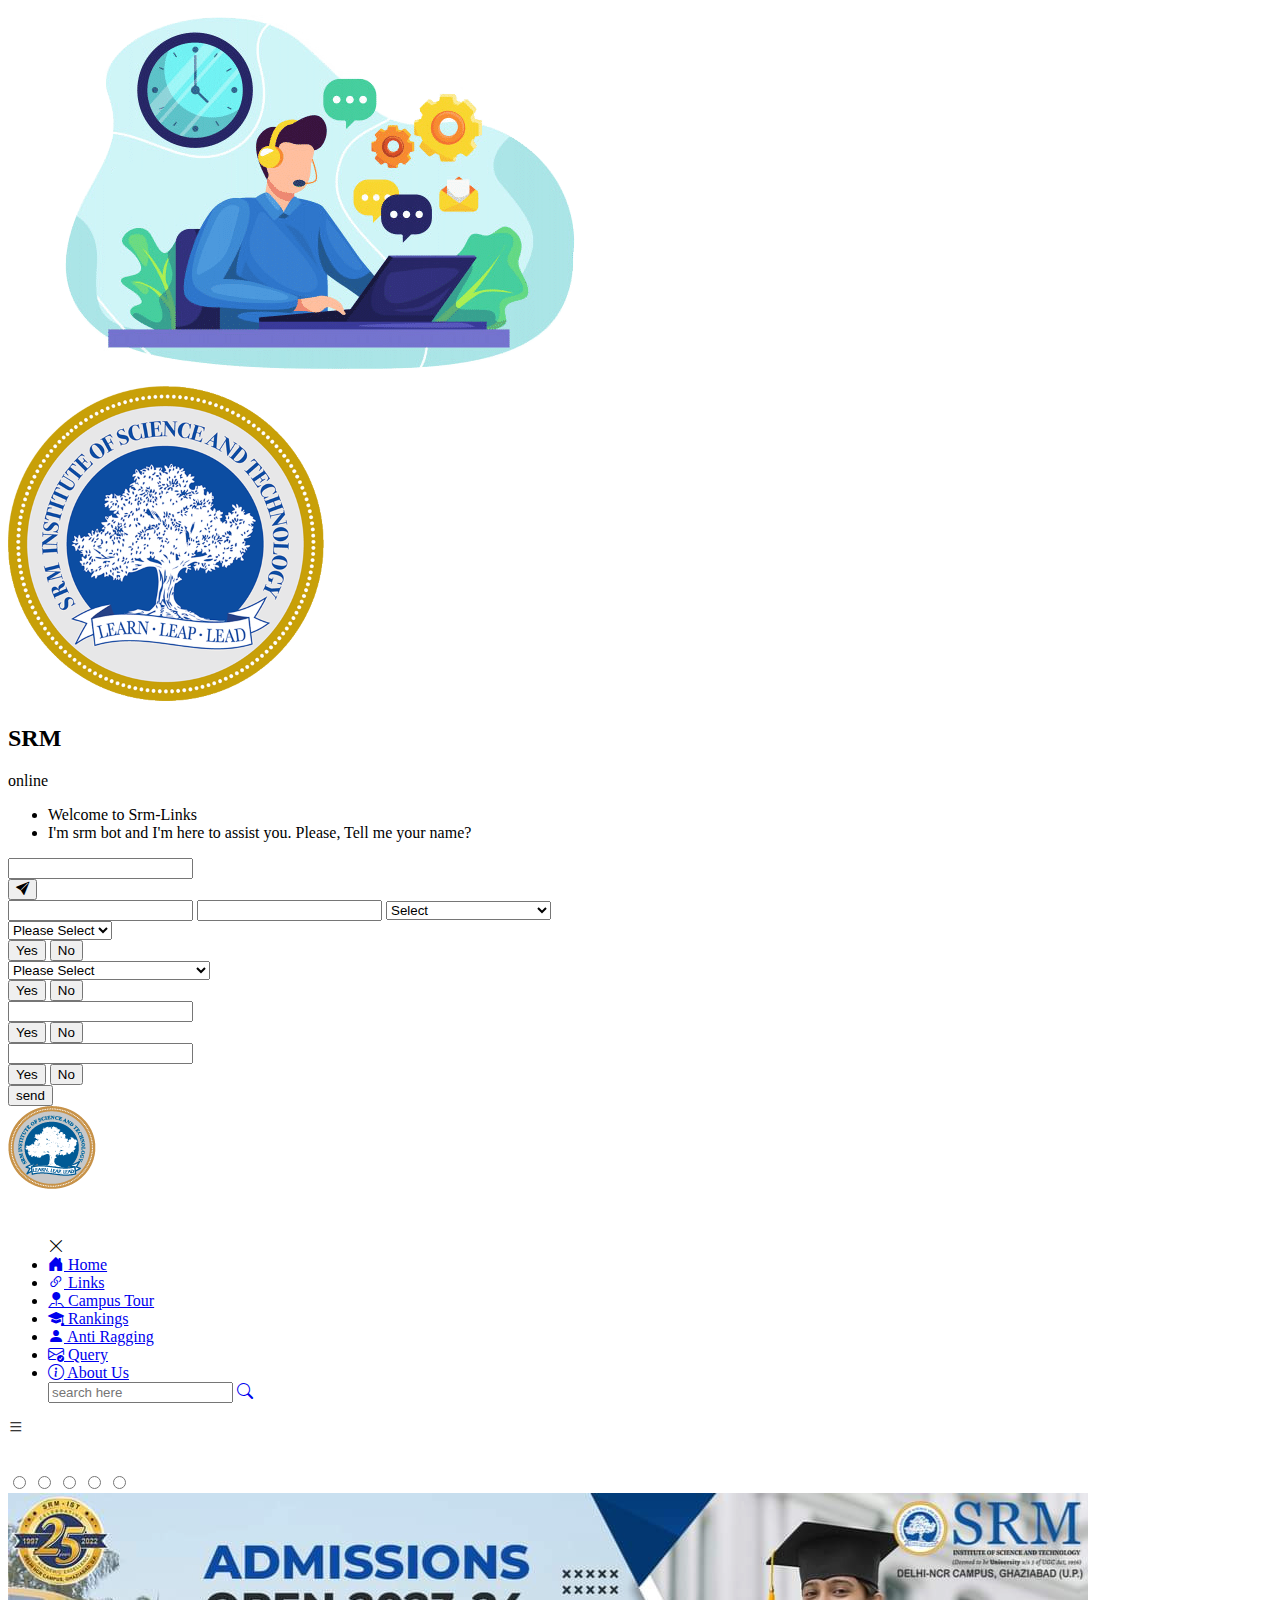
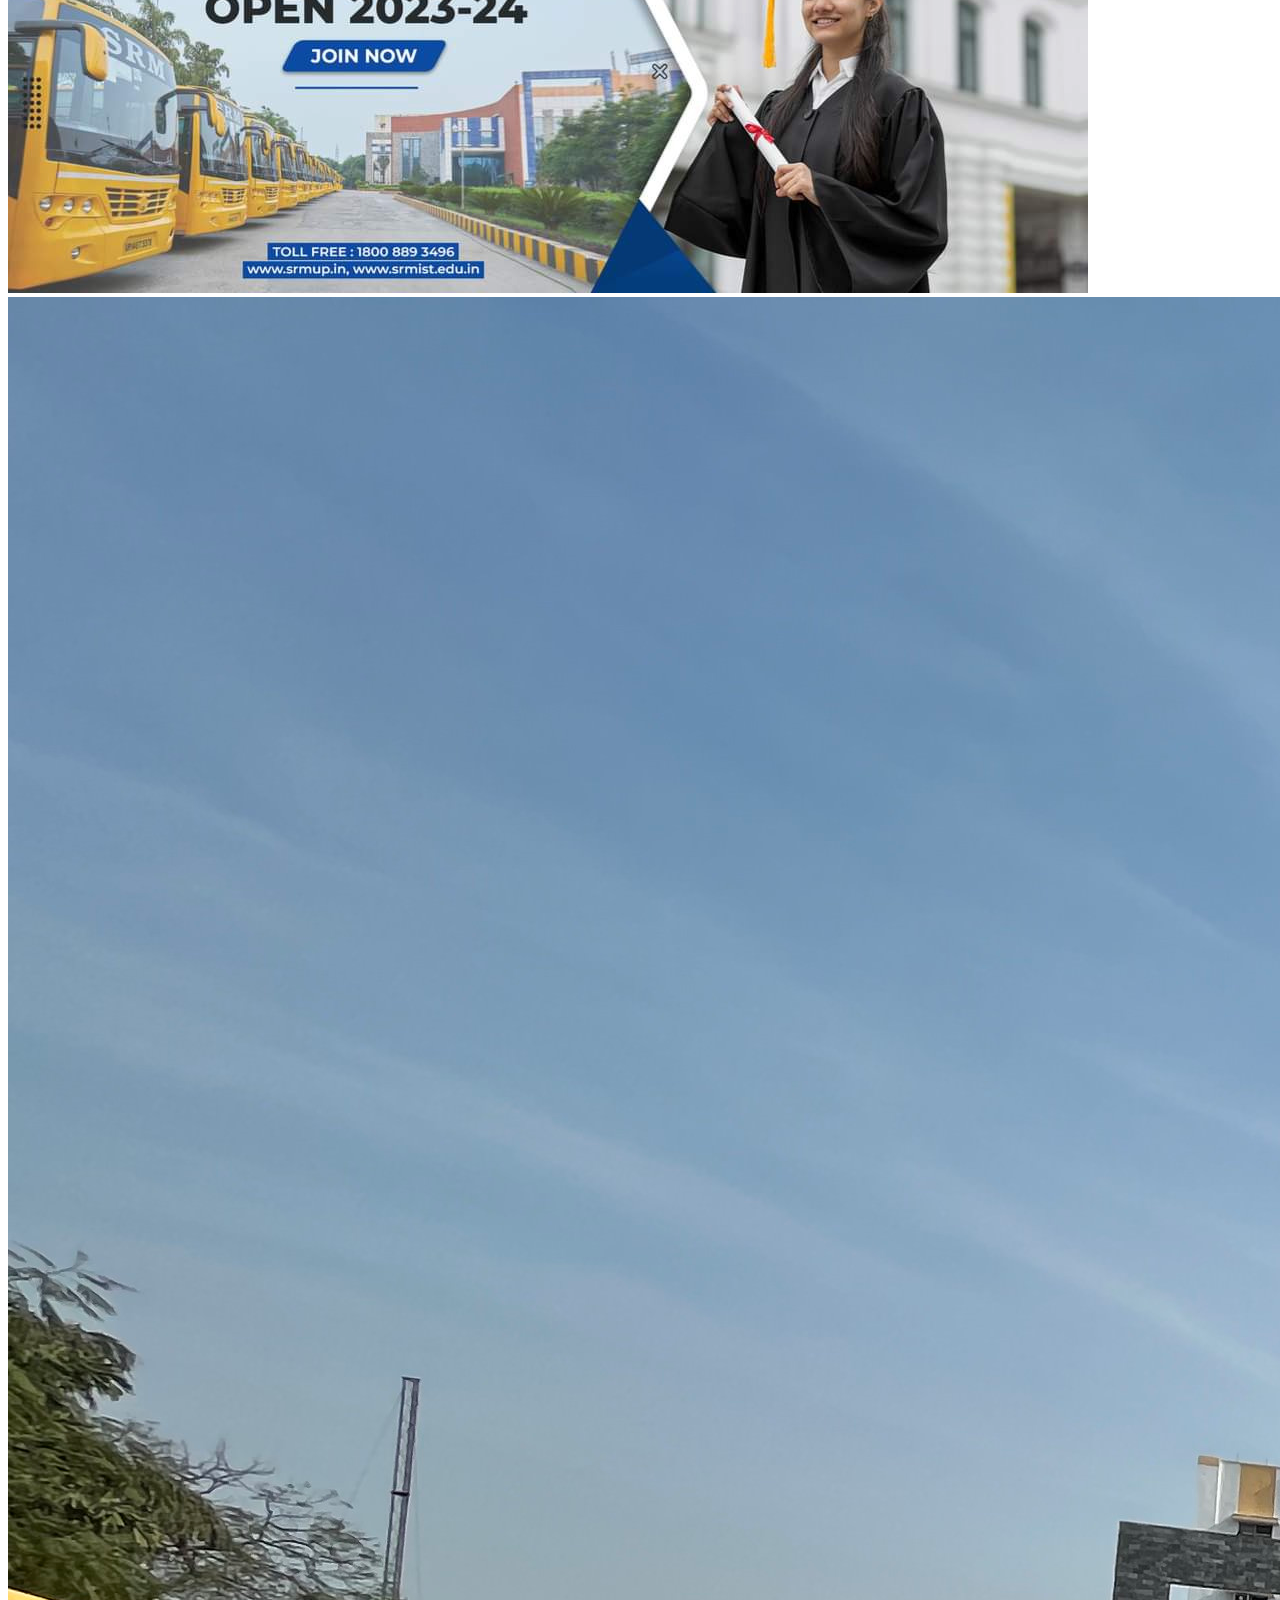
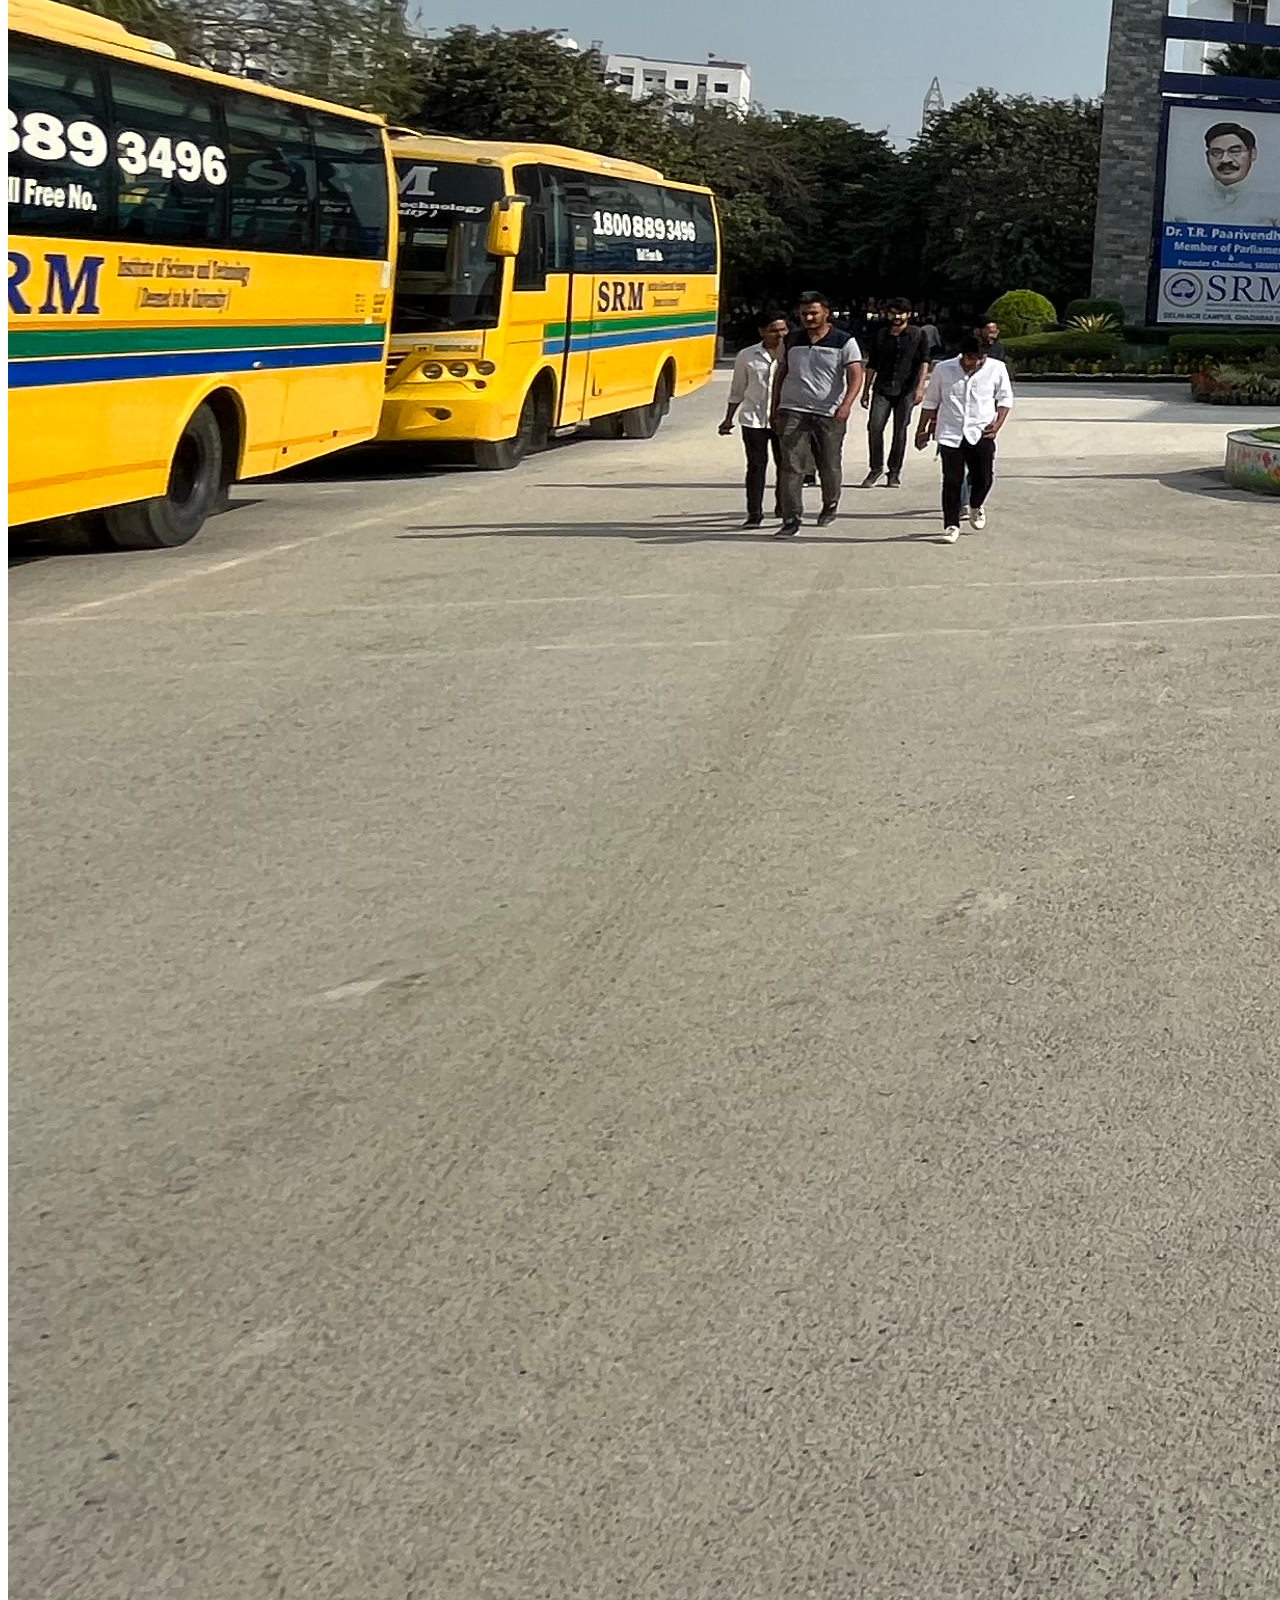
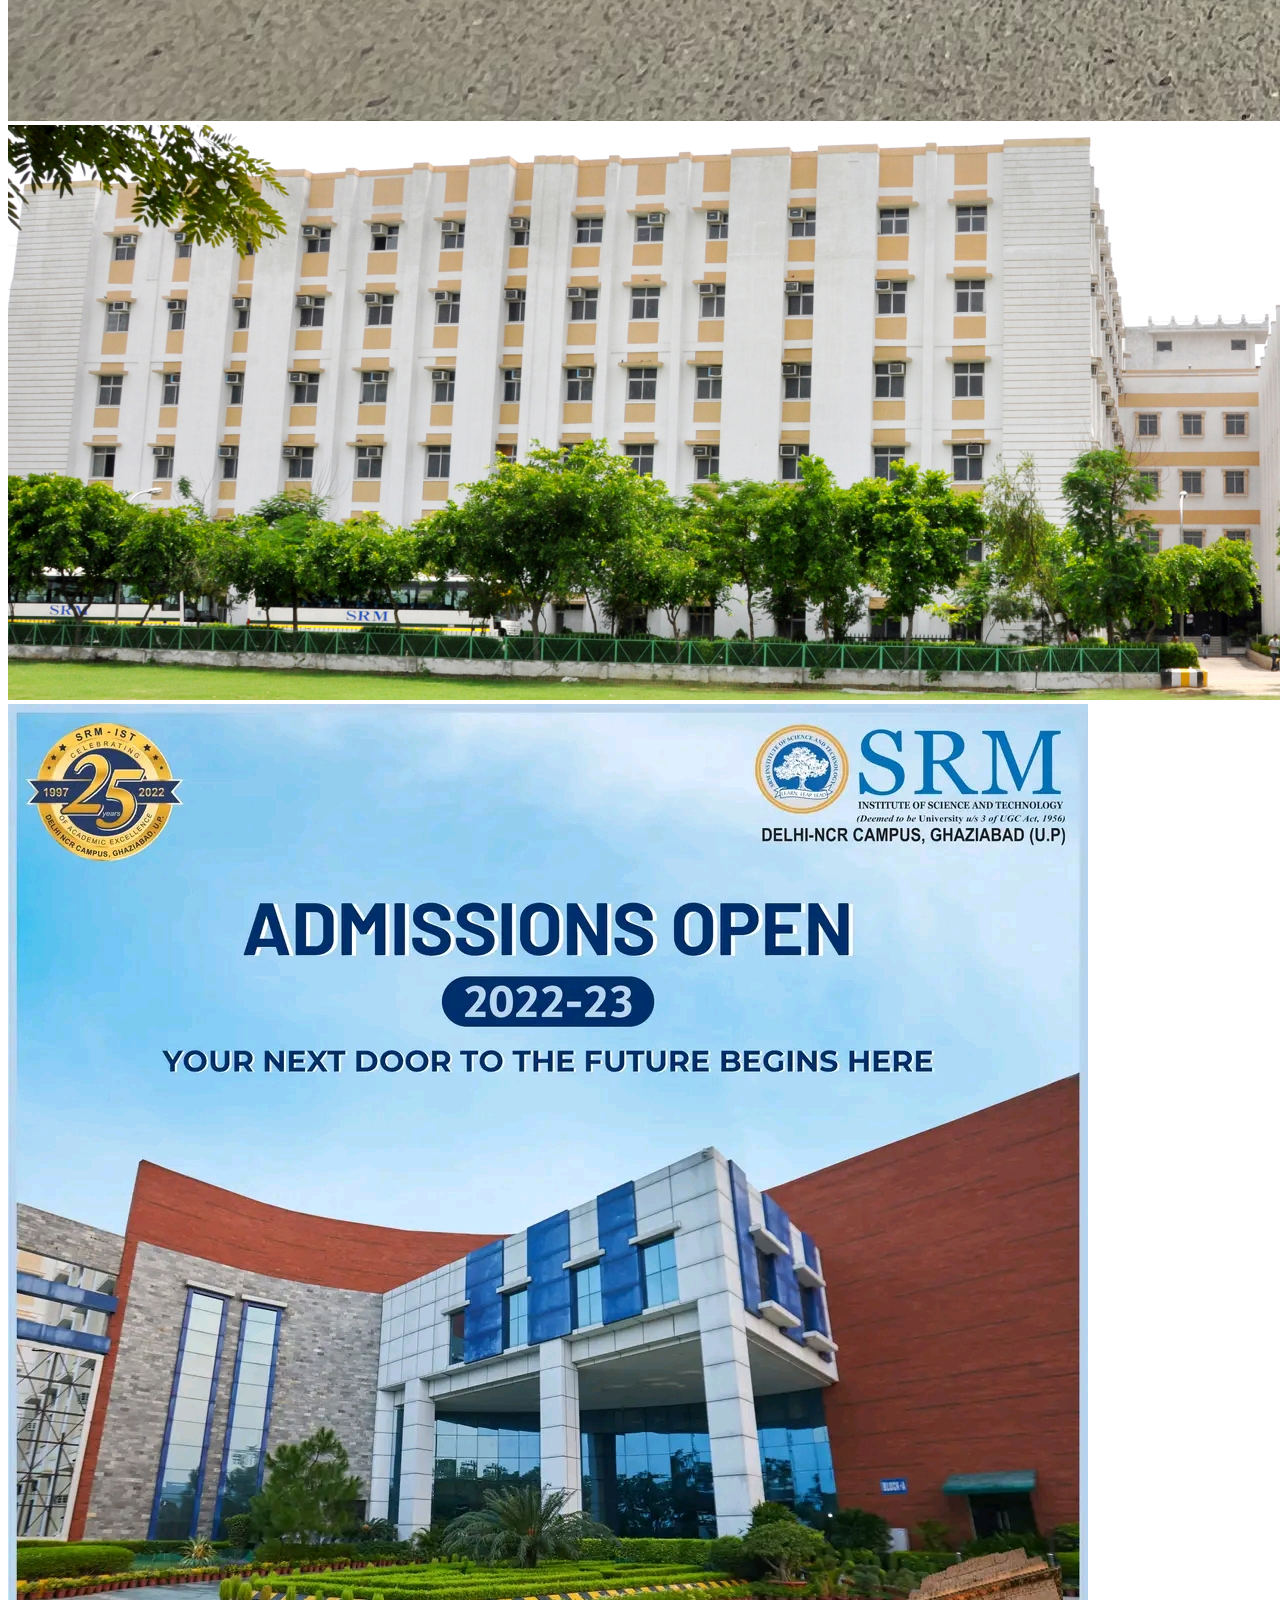
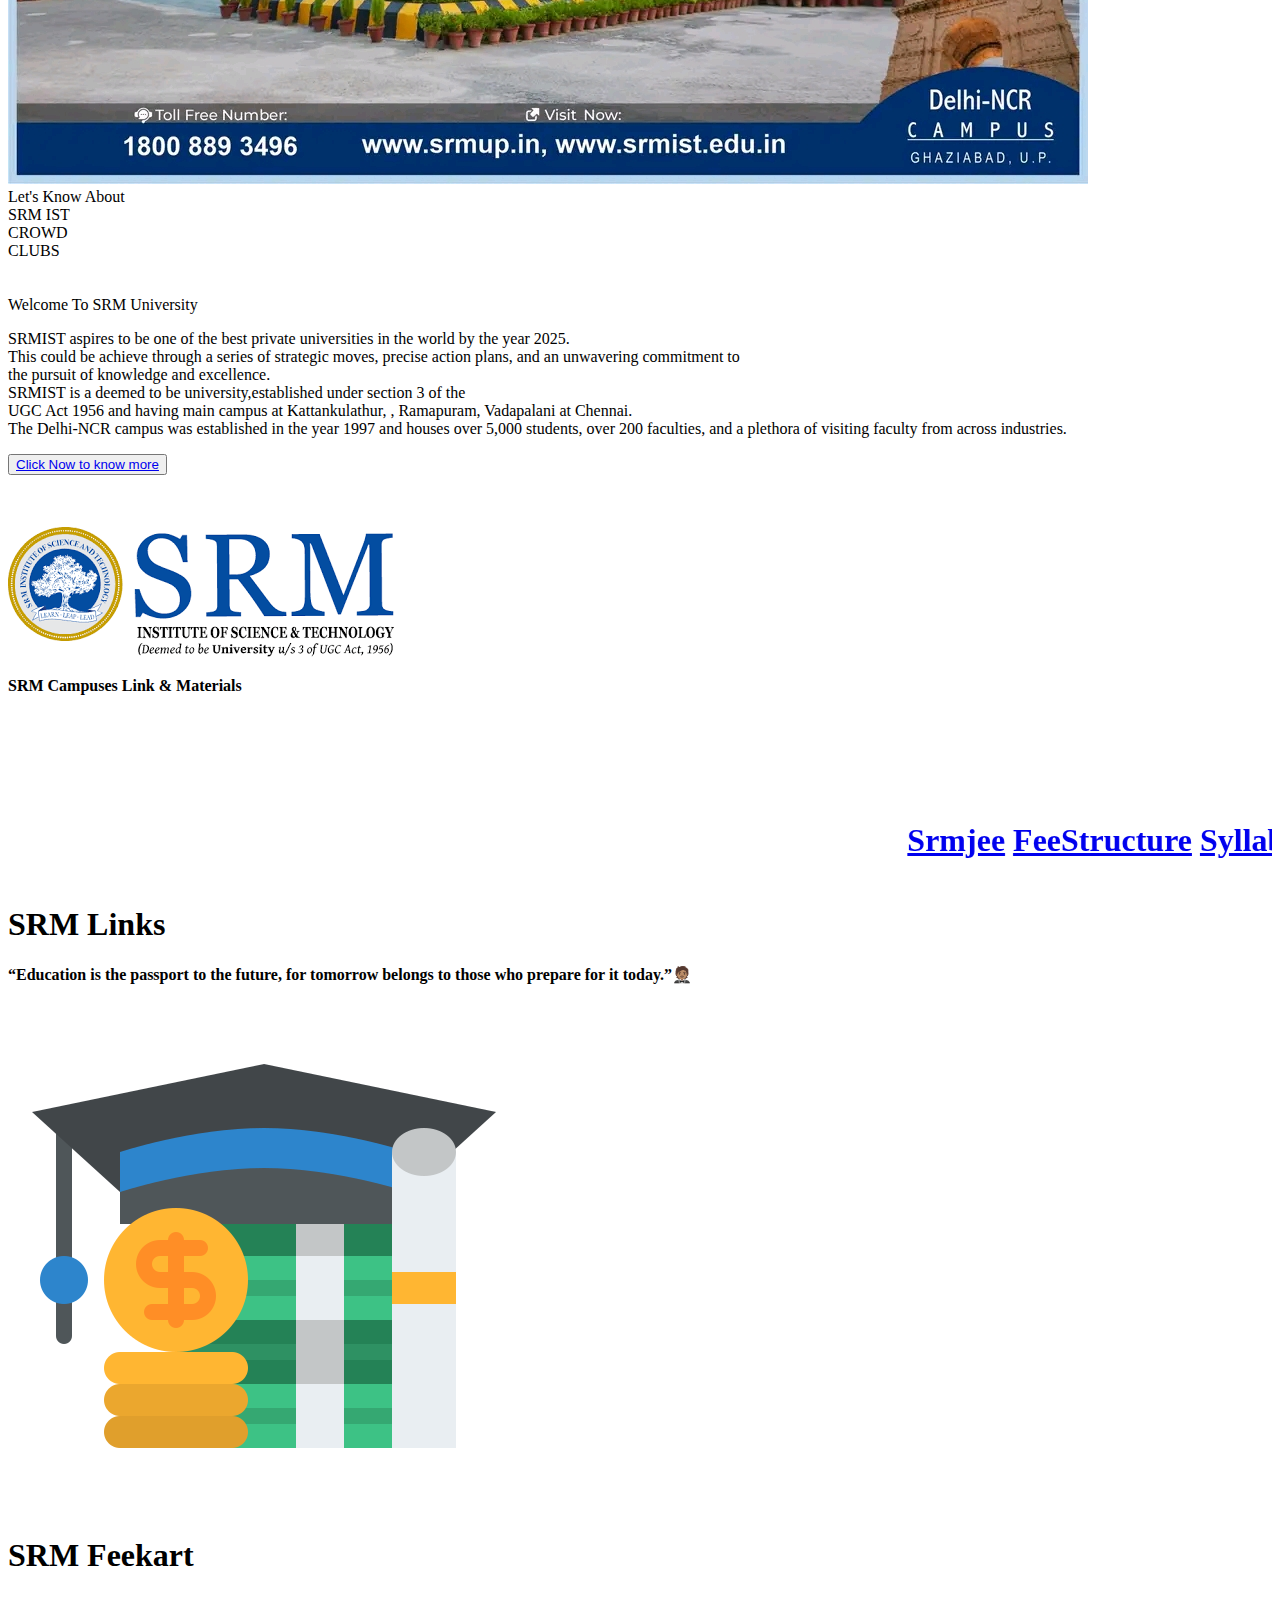
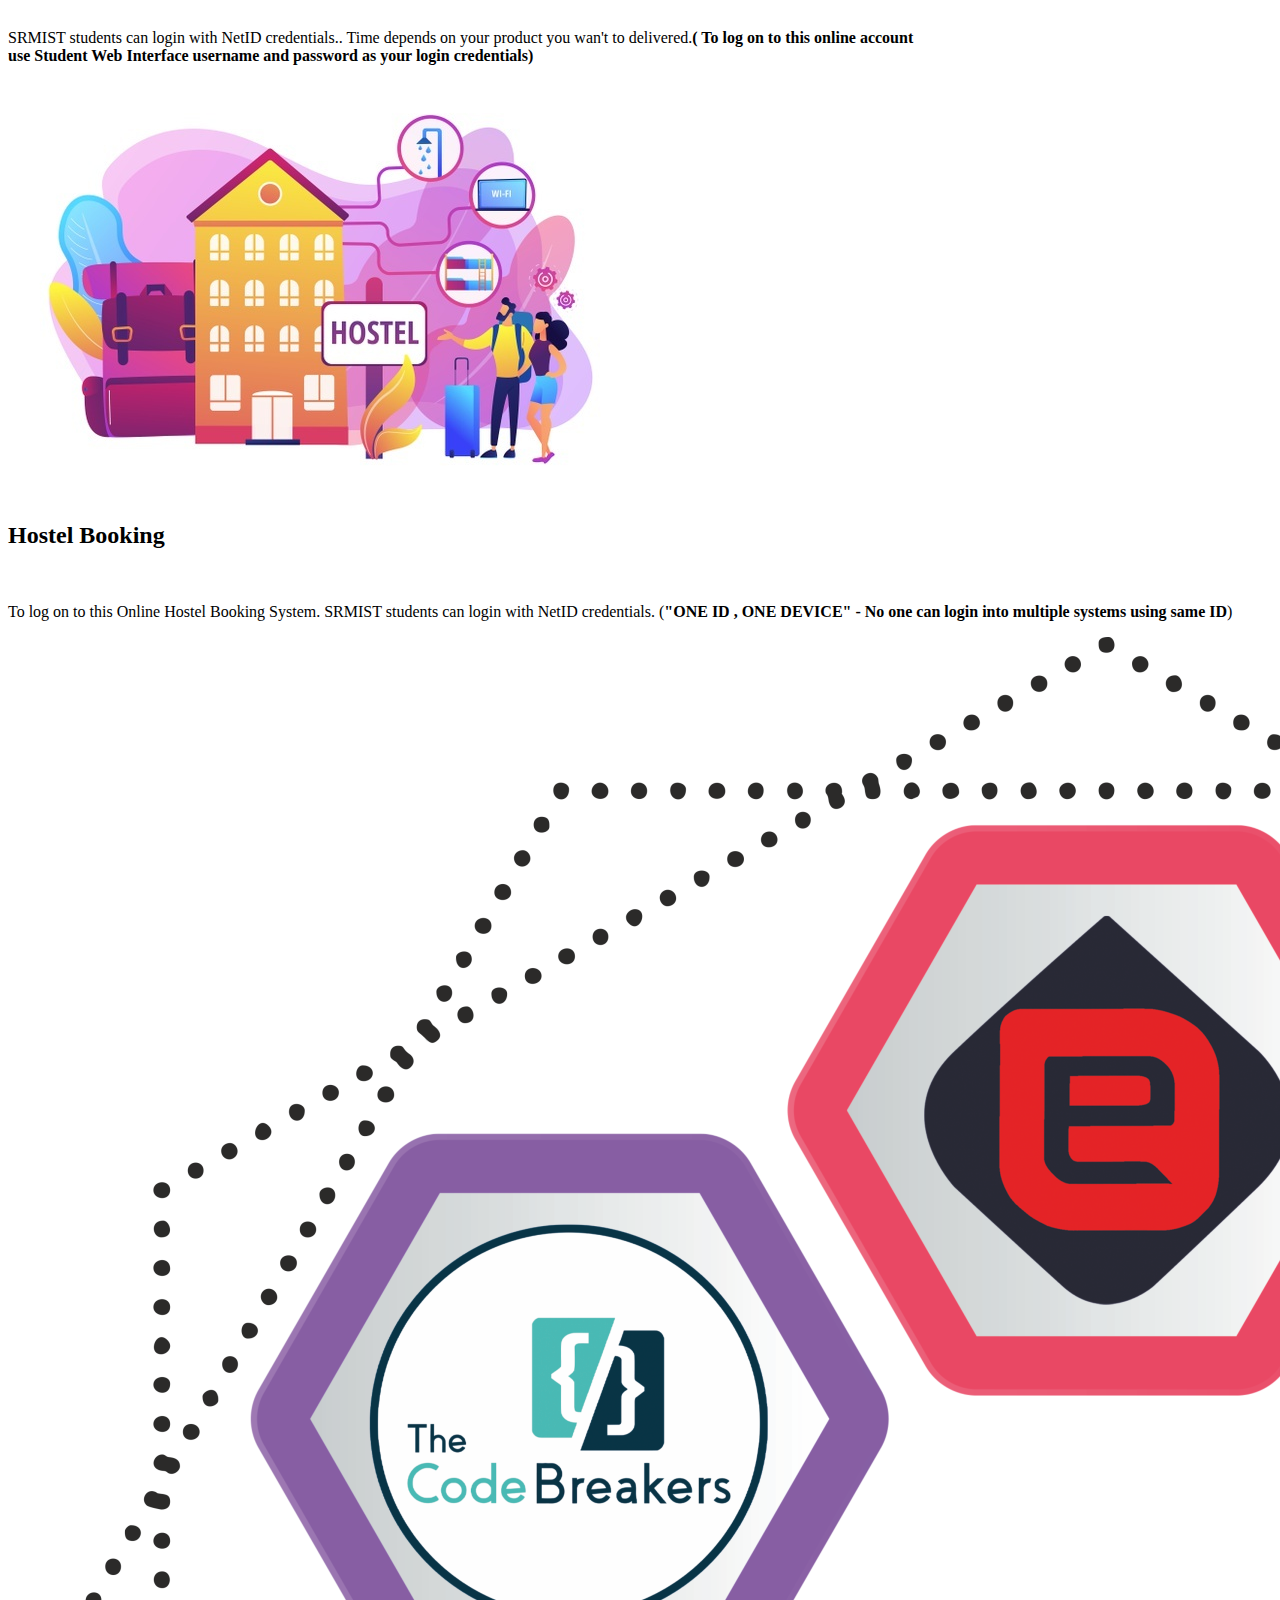
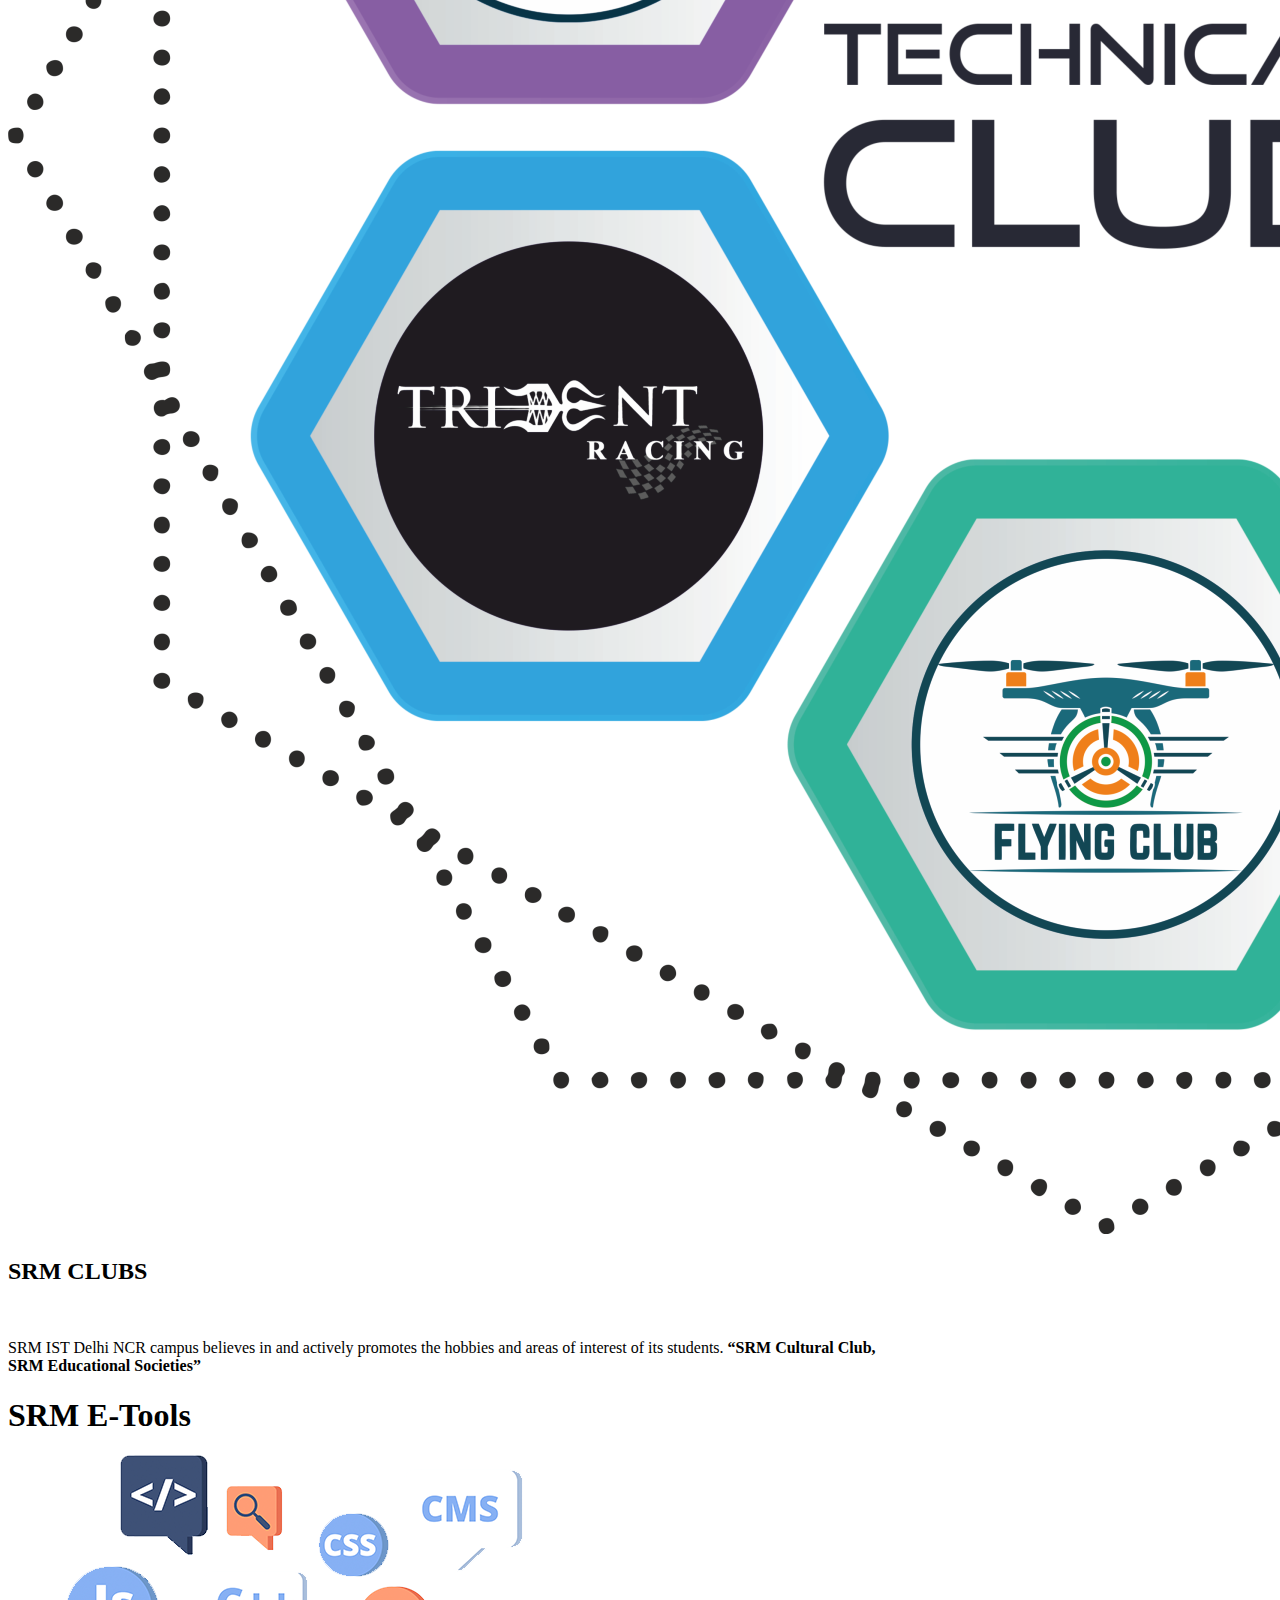
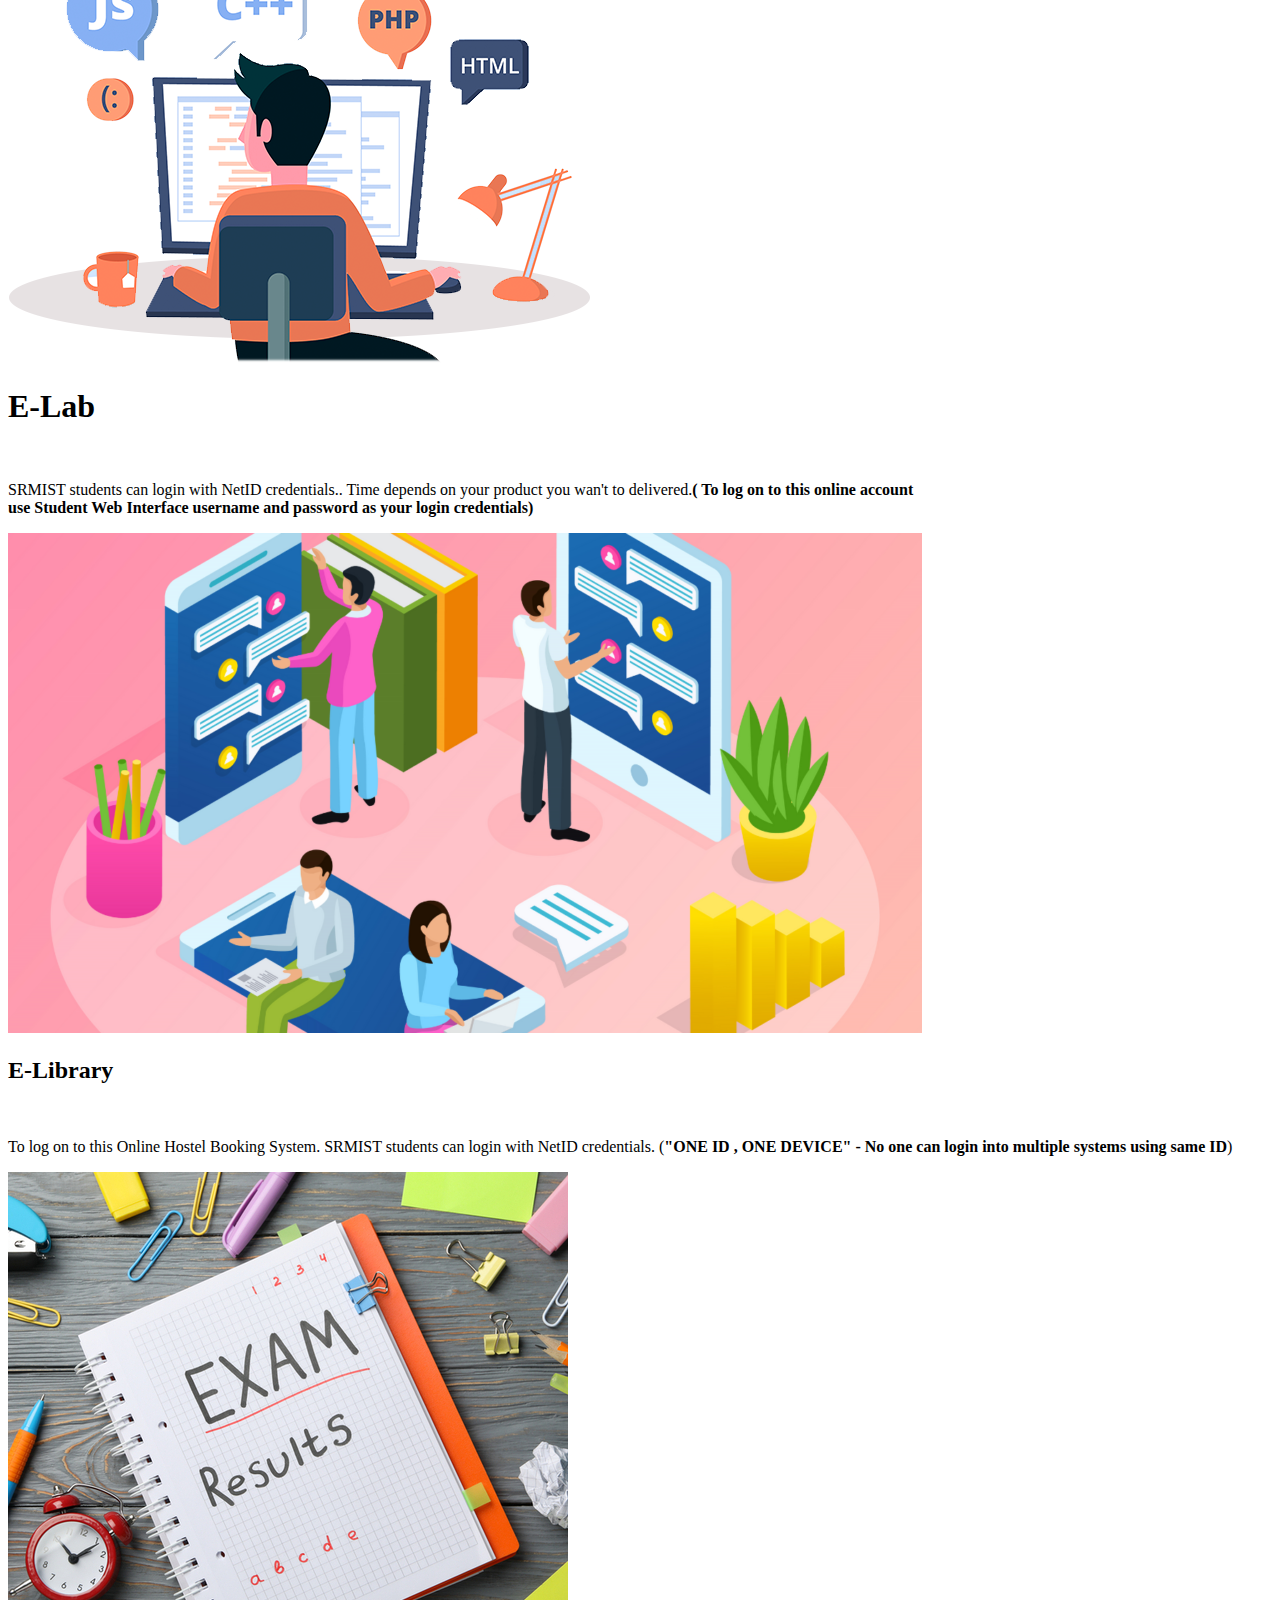
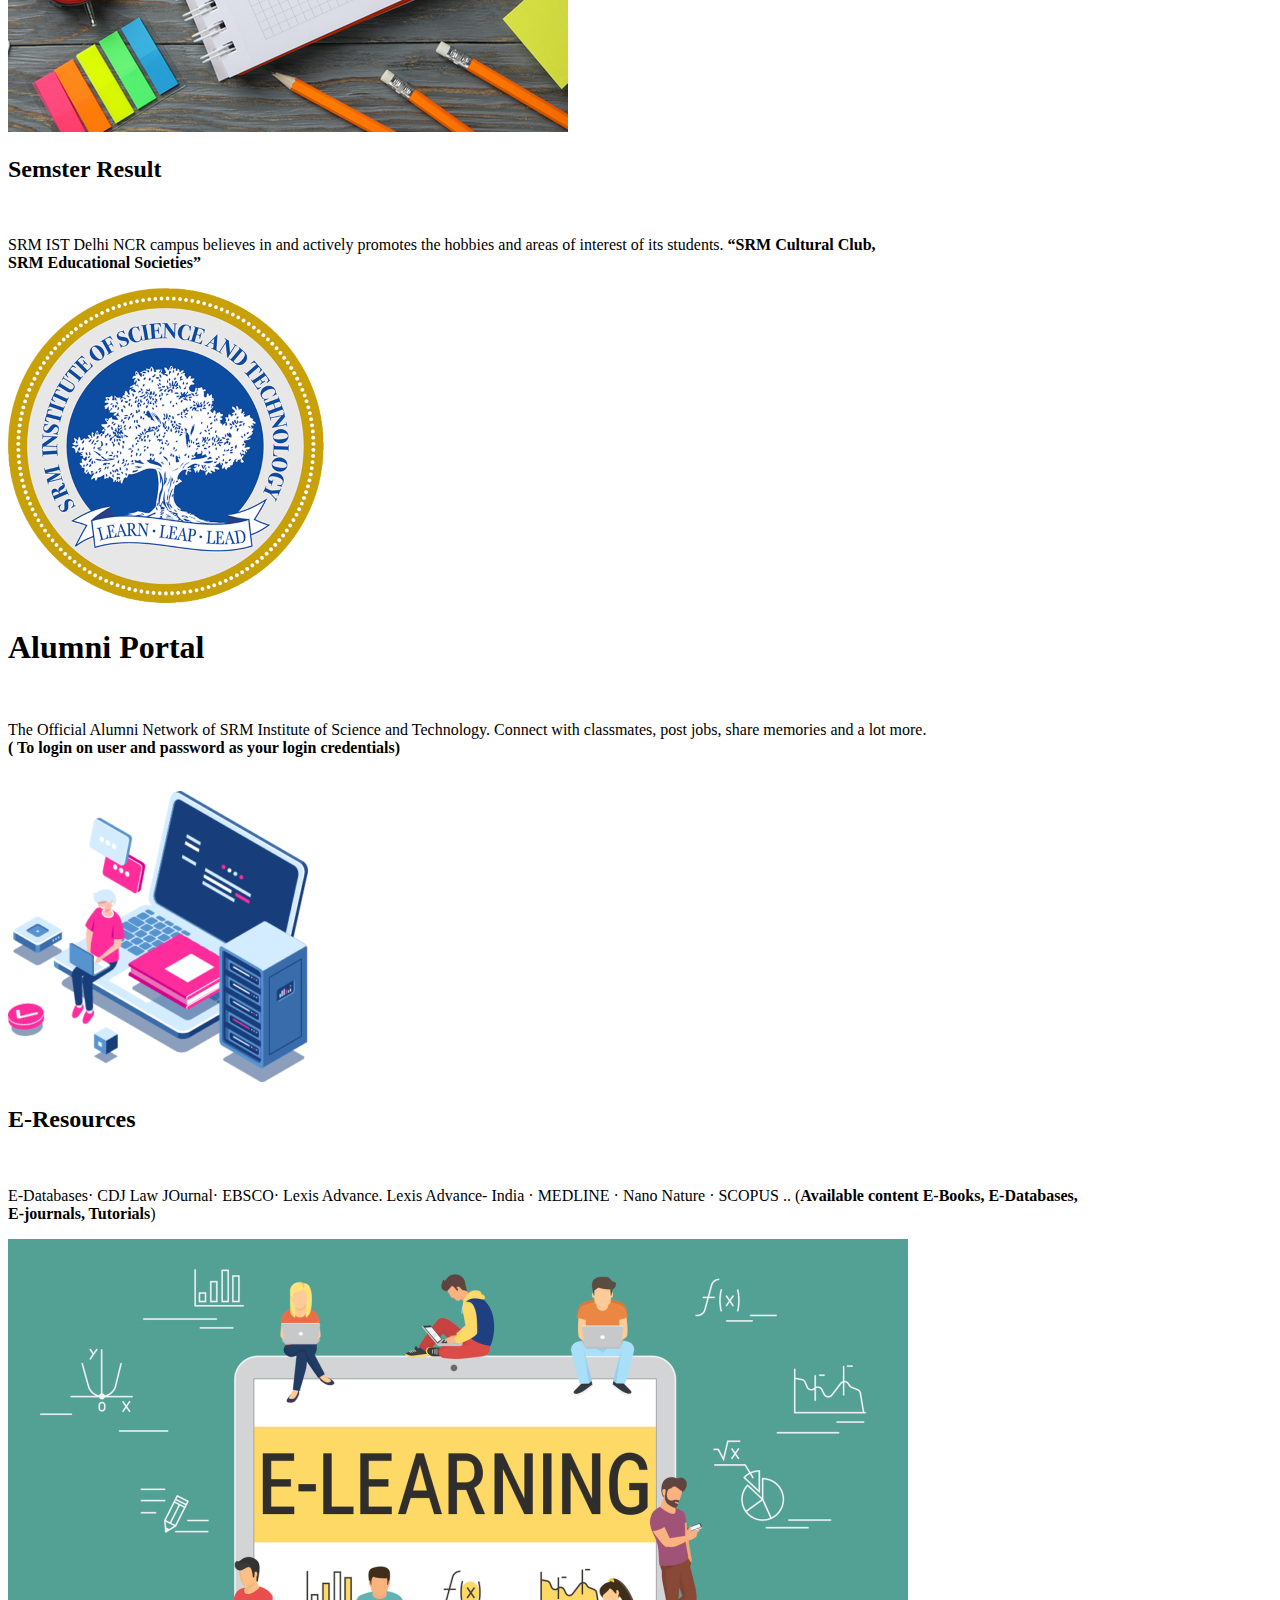
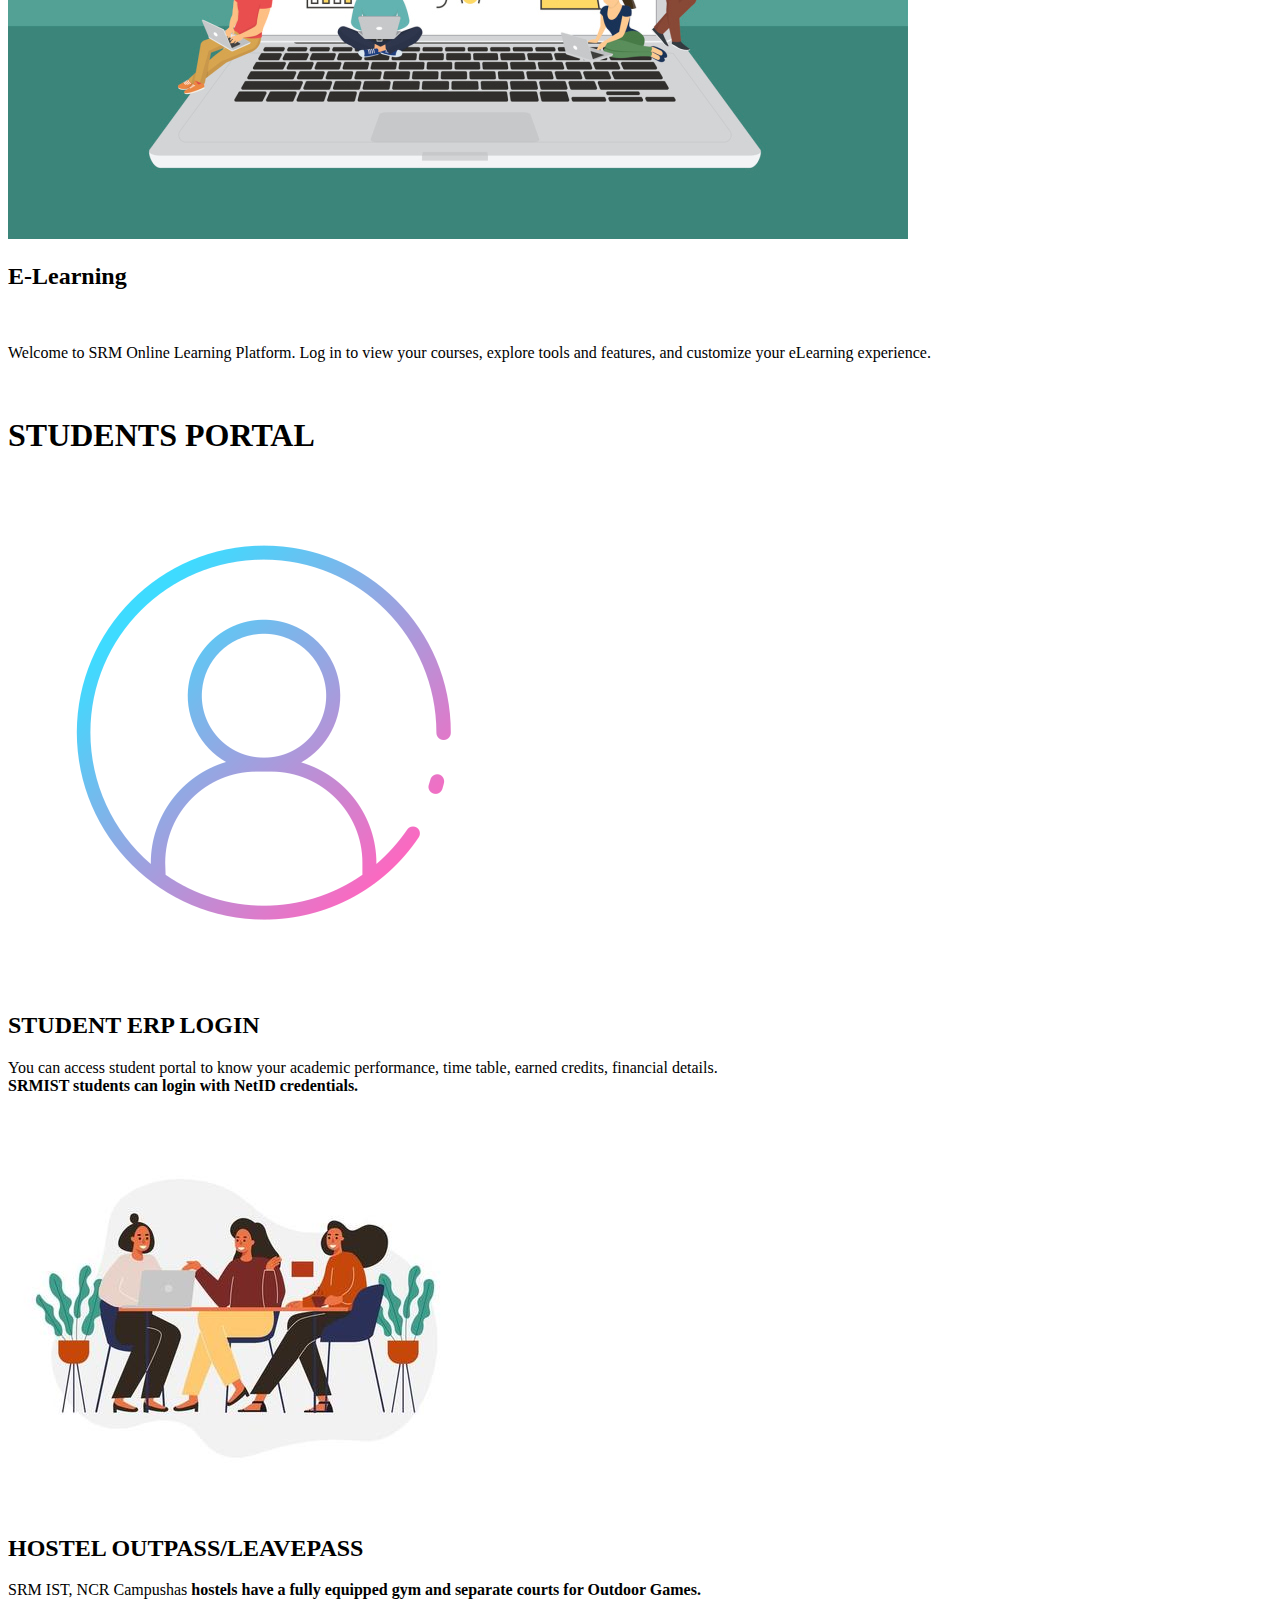
==== index.html @ ecb4521c "Add files via upload" ====
<!DOCTYPE html>
<html lang="en">
<head>
    <meta charset="UTF-8">
    <meta http-equiv="X-UA-Compatible" content="IE=edge">
    <meta name="viewport" content="width=device-width, initial-scale=1.0">
    <title>SRM IST LINKS | srmlinks.com</title>
    <link rel="icon" href="Srm.png">
    <link rel="stylesheet" href="css/style.css">
    <link rel="stylesheet" media="screen and (max-width: 1223px)" href="css/phone.css">
    
    <!-- CSS only -->
    <link rel="stylesheet" href="https://cdn.jsdelivr.net/npm/bootstrap-icons@1.8.1/font/bootstrap-icons.css">
</head>
<body onload="initClock()">

    <!-- chatbot -->
    <div class="chat_icon">
    <div class="chat_circle">
        
        <img src="Helpdesk.png" alt="">
    
        <!-- <p>Chat Bot</p> -->
    </div>
</div>
    <div class="chatbot-box">

        <div class="online">
            <img src="Srm.png" alt="">
            <div class="onlinechat">
                <h2>SRM</h2>
                <p>online</p>
            </div>
        </div>

        <div id="chatList">
            <ul>
                <li class="admin-message">Welcome to Srm-Links</li>
                <!--<li class="client-message">XYZ</li> -->
            </ul>
        </div>

        <div class="message-box-wrap">
        <div class="message-box">

                <!-- <input type="text" name="">  -->
            </div>
            <button id="send"><i class="bi bi-send-fill"></i></button>
        </div>
        <div class="admin-client-message-wrap">
        <input type="text" name="name" data-question="I'm srm bot and I'm here to assist you. Please, Tell me your name?">
        <input type="text" name="email" data-question="What's your e-mail?"
        data-name required>
        <input type="text" name="phone" data-question="What's your Number?">
        <!-- <select id="botStarterMessage" class="botText" name="Service" data-question="Which service Information you want " >
        <option>Please Select</option>
        <option>web</option>
        <option>design</option>
        <option>digital</option>
        </select> -->

        <select id="botStarterMessage" class="botText" name="Service" data-question="Which service Info you want?">
            <option title="Please Select"> Select</option>
            <option value="Door To Door Delivery?">Door To Door Delivery ?</option>
            <option value="Courier?">Courior ?</option>
            <option value="Shopping?">Shopping ?</option>
        </select>
        <div name="Service">
            
                <!--
                    <div name="delivery">
                <input type="text" name="delivery" data-question="Product Delivered in one Place to another place 
                (work only in city). Time depends on your product you wan't to delivered.
                ( charges depends upon a product, Rahiontheway charges notify you before start processing.).">
                <div>
                -->
                <select  data-question="Product Delivered in one Place to another place 
                (work only in city). Time depends on your product you wan't to delivered.
                ( charges depends upon a product, Rahiontheway charges notify you before start processing.">
                    <option title="Please Select"> Please Select</option>
                    <option  value="Satisfied.">Satisfied</option>
                    <option value="Not Satisfied.">Not Satisfied</option>
                </select>
                <div data-question="Thanks to Vist RaHiontheway, Please Confirm?">
                    <button id="confirm">Yes</button>
                    <button id="notconfirm">No</button>
                </div>

            <div name="Courier?">
                <select name="Courier?" data-question="Place to another place 
                (work only in city). Time depends on your product you wan't to delivered.
                ( charges depends upon a product, Rahiontheway charges notify you before start processing.">
                    <option title="Please Select"> Please Select</option>
                    <option  value="Satisfied your Information.">Satisfied your Information.</option>
                    <option value="Not Satisfied your Information">Not Satisfied your Information.</option>
                </select>
            </div>

            <div data-question=" Thanks to Visit RaHi on the way, Please Confirm ?">
                <button id="confirm">Yes</button>
                <button id="notconfirm">No</button>
            </div>

            <div name="courier">
                <input type="text" name="courier" data-question="Pack your orders, print the required labels, and hand it over 
                to the delivery partner(charges depends upon a product, Rahiontheway charges notify you before start processing).">
            </div>
            <div data-question=" Thanks to Visit RaHi on the way, Please Confirm ?">
                <button id="confirm">Yes</button>
                <button id="notconfirm">No</button>
            </div>
            <div name="shoping">
                <input type="text" name="shoping" data-question="Under Process. The Features Coming soon for you. Not Available now." >
            </div>
            <div data-question=" Thanks to Vist RaHiontheway, Please Confirm?">
                <button id="confirm">Yes</button>
                <button id="notconfirm">No</button>
            </div>
            </div>
        <!-- <div data-question="Confirm ?">
            <button id="confirm">Yes</button>
            <button id="notconfirm">No</button>
        </div> -->
        </div>
        <form id="submit_info_form">
        <div class="submit_info"></div>
        <input type="submit" value="send" id="submit" name="">
        </form>
    </div>
    

                <!-- New Navbar and Search starting here ravushankar-->
    <nav class="navbar">
        <div class="navbarcontent">
        <div id="logo">
            <img src="srm-logo main.png" alt="logo"> 
        </div>
        <ul class="menu-list">

            <div class="icon cancel-btn">
                <i class="bi bi-x-lg"></i>
            </div>

            <li class="item"><a href="index.html"><i class="bi bi-house-door-fill"></i> Home</a></li>
            <li class="item"><a href="links.html"><i class="bi bi-link-45deg"></i> Links</a></li>
            <li class="item"><a href="https://www.youtube.com/watch?v=EEGaid0WwTU"><i class="bi bi-pin-map-fill"></i></i> Campus Tour</a></li>
            <li class="item"><a href="https://www.srmup.in/cpage.aspx?mpgid=3&pgidtrail=79"><i class="bi bi-mortarboard-fill"></i> Rankings</a></li>
            <li class="item"><a href="https://www.srmup.in/cpage.aspx?mpgid=3&pgidtrail=38"><i class="bi bi-person-fill"></i></i> Anti Ragging</a></li>
            <li class="item"><a href="query.html"><i class="bi bi-envelope-check"></i> Query </a></li>
            <li class="item"><a href="https://www.srmup.in/aboutus.aspx?mpgid=2&pgidtrail=11"><i class="bi bi-info-circle"></i> About Us </a></li>
        
            <div class="rightNav">
                <td>
                    <input type ="text" name="search" class="search"  placeholder="search here">
                    <td>
                        <a href="#"><i class="bi bi-search"></i></a>
                    </td>
                    </td>
            </div>
            </ul> 
    
        <div class="icon menu-btn">
            <i class="bi bi-list"></i>
        </div>
        </div>
        </nav>
                <!-- New Navbar and Search closeing here -->
    
                <!-- image slider left to right starting here-->

            <br>
            <br>
            
        <div class="slideing">
            <div class="slides">
                <input type="radio" name="radio-btn" id="radio1">
                <input type="radio" name="radio-btn" id="radio2">
                <input type="radio" name="radio-btn" id="radio3">
                <input type="radio" name="radio-btn" id="radio4">
                <input type="radio" name="radio-btn" id="radio1">
                
                <div class="slide first">
                    <img src="slide1.png" alt="">
                </div>
                <div class="slide">
                    <img src="slide2.jpg" alt="">
                </div>
                <div class="slide">
                    <img src="srms1.jpg" alt="">
                </div>
                <div class="slide">
                    <img src="slide4.jpg" alt="">
                </div>
                
                <div class="navigation-auto">
                    <div class="auto-btn1"></div>
                    <div class="auto-btn2"></div>
                    <div class="auto-btn3"></div>
                    <div class="auto-btn4"></div>
                </div>
            </div>
            
            <div class="navigation-manual">
                <label for="radio1" class="manual-btn"></label>
                <label for="radio2" class="manual-btn"></label>
                <label for="radio3" class="manual-btn"></label>
                <label for="radio4" class="manual-btn"></label>
            </div>
        </div>

                <!-- image slider left to right closing here -->

                <!-- slider up to down starting here -->
    
    <div class="content">
        <div class="title">
            Let's Know About
            <div class="slider">
                
                <div>SRM IST</div>
                <div>CROWD</div>
                <div>CLUBS</div>
            </div>
        </div>
        <br>
        <br>
        
        <div data-text="Welcome To RaHi On The Way"
        class="light-head">Welcome To SRM University</div>
        <p style="--delay: .8s">SRMIST aspires to be one of the best private universities
            in the world by the year 2025. <br>This could be achieve through a series of strategic moves,
            precise action plans, and an unwavering commitment to <br>the pursuit of knowledge and excellence.<br>
            SRMIST is a deemed to be university,established under section 3 of the<br> UGC Act 1956 and having 
            main campus at Kattankulathur, , Ramapuram, Vadapalani at Chennai.<br>
            The Delhi-NCR campus was established in the year 1997 and houses over 5,000 students, over 200 faculties,
            and a plethora of visiting faculty from across industries.</p>
            
        <button type="button" class="web"><a href="https://www.srmup.in/">Click Now to know more</a></button>
    </div>
    </div>  
                <!-- slider up to down closing here -->

                <div class="scrolls">
                <br>
                <br>
                
                    <!-- <h1 class="center">SRM IST <i class="bi bi-pin-map-fill"></i></h1>
                <br>
                <p class="center"><b>Deemed To Be University</b></p> -->
                <div id="logo">
                    <p class="center"><img src ="srmcampus.png" alt="logo"> </p>
                    <p class="center dell"><b>SRM Campuses Link & Materials</b></p> 
                </div>
                <br>
                <br>
                <br>
                <br>
                <br>
                <div class="panda">
                <marquee direction="left" scrollamount="20">
                    <h1> <a href="https://www.srmist.edu.in/admission-india/">Srmjee</a> <b><a href="brochure-2023.pdf">FeeStructure</a></b>  <b><a href="syllabus.pdf">Syllabus</a></b>
                        <b><a href="https://www.srmist.edu.in/">KTR.Main-Campus</a></b> <b><a href="https://www.srmup.in/">Delhi-Ncr.Campus</a></b> <b><a href="http://www1.srmist.edu.in/vadapalani/">Vadapalani(Chennai)-Campus</a></b> <b><a href="https://srmrmp.edu.in/">Ramapuram(Chennai)-Campus</a></b> <b><a href="https://ist.srmtrichy.edu.in/">Tiruchirappalli-Campus</a></b></h1> 
                </marquee>
                </div> 
                <p><br\></p>
                <p><br\></p>
                <p><br\></p>
                <p><br\></p>
                <p><br\></p>
            </div>

                <!-- services Section statrting here -->

                
                    

                <section class="services">
        
                    <h1 class="servicedad"> <b>SRM Links </b></h1>
                    
                    <p class="center"> <b class="m">“Education is the passport to the future, for tomorrow belongs to those who prepare for it today.”🤵🏽</b></p>
            <div id="services">
        <div class="box">
            <img src="fee.png" alt="">
            <h1 class="h-secondary center"><b>SRM Feekart</b></h1><br>
            <P class="center">SRMIST students can login with NetID credentials.. Time depends on your product you wan't to delivered.<b>( To log on to this online account <br>use Student Web Interface username and password as your login credentials)</b> </P>
            <!-- <p class="join"><a href="https://feekart.srmist.edu.in/srmopp/">PAY</a></p> -->
        </div>
    <div class="box">
            <img src="hostal.jpg" alt="">
            <h2 class="h-secondary center"><b>Hostel Booking</b></h2><br>
            <P class="center">To log on to this Online Hostel Booking System. SRMIST students can login with NetID credentials. (<b>"ONE ID , ONE DEVICE" - No one can login into multiple systems using same ID</b>)</P>
            <!-- <p class="joins"><a href="https://hostellogin.srmist.edu.in/srmclb/">BOOK</a></p> -->
        </div>
    <div class="box">
            <img src="club.png" alt="">
            <h2 class="h-secondary center"><b>SRM CLUBS</b></h2><br>
            <P class="center">SRM IST Delhi NCR campus believes in and actively promotes the hobbies and areas of interest of its students. <b> “SRM Cultural Club, <br>SRM Educational Societies” </b> </P>
            <!-- <p class="joinss"><a href="https://www.srmup.in/cpage.aspx?mpgid=6&pgidtrail=44">JOIN</a></p>  -->
        </div>
        </div>
    </section>
                <!-- services Section closed  here -->

                <!-- services Section statrting here -->

                <section class="services">
        
                    <h1 class="servicedad"> <b>SRM E-Tools </b></h1>
                    
            <div id="services">
        <div class="box">
            <img src="lab.png" alt="">
            <h1 class="h-secondary center"><b>E-Lab</b></h1><br>
            <P class="center">SRMIST students can login with NetID credentials.. Time depends on your product you wan't to delivered.<b>( To log on to this online account <br>use Student Web Interface username and password as your login credentials)</b> </P>
            <!-- <p class="join"><a href="https://care.srmup.in/#/elab">OPEN</a></p> -->
        </div>
    <div class="box">
            <img src="library.png" alt="">
            <h2 class="h-secondary center"><b>E-Library</b></h2><br>
            <P class="center">To log on to this Online Hostel Booking System. SRMIST students can login with NetID credentials. (<b>"ONE ID , ONE DEVICE" - No one can login into multiple systems using same ID</b>)</P>
            <!-- <p class="joins"><a href="https://www.srmup.in/library.aspx?mpgid=3&pgid1=84&pgidtrail=88">OPEN</a></p> -->
        </div>
    <div class="box">
            <img src="result.jpg" alt="">
            <h2 class="h-secondary center"><b>Semster Result</b></h2><br>
            <P class="center">SRM IST Delhi NCR campus believes in and actively promotes the hobbies and areas of interest of its students. <b> “SRM Cultural Club, <br>SRM Educational Societies” </b> </P>
            <!-- <p class="joinss"><a href="https://evarsity.srmist.edu.in/srmwebonline/exam/onlineResult.jsp">CHECK</a></p>  -->
        </div>
        </div>
    </section>
                <!-- services Section closed  here -->

                
                <!-- services Section statrting here -->

                 <section class="services">
        
                    <!-- <h1 class="servicedad"> <b>SRM </b></h1> -->
                    
                    <!-- <p class="center"> <b class="m">“Education is the passport to the future, for tomorrow belongs to those who prepare for it today.”🤵🏽</b></p> -->
            <div id="services">
        <div class="box">
            <img src="Srm.png" alt="">
            <h1 class="h-secondary center"><b>  Alumni Portal</b></h1><br>
            <P class="center">The Official Alumni Network of SRM Institute of Science and Technology. Connect with classmates, post jobs, share memories and a lot more.
                <br><b>( To login on user and password as your login credentials)</b> </P><br>
            <!-- <p class="join"><a href="https://alumnisrm.com/">LOGIN</a></p> -->
        </div>
        <div class="box">
            <img src="eresources.png" alt="">
            <h2 class="h-secondary center"><b>E-Resources</b></h2><br>
            <P class="center"> E-Databases· CDJ Law JOurnal· EBSCO· Lexis Advance. Lexis Advance- India · MEDLINE · Nano Nature · SCOPUS ..
                (<b>Available content E-Books, E-Databases,<br>E-journals, Tutorials</b>)</P>
<!--             
            <p class="joinss"><a href="https://srmuniv.remotexs.in/database">OPEN</a></p>  -->
        </div>
    <div class="box">
            <img src="E-learning.jpg" alt="">
            <h2 class="h-secondary center"><b>E-Learning  </b></h2><br>
            <P class="center">Welcome to SRM Online Learning Platform. Log in to view your courses, explore tools and features, and customize your eLearning experience.</P><br>
            <!-- <p class="joinss"><a href="https://learn.srmonline.in/d2l/login">OPEN</a></p> -->
        </div>
        
        </div>
    </section>
                <!-- services Section closed  here -->

                 <!-- support Section starting here -->
    
    <section class="support">
        <h1 class="servicedad"> <b>STUDENTS PORTAL </b></h1>
        
        <div id="support">
           <div class="box">
        <img src="erp.png" alt="">
        <h2 class="h-secondary center">STUDENT ERP LOGIN </h2>
               <P class="center"> You can access student portal to know your academic performance, time table, earned credits, financial details. <br>
                <b>SRMIST students can login with NetID credentials.</b> </P>
                <!-- <p class="order"><a href="https://evarsity.srmist.edu.in/srmsip/">LOGIN</a></p>  -->
           </div>
           <div class="box">
            <img src="outing.jpg" alt="">
            <h2 class="h-secondary center">HOSTEL OUTPASS/LEAVEPASS</h2>
            <P class="center">SRM IST, NCR Campushas <b> hostels have a fully equipped gym and separate courts for Outdoor Games.</b> <br>
                <!-- The hostels are equipped with all modern facilities. --></P>
                <br>
        
            <div id="customer" class="form-text"><br><b>OUT PASS</b><br> Timing :- 12.00AM to 7.00PM <br><b>LEAVE PASS</b><br> Timing :- 7.00PM to 12.00AM </div>
            <!-- <p class="csi"><a href="https://www.srmimthostel.net/olms">PASS APPLY</a></p>  -->
        </div>
        </div>
    </section>
               


                 <!-- services Section statrting here -->

                  <section class="services">
        
                    <h1 class="servicedad"> <b>SRM RAGGING FREE CAMPUS </b></h1>
                    
            <div id="anti">
        <div class="box">
            <img src="ragg1.jpg" alt="">
            <!-- <h1 class="h-secondary center"><b>SE</b></h1><br> -->
             
        </div>
    <div class="box">
            <img src="ragg2.jpg" alt="">
            <!-- <h1 class="h-secondary center"><b>SE</b></h1><br> -->
            
        </div>
    <div class="box">
            <img src="ragg3.webp" alt="">
            <!-- <h2 class="h-secondary center"><b>Semster Result</b></h2><br> -->
             
         </div>
         <div class="box">
            <img src="rag4.jpg" alt="">
            <!-- <h2 class="h-secondary center"><b>Semster Result</b></h2><br> -->
             
         </div>
        
        </div>
    </section>
                <!-- services Section closed  here -->

                 <!-- services Section statrting here -->

                 <section class="services">
        
                    <h1 class="servicedad"> <b>SRM GREEN CAMPUS </b></h1>
                    
            <div id="anti">
        <div class="box">
            <img src="green2.jpg" alt="">
            <!-- <h1 class="h-secondary center"><b>SE</b></h1><br> -->
             
        </div>
    <div class="box">
            <img src="green 1.jpg" alt="">
            <!-- <h1 class="h-secondary center"><b>SE</b></h1><br> -->
            
        </div>
    <div class="box">
            <img src="green3.png" alt="">
            <!-- <h2 class="h-secondary center"><b>Semster Result</b></h2><br> -->
             
         </div>
         <div class="box">
            <img src="green4.jpg" alt=""> 
            <!-- <h2 class="h-secondary center"><b>Semster Result</b></h2><br> -->
             
         </div>
        
        </div>
    </section>
                <!-- services Section closed  here -->





            <!-- <div class="scrolls">
                <br>
                <br>
                <h1 class="center">RaHi on The Way in Your City <i class="bi bi-pin-map-fill"></i></h1>
                <br>
                <p class="center"><b>( We are coming soon is your City Shortly. )</b></p>
                <br>
                <br>
                <br>
                <br>
                <br>
                <div class="panda">
                <marquee direction="left" scrollamount="20">
                    <h1><b>PATNA</b>  <b>HAJIPUR</b> <b>CHENNAI</b> <b>GHAZIABAD</b></h1> 
                </marquee>
                </div> 
                <br>
                <br>
                <br>
                <br>
                <br>
            </div> -->
                <!-- right to left movement  scrolls closing here -->
            <!-- 
            <div class="scrolling">
                <h1><b>PATNA</b>  <b>HAJIPUR</b></h1>
            </div>
            -->
            
            <!-- client section starting here -->
    <section id="client-section">
        <h1 class="h-primary center">TECHNICAL CLUBS</h1>
        <div id="clients">
            <div class="client-item">
                <a href="https://csiindia.org/"><img src="tc1.jpg" alt="CSI"></a>
            </div>
            <div class="client-item">
                <a href="https://practice.geeksforgeeks.org/explore?page=1&curated[]=1&sortBy=submissions&curated_names[]=SDE%20Sheet"><img src="tc2.jpeg" alt="GEEKSFORGEEKS"></a>
            </div>
            <div class="client-item">
                <a href="http://www.isteonline.in/"><img src="tc3.png" alt="ISTE"></a>
            </div>
            <div class="client-item">
                <a href="https://developers.google.com/products/develop"><img src="tc4.webp" alt="GOOGLE"></a>
            </div>
    </section>
            <!-- client section closing here -->
            <div>
                
            </div>
            <!-- support Section starting here
    
    <section class="support">
        <h1 class="servicedad"> <b>RaHi On The Way </b></h1>
        
        <div id="support">
           <div class="box">
        <img src="Images/track.png" alt="">
               <h2 class="h-secondary center">Smart Delivery Tracking </h2>
               <P class="center"> The best way to find your Order Location. Keep track of your shipments 
                 with quick  courier-tracking using your Delivery Code.Track your shipments or orders 
                <br> using Rahiontheway Smart Track. Rahiontheway Courier Tracking for  your eCommerce orders. </P>
           </div>
           <div class="box">
            <img src="Images/customer.png" alt="">
            <h2 class="h-secondary center">Customer Care Support</h2>
            <P class="center">Call us and we will answer all your questions about <b>Delivery, Courior & Shoping</b> on RaHiontheway.  Want to know more?
                Let's contact, We're happy to help you.</P>
                <br>
            <div id="customer" class="form-text">Monday To Friday <br>(Except National Holidays) <br>Timing :- 10.00am to 5.00pm </div>
        </div>
        </div>
    </section> -->
    
    <div class="comingsoon">
        <div class="soon">
            <p class="on">SRM-LINKS</p>
            <p class="on">Website is Under Maintenace.</p>
            <br>
            <p class="head">TODAY'S QUOTES <i class="bi bi-pencil"></i></p>
            <p class="quotes">Lost Time is never found again....<i class="bi bi-emoji-wink-fill"></i></p>
            <!-- <p class="quotes">You Build Your Own Dreams, Otherwise<br>
                Somebody Else Will Hire You To Build His Dreams....<i class="bi bi-emoji-wink-fill"></i></p> -->
            <br>
            <h1>We're <q>Launching</q> Soon</h1>
            
                <div class="datetime">
                <div class="date">
                    <span id="dayname">Day</span>,
                    <span id="month">Month</span>
                    <span id="daynum">00</span>,
                    <span id="year">Year</span>
                </div>
                <div class="time">
                    <span id="hour">00</span>:
                    <span id="minutes">00</span>:
                    <span id="seconds">00</span>
                    <span id="period">AM</span>
                </div> 
            </div>
        
            <img src="Srm.png" class="rocket">
        </div>
        </div>
        

            
    <div class="faq">
    <div class="faqheading">
        <h1 class="faqdoor"><b>SRM Delhi-Ncr Campus  Related FAQs </b></h1>
        <br>
            <form class="faq-box">
        
            <details > 
                <summary class="faq-point">Srm delhi ncr provide degree which university? </summary>
                <p class="faq-p">
                    SRM Delhi ncr Provides the degree Main Campus SRM KTR.
                </p>
            </details>
            <br>
            <details > 
                <summary class="faq-point"> SRM Delhi-Ncr Campus Located in? </summary>
                <p class="faq-p">
                    Delhi-NCR Campus, Delhi-Meerut Road, Modinagar, Ghaziabad-201204 (U.P.)
                </p>
            </details>
            <br>
            <details > 
                <summary class="faq-point"> When Can I Visit the Campus? </summary>
                <p class="faq-p">
                    Students / Parents can visit the campus on any working day (Monday to Saturday) between 9 AM – 5 PM.
                </p>
            </details>
            <br>
            <details > 
                <summary class="faq-point"> As Schlorship available for the university students? </summary>
                <p class="faq-p">
                    es. As per the scholarship details published in our main campus website www.srmist.edu.in
                </p>
            </details>
            </form>
        </div>
    </div> 
            <!-- Term and condition closing here  -->

    <div id="address">
        <h1 class="h-primary center">CONTACT US</h1>
        <p class="center"><b>Mr. Ravi Shankar</b></p>
        <p class="center"> <b>The RaHi Technologies.</b></p>
    <div id="address-box">
    <address>
            <a href="Mailto:shankarravi382@gmail.com">📧Mail: shankarravi382@gmail.com</a><br>

            <a href="9122596553">☎️Tel: 9122596553</a>
        </address>
    </div>

</div>

<section>
            <div class="fb">
            <a href="https://www.facebook.com/srmup/"><div class="gupta"><img src="fblogo.jpg" alt="Facebook"></r></a> 
            <a href=""><r class="gupta"><img src="in.jpg" alt="Linked in"></r></a>
            <a href=""><r class="gupta"><img src="insta.png" alt="Instagram"></r></a>
            <a href="https://www.youtube.com/watch?v=EEGaid0WwTU"><r class="gupta"><img src="tube.jpg" alt="Youtube"></r></a>
            
            
            </div>
        </section>
        <div>
            <p class="center"> <b class="l">We Love SRMIST💜</b> </p>
        </div>
        <div>
            <p class="center"> <b  class="l">The Website Design & Developed by Ravi Shankar</b> </p>
        </div>
        <div>
            <p class="center"> <b  class="l"> B.TECH CSE RA2211003030320</b> </p>
        </div>
    <br>
    <br>
    <footer>
        <div class="center">
            www.srmup.com.&copy; The RaHi Technologies. 
        </div>
    </footer>
    <script src="https://ajax.googleapis.com/ajax/libs/jquery/3.4.1/jquery.min.js"></script>
    <script src="resp.js"></script>
</body>
</html>
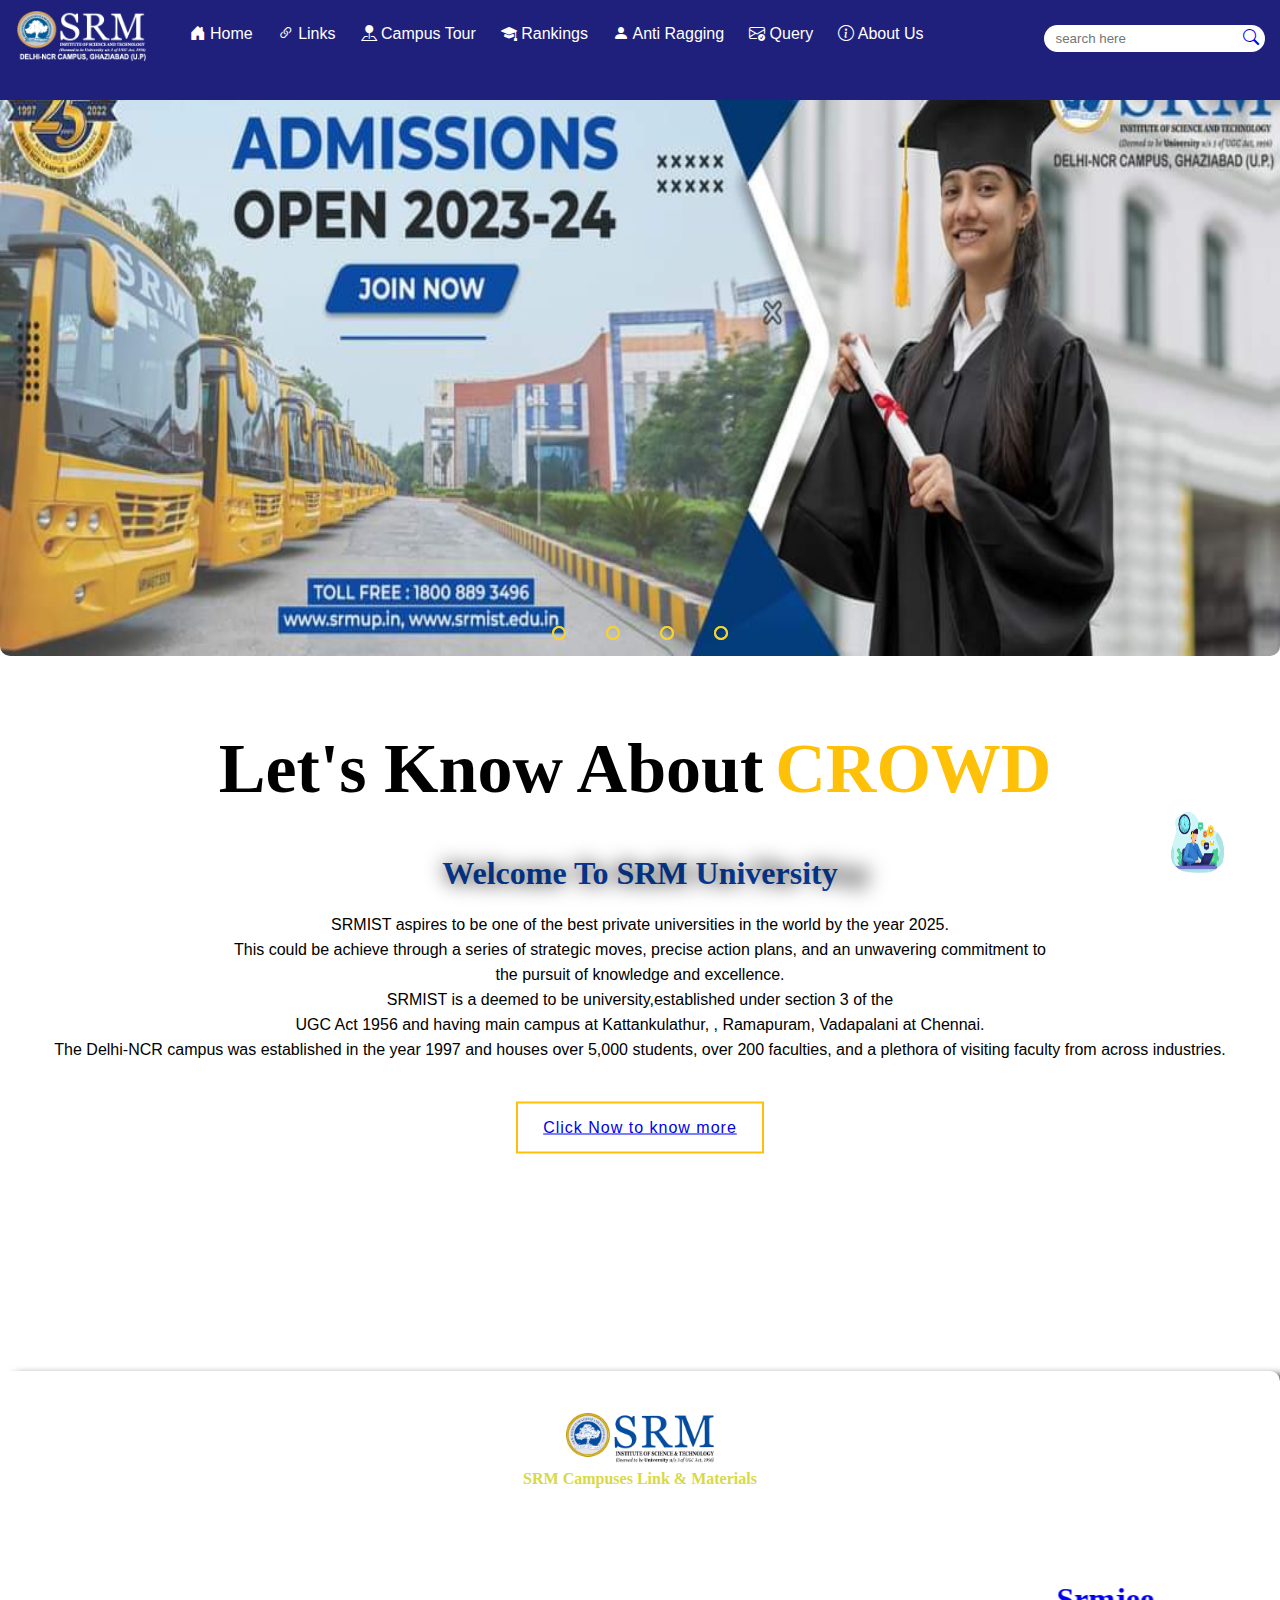
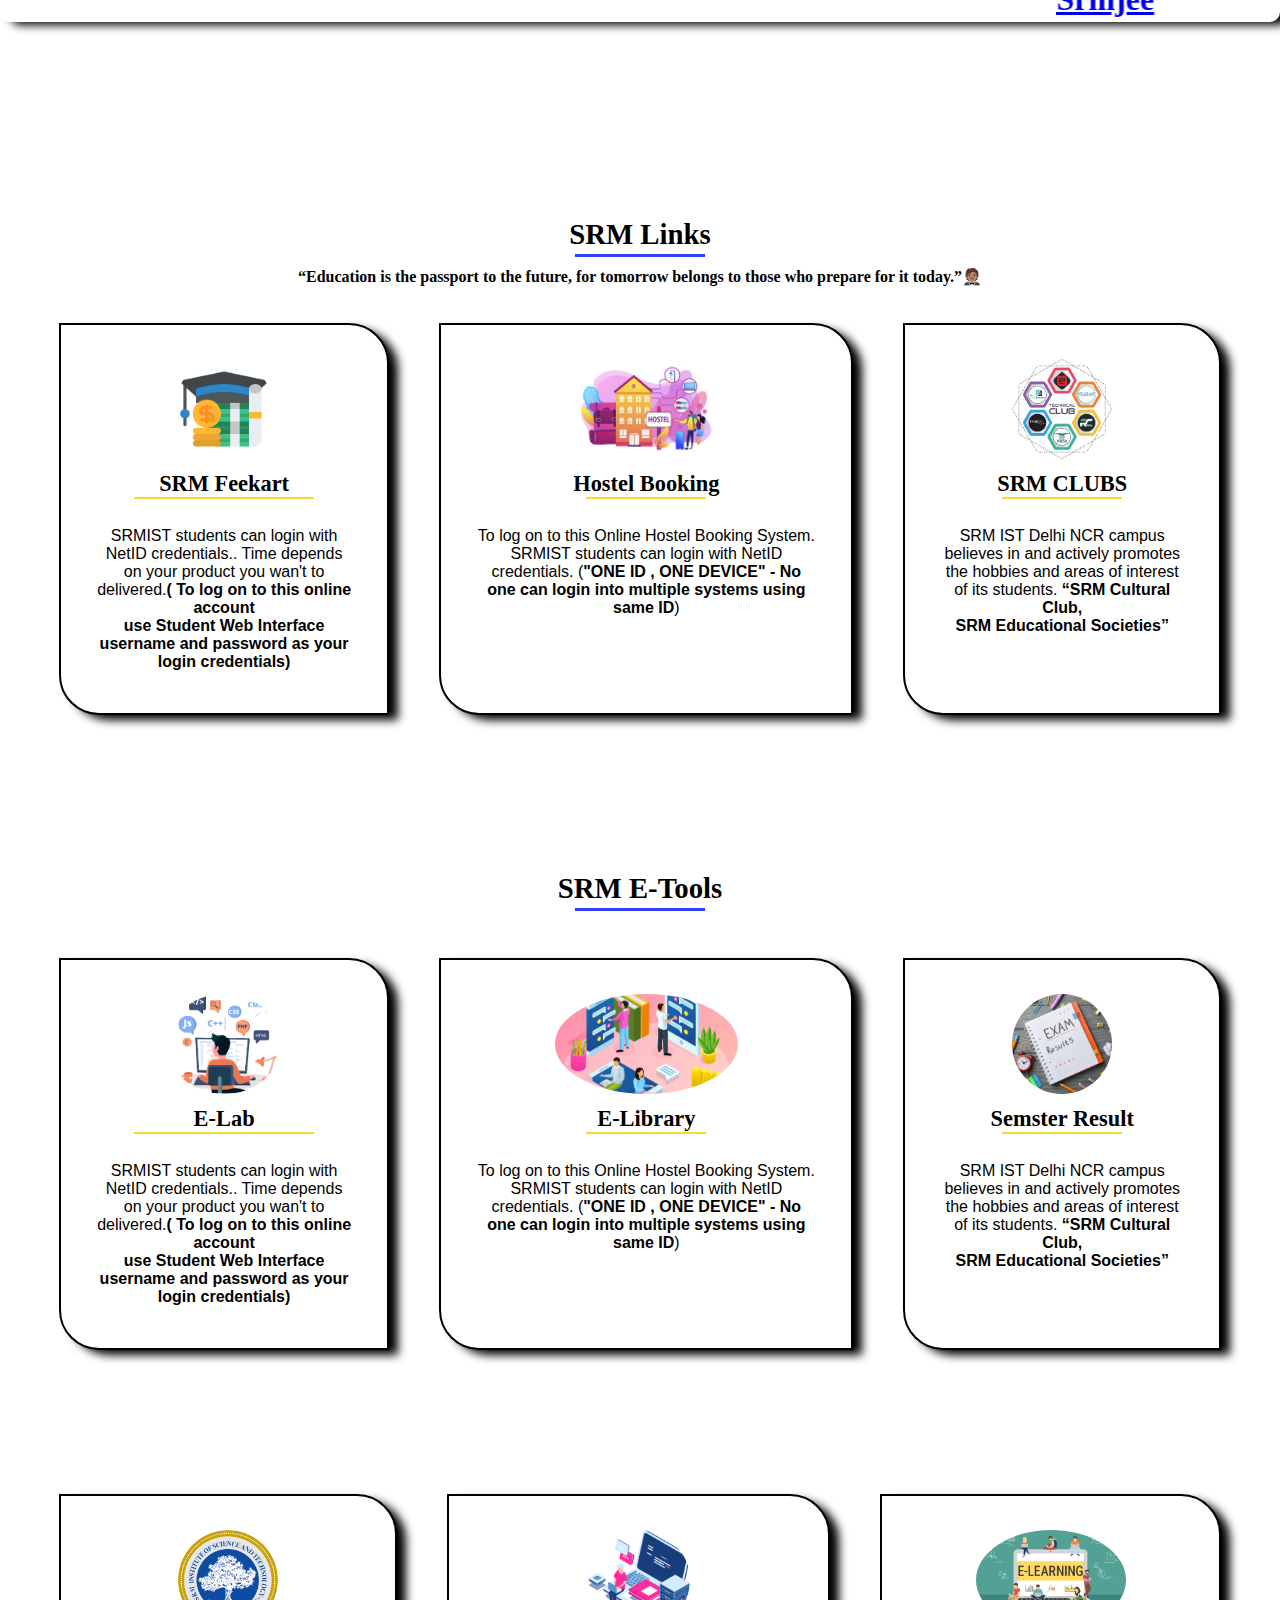
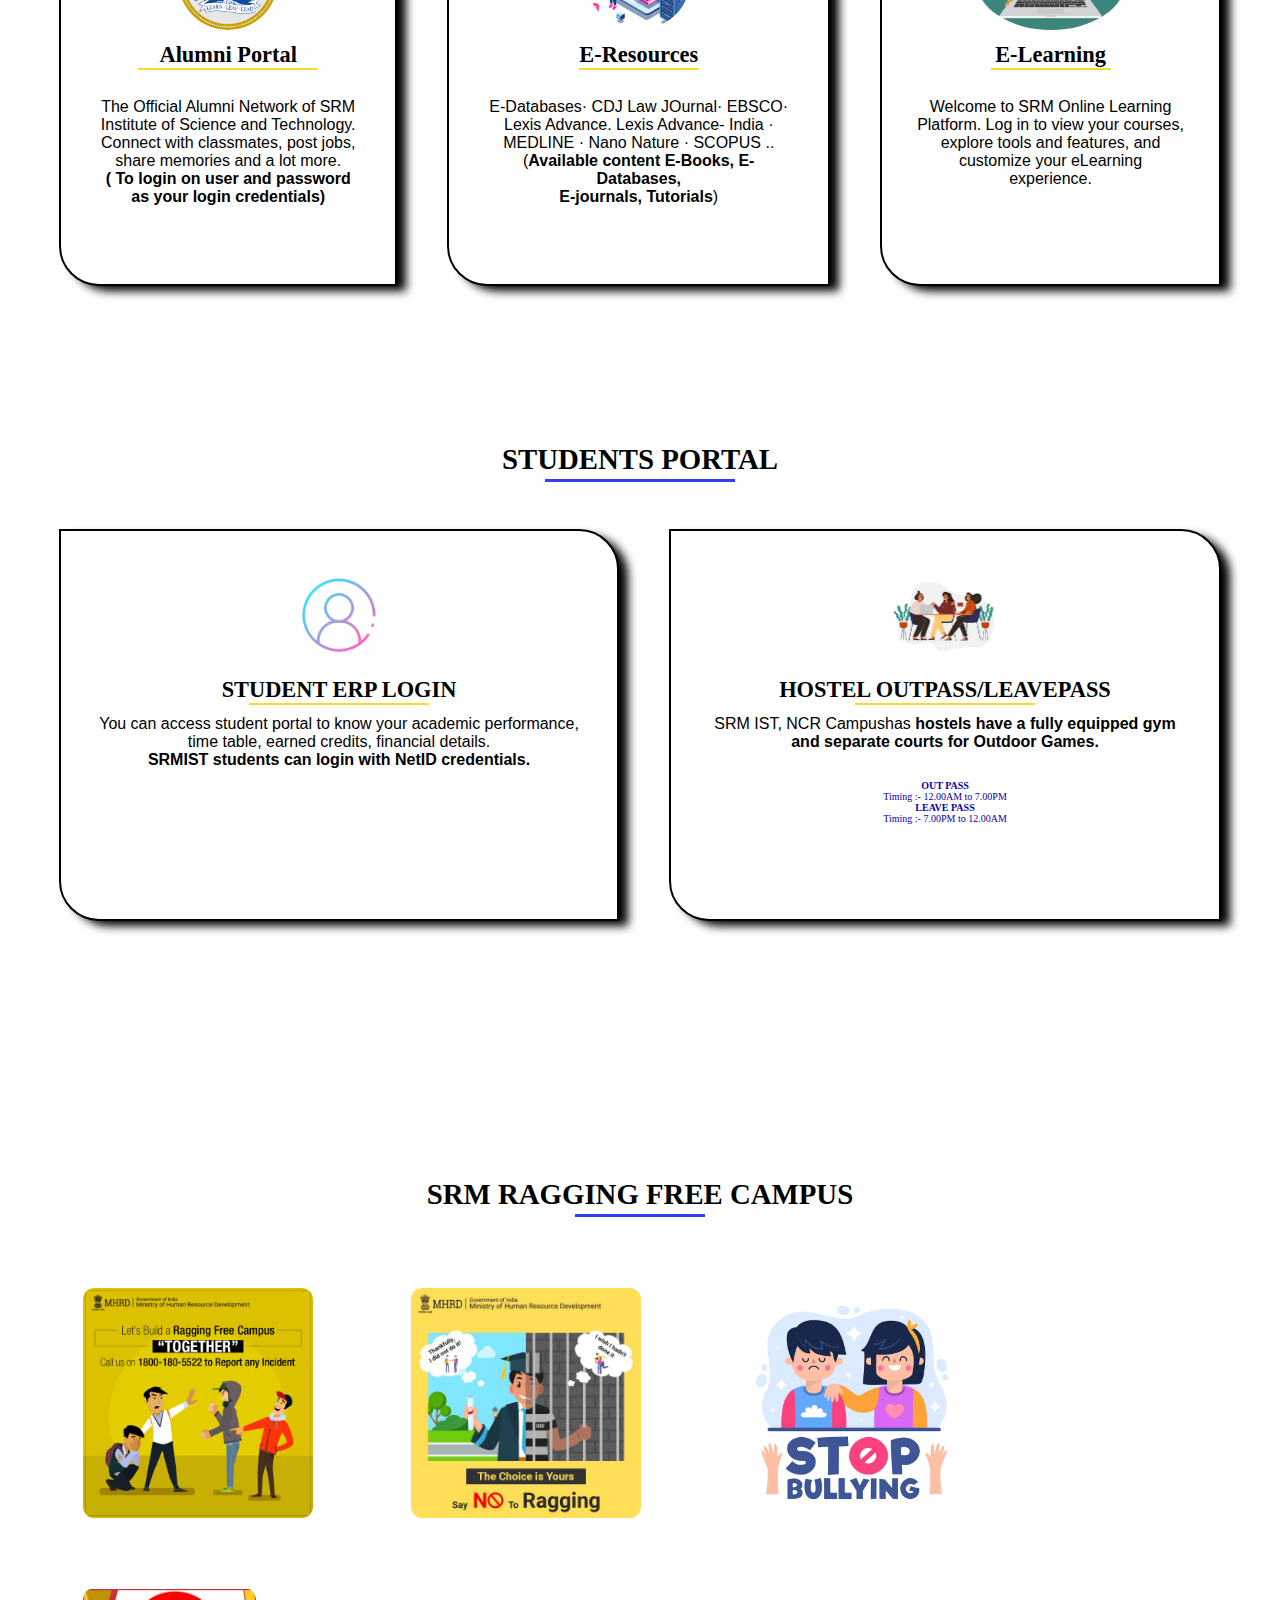
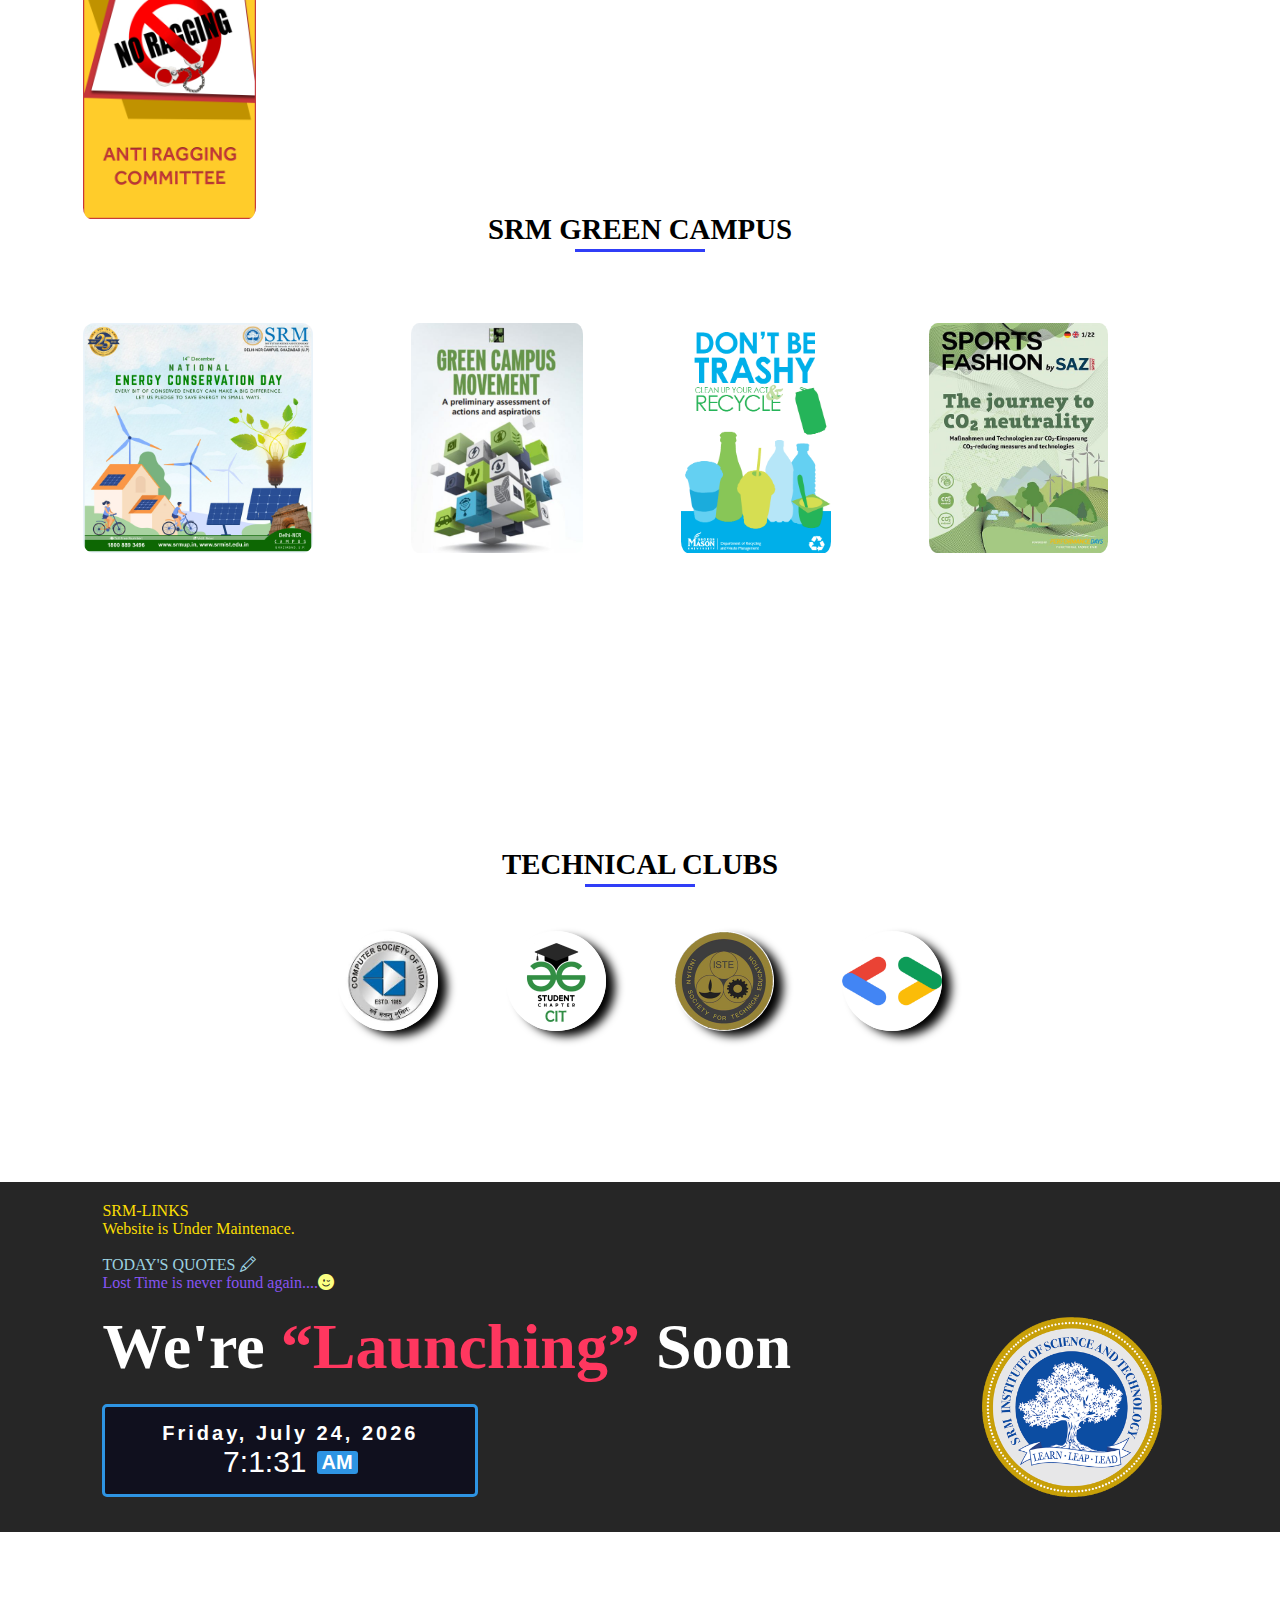
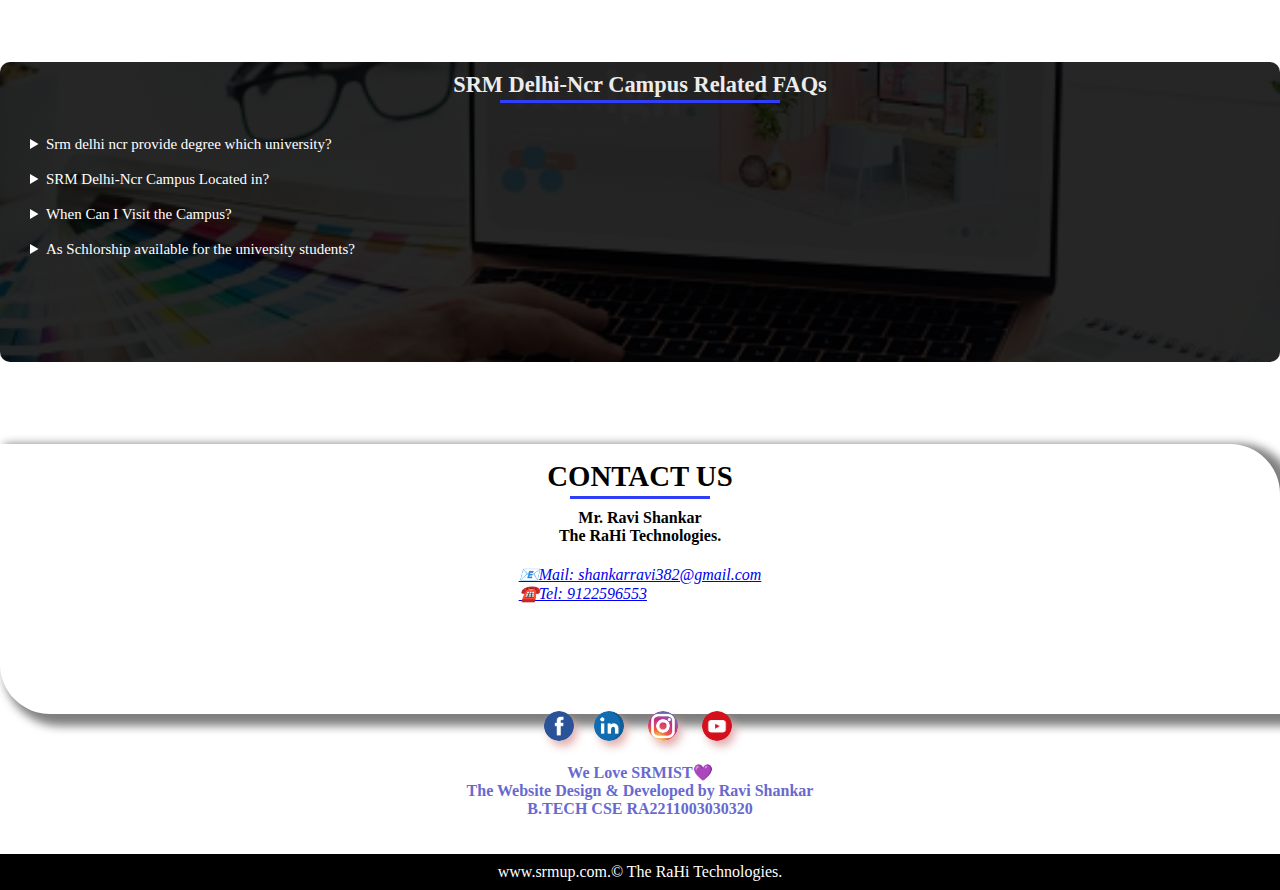
==== commit 9669248c: "Add files via upload" ====
--- a/index.html
+++ b/index.html
@@ -6,8 +6,8 @@
     <meta name="viewport" content="width=device-width, initial-scale=1.0">
     <title>SRM IST LINKS | srmlinks.com</title>
     <link rel="icon" href="Srm.png">
-    <link rel="stylesheet" href="css/style.css">
-    <link rel="stylesheet" media="screen and (max-width: 1223px)" href="css/phone.css">
+    <link rel="stylesheet" href="style.css">
+    <link rel="stylesheet" media="screen and (max-width: 1223px)" href="phone.css">
     
     <!-- CSS only -->
     <link rel="stylesheet" href="https://cdn.jsdelivr.net/npm/bootstrap-icons@1.8.1/font/bootstrap-icons.css">
--- a/style.css
+++ b/style.css
@@ -0,0 +1,2120 @@
+/*css reset*/
+*{
+    margin: 0;
+    padding: 0;
+    
+}
+html{
+    scroll-behavior: smooth;
+}
+/*css variables*/
+:root{
+    --navbar-height: 59px;
+}
+
+/* Logo and IMAGE*/ 
+
+/* #logo{
+    margin: 3px 1px;
+}
+#logo img{
+    height: 59px;
+    margin: 3px 1px;
+} */
+#logo{
+    margin: 3px 1px;
+}
+#logo img{
+    height: 50px;
+    margin: 3px 1px;
+}
+/*New Navbar and Search starting here*/
+
+.navbarcontent{
+    max-width: 1250px; 
+    margin: auto;
+    padding: 0px 0px;
+}
+.navbar{
+    position: fixed;
+    z-index: 5;
+    width: 100%;
+    height: 10%;
+    top: 0;
+    padding: 5px 0;
+    transition: all 0.3s ease;
+    background: #1f207c;
+}
+.navbar .sticky{
+    padding: 10px 0;
+    background: #1b1b1b;
+}
+.navbar .navbarcontent{
+    display: flex;
+    align-items: center;
+    justify-content: space-between;
+}
+.navbar .menu-list{
+    display: inline-flex;
+    font-family: sans-serif;
+    box-sizing: border-box;
+}
+.menu-list li{
+    list-style: none;
+    font-size:  1.0rem;
+    transition: 0.7s ease;
+    position: relative;
+}
+.menu-list li a{
+    color: rgb(255, 255, 255);
+    font-weight: 500;
+    margin-left: 25px;
+    text-decoration: none; 
+}
+.menu-list li::after{/*new style under line add*/
+    content: '';
+    height: 3px;
+    width: 0;
+    background: rgb(255, 216, 73);
+    position: absolute;
+    left: 12px; /*0*/
+    bottom: -2px; /*-10 */
+    transition: 0.5s;
+}
+.menu-list li:hover::after{/*new style under line add*/
+    width: 100%;
+}
+.menu-list li a:hover{
+    color: rgb(255, 213, 74);
+}
+.icon{
+    color: #fff;
+    font-size: 45px;
+    cursor: pointer;
+    display: none;
+}
+
+/*Search ke liye*/ 
+.rightNav{
+    color: rgb(0, 0, 0);
+    background-color: rgb(255, 255, 255);
+    border-color: rgb(255, 251, 251);
+    /* float: right; */
+    margin-left: 120px; /* 280px 210 px future nab bar hatane ke baad*/
+    padding: 3px 6px;
+    border-radius: 30px;
+    text-decoration: none;
+}
+.search{
+    color: rgb(0, 0, 0);
+    background-color: rgb(255, 255, 255);
+    border: none;
+    border-color: rgb(253, 253, 253);
+    padding: 3px 6px;
+    border-radius: 30px;
+    text-decoration: none;
+}
+.search:focus{
+    outline: none;
+}
+                /* New Navbar and Search closeing here */
+    
+                /* image slider left to right starting here */
+/* abb{
+    position: flex;
+    flex-direction: column;
+    justify-content: center;
+    align-items: center;  */
+    /* box-shadow: 10px 6px 10px -1px #000000;*/
+
+.slideing{
+    width: 100%; /*1350px*/
+    height: 620px;
+    border-radius: 10px;
+    overflow: hidden; 
+}
+.slides{
+    width: 500%;
+    height: 500px;
+    display: flex;
+}
+.slides input{
+    display: none;
+}
+.slide{
+    width: 20%;
+    transition: 2s;
+}
+.slide img{
+    width: 100%; /*1350px*/
+    height: 620px;
+}
+/* css automatic navigation start */
+.navigation-manual{
+    position: absolute;
+    width: 100%;
+    margin-top: 90px; /*-40*/
+    display: flex;
+    justify-content: center;
+}
+.manual-btn{
+    border: 2px solid #f7d330/*#40d3dc*/;
+    padding: 5px;
+    border-radius: 10px;
+    cursor: pointer;
+    transition: 1s;
+}
+.manual-btn:not(:last-child){
+    margin-right: 40px;
+}
+.manual-btn:hover{
+    background: #f7d330/*#40d3dc*/;
+}
+#radio1:checked ~ .first{ 
+    margin-left: 0;
+}
+#radio2:checked ~ .first{ 
+    margin-left: -20%;
+}
+#radio3:checked ~ .first{ 
+    margin-left: -40%;
+}
+#radio4:checked ~ .first{ 
+    margin-left: -60%;
+}
+#radio1:checked ~ .first{ 
+    margin-left: 0;
+}
+/* css automatic navigation start */
+.navigation-auto{
+    position: absolute;
+    display: flex;
+    justify-content: center;
+    width: 100%; /*1350*/
+    margin-top: 590px;
+}
+.navigation-auto div{
+    border: 2px solid #f7d330/*#40d3dc*/;
+    padding: 5px;
+    border-radius: 10px;
+    transition: 1s;
+}
+.navigation-auto div:not(:last-child){
+    margin-right: 40px;
+}
+#radio1:checked ~ .navigation-auto .auto-btn1{ 
+    background: #f7d330/*#40d3dc*/;
+}
+#radio2:checked ~ .navigation-auto .auto-btn2{ 
+    background: #f7d330/*#40d3dc*/;
+}
+#radio3:checked ~ .navigation-auto .auto-btn3{ 
+    background: #f7d330/*#40d3dc*/;
+}
+#radio4:checked ~ .navigation-auto .auto-btn4{ 
+    background: #f7d330/*#40d3dc*/;
+}
+/* image slider left to right closing here */
+
+/* slider up to down starting here*/
+
+.light-head{
+    font-size: 2rem;
+    color: rgb(6, 67, 172);
+    position: relative;
+    font-weight: bold;
+}
+.light-head::before{
+    position: absolute;
+    content: attr(data-text);
+    text-shadow: 0px 0px 20px var(rgb(251, 241, 124));
+    filter: blur(10px) brightness(0);
+    animation: flicker 4s linear forwards; /*2s*/
+    animation-delay: 1s;
+}
+@keyframes flicker {
+    0% {
+        filter: blur(5px) brightness(1);
+    }
+    3% {
+        filter: blur(5px) brightness(0);
+    }
+    6% {
+        filter: blur(5px) brightness(0);
+    }
+    7% {
+        filter: blur(5px) brightness(1);
+    }
+    8% {
+        filter: blur(5px) brightness(0);
+    }
+    9% {
+        filter: blur(5px) brightness(1);
+    }
+    10% {
+        filter: blur(5px) brightness(0);
+    }
+    20% {
+        filter: blur(5px) brightness(1);
+    }
+    50% {
+        filter: blur(5px) brightness(1);
+    }
+    99% {
+        filter: blur(5px) brightness(0);
+    }
+    100% {
+        filter: blur(5px) brightness(1);
+    }
+}
+
+.content{
+    width: 100%;
+    top: 50%;
+    transform: translateY(-50%);
+    text-align: center;
+    color: rgb(0, 0, 0);
+    margin-top: 280px; /*350px*/
+    
+}
+.content h1{
+    position: relative;
+}
+.content h1::after{
+    content: '';
+    background-color: #303ef7;
+    width: 210px;
+    height: 3px;
+    position: absolute;
+    bottom: -5px;
+    left: 50%;
+    transform: translateX(-50%);
+}
+.content p{
+    margin: 20px auto;
+    line-height: 25px;
+    font-family: sans-serif;
+}
+.title{
+    font-size: 70px;
+    line-height: 100px;
+    font-weight: bold;
+    height: 100px;
+    text-align: left;
+    display: flex;
+    justify-content: center;
+    align-items: center;
+    overflow: hidden;
+}
+.slider{
+    color: #ffc107;
+    margin-left: 12px;
+    box-sizing: border-box;
+    animation: slider 6s linear infinite;
+}
+@keyframes slider{
+    0%{margin-top: -200px;}
+    30%{margin-top: -200px;}
+    35%{margin-top: 0px;}
+    65%{margin-top: 0px;}
+    70%{margin-top: 200px;}
+    100%{margin-top: 200px;}
+}
+.web{
+    padding: 15px 25px;
+    margin-top: 20px;
+    font-size: 16px;
+    letter-spacing: 1px;
+    border: 2px solid #ffc107;
+    color: rgb(0, 0, 0);
+    cursor: pointer;
+    background: linear-gradient(to right, transparent 50%, #ffc107);
+    background-size: 200%;
+    background-position: left;
+    transition:  background-position 0.5s;
+}
+.web:hover{
+    background-position: right;
+    color: #000;
+}
+
+/* .text-move p{
+    --total: calc(var(--duration)
+    + var(--delay));
+    position: relative;
+    display: block;
+    color: transparent;
+    overflow: hidden;
+    animation: revealText 1s
+    var(--total) forwards;
+}
+.text-move p::after {
+    content: '';
+    position: absolute;
+    top: 0;
+    left: 0;
+    width: 100%;
+    height: 100%;
+    transform: scaleX(0);
+    transform-origin: left;
+    background: #bb93fc;
+    animation: 
+    rollIn var(--duration)
+    var(--delay) forwards,
+    rollOut var(--duration)
+    var(--total) forwards;
+}
+.text-move p:nth-child(2)::after{
+    border-top: 3px solid #896ab9;
+}
+@keyframes revealText {
+    to {
+        color: #fff;
+    }
+}
+@keyframes rollIn {
+    from {
+        transform: scaleX(0);
+    }
+    to {
+        transform: scaleX(1);
+    }
+} 
+@keyframes rollOut {
+    from{
+        transform: translateX(0);
+    }
+    to{
+        transform: translateX(105%);
+    }
+} */
+
+
+/* slider up to down closing here*/
+
+/* job section starting here*/
+.job{
+    margin-bottom: 10%;
+}
+.job img{
+    display: flex;
+    justify-content: center;
+    align-items: center;
+    width: 100%;
+    height: 50vh;
+}
+/* job section starting here*/
+
+
+/* coming soon animation starting here */
+
+.comingsoon{
+    width: 100%;
+    height: 350px;
+    background-image: linear-gradient(rgba(0,0,0,0.85),rgba(0,0,0,0.85)),url('../comingsoon.jpg');
+    background-position: center;
+    background-size: cover;
+    position: relative;
+    margin-bottom: 120px;
+}
+.soon{
+    margin-top: 20px;
+    position: absolute;
+    padding: 0 8%;
+    color: #ffffff;
+}
+.on{
+    color: rgb(251, 222, 3);
+}
+.head{
+    color: #9cd2e0;
+}
+.quotes{
+    color: rgb(134, 84, 243);
+}
+.quotes i{
+    color: #fbff82;
+}
+.soon h1{
+    font-size: 64px;
+    font-weight: 600;
+}
+.soon h1 q{
+    color: #ff375f;
+}
+/*
+.soon button{
+    background: transparent;
+    border: 2px solid rgb(136, 0, 0);
+    outline: none;
+    padding: 12px 25px;
+    color: rgb(78, 9, 205);
+    display: flex;
+    align-items: center;
+    margin-top: 30px;
+    cursor: pointer;
+}
+
+.date-time{
+    display: flex;
+}
+.date-time div{
+    flex-basis: 130px;
+}
+.launch-time div p{
+    font-size: 60px;
+    margin-top: 30px;
+    margin-bottom: 74px;
+}
+.launch-time div span{
+    color: rgb(13, 0, 255);
+} */
+.soon img{
+    width: 180px;
+    height: 180px;
+}
+.rocket{
+    width: 250px;
+    font-size: 5px;
+    position: absolute;
+    right: -30%;
+    bottom: 0;
+    animation: rocket 4s linear infinite;
+}
+@keyframes rocket{
+    0%{
+        bottom: 0;
+        opacity: 0;
+    }
+    100%{
+        bottom: 35%;
+        opacity: 1;
+    }
+}
+
+.datetime{
+    color: #fff;
+    background-color: #10101e;
+    font-family: sans-serif;
+    width: 350px;
+    padding: 15px 10px;
+    border: 3px solid #2E94E3;
+    border-radius: 5px;
+    margin-top: 20px;
+    cursor: pointer;
+    /* For reflecation use  
+
+    -webkit-box-reflect: below 1px linear-gradient(transparent, rgba(255, 255, 255, 0.1));
+    transition: 0.5s;
+    transition-property: background, box-shadow;
+    */
+}
+.datetime:hover{
+    background: #2E94E3;
+    box-shadow: 0 0 30px #2E94E3;
+}
+.date{
+    font-size: 20px;
+    font-weight: 600;
+    text-align: center;
+    letter-spacing: 3px;
+}
+.time{
+    font-size: 30px;
+    display: flex;
+    justify-content: center;
+    align-items: center;
+}
+.time span:not(:last-chid){
+    position: relative;
+    margin: 0 6px;
+    font-weight: 600;
+    text-align: center;
+    letter-spacing: 3px;
+}
+.time span:last-child{
+    background-color: #2E94E3;
+    font-size: 20px;
+    font-weight: 600;
+    text-transform: uppercase;
+    margin-left: 10px;
+    padding: 0 5px;
+    border-radius: 3px;
+}
+/* coming soon animation closed here */
+
+/*services Section statrting here*/
+
+.services h1{
+    position: relative;
+}
+.services h1::after{
+    content: '';
+    background-color: #303ef7;
+    width: 130px;
+    height: 3px;
+    position: absolute;
+    bottom: 10px;
+    left: 50%;
+    transform: translateX(-50%);
+}
+#services{
+    height: 502px; /*602px*/
+    margin: 34px;
+    display: flex;
+}
+#services h2{
+    position: relative;
+}
+#services h2::after{
+    content: '';
+    background-color: #f7d930;
+    width: 120px;
+    height: 2px;
+    position: absolute;
+    bottom: 10px;
+    left: 50%;
+    transform: translateX(-50%);
+}
+#services h1::after{
+    content: '';
+    background-color: #f7d930;
+    width: 180px;
+    height: 2px;
+    position: absolute;
+    bottom: 10px;
+    left: 50%;
+    transform: translateX(-50%);
+}
+#services .box{
+    border: 2px solid rgb(0, 0, 0);
+    height: 320px;
+    padding: 34px;
+    margin: 3px 25px;
+    border-top-right-radius: 40px;
+    border-bottom-left-radius: 40px;
+    /* border-radius: 10px; */
+    background-color: rgb(255, 255, 255);
+    margin-bottom: 20px;
+    box-shadow: 10px 6px 10px -1px #000000;
+}
+#services .box img{
+    height: 100px;
+    margin: auto;
+    display: block;
+    border-radius: 50%;
+}
+
+#services .box p{
+    font-family:  sans-serif;
+}
+.servicemom{
+    font-family: serif;
+    font-size: 1.8rem;
+    text-align: center;
+    padding: 16px;
+    margin-top: 250px;
+}
+.servicedad{
+    font-family: serif;
+    font-size: 1.8rem;
+    text-align: center;
+    padding: 16px;
+    margin-top: 5px;
+    position: relative;
+}
+.l{
+    color: rgb(104, 105, 207); 
+}
+/*services Section closed  here*/
+
+
+#anti .box{
+    /* border: 2px solid rgb(0, 0, 0);
+    height: 320px; */
+    padding: 24px;
+    margin: 3px 25px;
+    border-radius: 10px;
+    background-color: rgb(255, 255, 255);
+    margin-bottom: 20px;
+    /* box-shadow: 10px 6px 10px -1px #000000; */
+} 
+#anti .box img{
+    height: 230px;
+    margin: auto;
+    display: block;
+    border-radius: 5%; 
+}
+
+.anti h1{
+    position: relative;
+}
+.anti h1::after{
+    content: '';
+    background-color: #303ef7;
+    width: 130px;
+    height: 3px;
+    position: absolute;
+    bottom: 10px;
+    left: 50%;
+    transform: translateX(-50%);
+}
+#anti{
+    height: 502px; /*602px*/
+    margin: 34px;
+    display: flex;
+}
+#anti h2{
+    position: relative;
+}
+#anti h2::after{
+    content: '';
+    background-color: #f7d930;
+    width: 120px;
+    height: 2px;
+    position: absolute;
+    bottom: 10px;
+    left: 50%;
+    transform: translateX(-50%);
+}
+#anti h1::after{
+    content: '';
+    background-color: #f7d930;
+    width: 180px;
+    height: 2px;
+    position: absolute;
+    bottom: 10px;
+    left: 50%;
+    transform: translateX(-50%);
+}
+#anti{
+    flex-wrap: wrap;
+}
+
+/* right to left movement  scrolls starting here */
+
+.scrolls {
+    background-color: rgb(255, 255, 255);
+    
+    border-radius: 0px;
+    border-radius: 10px;
+    margin-bottom: 180px;
+    /* margin-left: 55px; */
+    /* margin-right: 55px;  */
+    color: #fff;
+    box-shadow: 10px 4px 10px -1px #000000;
+}
+.panda {
+    color: rgb(218, 207, 55);
+    word-spacing: 150px;
+}
+.dell{
+    color: rgb(217, 217, 65);
+}
+/* right to left movement  scrolls closing here */
+
+/*client section starting here*/
+
+#client-section{
+    height: 350px;
+    position: flex;
+}
+#clients{
+    display: flex;
+    justify-content: center;
+    align-items: center;
+}
+#client-section h1{
+    position: relative;
+}
+#client-section h1::after{
+    content: '';
+    background-color: #303ef7;
+    width: 110px;
+    height: 3px;
+    position: absolute;
+    bottom: 10px;
+    left: 50%;
+    transform: translateX(-50%);
+}
+.client-item{
+    padding: 34px;
+}
+
+/* .client-item:hover{
+    trans
+    transition: 8px;
+} */
+
+#clients img{
+    height: 100px;
+    box-shadow: 10px 6px 10px -1px #000000;
+    border-radius: 500px;
+    }
+/*client section closing here*/
+
+/*support Section starting here*/
+#support{
+    height: 602px;
+    margin: 34px;
+    display: flex;
+}
+.support h1{
+    position: relative;
+}
+.support h1::after{
+    content: '';
+    background-color: #303ef7;
+    width: 190px;
+    height: 3px;
+    position: absolute;
+    bottom: 10px;
+    left: 50%;
+    transform: translateX(-50%);
+}
+#support h2{
+    position: relative;
+}
+#support h2::after{
+    content: '';
+    background-color: #f7d930;
+    width: 180px;
+    height: 2px;
+    position: absolute;
+    bottom: 10px;
+    left: 50%;
+    transform: translateX(-50%);
+}
+#support .box{
+    border: 2px solid rgb(0, 0, 0);
+    height: 320px;
+    padding: 34px;
+    margin: 3px 25px;
+    border-top-right-radius: 40px;
+    border-bottom-left-radius: 40px;
+    /* border-radius: 10px; */
+    background-color: rgb(255, 255, 255);
+    margin-bottom: 20px;
+    box-shadow: 10px 6px 10px -1px #000000;
+}
+#support .box img{
+    height: 100px;
+    margin: auto;
+    display: block;
+    /* border-radius: 55%;
+    border: 2px solid rgb(0, 0, 0); */
+}
+#support .box p{
+    font-family: 'Segoe UI','Open Sans', 'Helvetica Neue', sans-serif;
+} 
+#customer{
+    font-size: 10px;
+    color: rgb(11, 0, 160);
+    margin: 0px 5px;
+    text-align: center;
+}
+/*support Section closing here*/ 
+
+/*Term and condition starting here */
+
+.faqheading{
+    overflow: hidden;
+    display: block;
+    content: "";
+    position: absolute;
+    /* background-image: linear-gradient(rgba(0,0,0,0.85),rgba(0,0,0,0.85)),url('../Images/startup.jpg'); */
+    background-image: linear-gradient(rgba(0,0,0,0.85),rgba(0,0,0,0.85)),url('../startup.jpg');
+    background-size: cover;
+    background-position: center;
+    margin: 10px 0;
+    width: 100%;
+    height: 300px;
+    border-radius: 10px;
+}
+.faq{
+    margin-bottom: 40%;
+}
+.faq-point{
+    font-size: 15px;
+    color: #ffffff;
+    padding-left: 30px;
+    cursor: pointer;
+}
+.faq-p{
+    font-size: 14px;
+    margin: 0px 10px;
+    padding-left: 30px;
+    color: #30f7f7;
+}
+.faqdoor{
+    display: flex;
+    justify-content: center;
+    align-items: center;
+    font-size: 1.4rem;
+    padding-top: 10px;
+    margin-top: 0;
+    margin-bottom: 20px;
+    color: #ececec;
+    position: relative;
+}
+.faqdoor::after{
+    content: '';
+    background-color: #303ef7;
+    width: 280px;
+    height: 3px;
+    position: absolute;
+    bottom: -5px;
+    left: 50%;
+    transform: translateX(-50%);
+}
+/*Term and condition closing here */
+
+/* address secton*/
+#address{
+    position: unset;
+}
+#address h1{
+    position: relative;
+}
+#address h1::after{
+    content: '';
+    background-color: #303ef7;
+    width: 140px;
+    height: 3px;
+    position: absolute;
+    bottom: 10px;
+    left: 50%;
+    transform: translateX(-50%);
+}
+#address-box{
+    display: flex;
+    justify-content: center;
+    align-items: center;
+    margin-left: 00px;
+    margin-right: 00px;
+    margin-top: 20px;
+    margin-bottom: 20px;
+}
+#address::before{
+    content: "";
+    position: absolute;
+    width: 100%;
+    height: 30%;
+    z-index: -1;
+    opacity: 0.5;
+    background: url('../add.png') no-repeat center center/cover;
+    /* border-radius: 300px; */
+    border-top-right-radius: 50px;
+    border-bottom-left-radius: 50px;
+    
+    box-shadow: 10px 6px 10px 6px #000000;
+} 
+/*
+.lines{
+    width: 100%;
+    height: 45px;
+    position: relative;
+}
+.lines::after,
+.lines::before{
+    content: '';
+    position: absolute;
+    margin: auto;
+    height: 2px;
+    background: rgb(0, 0, 0);
+    width: 45%;
+    top: 45%;
+}
+.lines::after{
+    left: 0;
+}
+.lines::before{
+    right: 0;
+}
+.circle{
+    height: 40px;
+    width: 40px;
+    border: 2px solid #000;
+    left: 0;
+    right: 0;
+    top: 0;
+    bottom: 0;
+    margin: auto;
+    border-radius: 50%;
+    
+}*/
+
+/* CLASS fb used for instagram facebook linkedin and youtube link for back ground*/
+
+
+/* important but i try diffrent style
+.fb{
+    display: flex;
+    
+    justify-content: center;
+    align-items: center;
+    border: 2px solid rgb(0, 0, 0);
+    height: 5%;
+    width: 100%;
+    margin-left: 00px;
+    margin-right: 0x;
+    margin-top: 100px;
+    margin-bottom: 10px;
+    border-radius: 25px;
+    background-color: rgb(12, 12, 12);
+    z-index: -1;
+    opacity: 0.9;
+}
+*/
+.fb{
+    display: flex;
+    justify-content: center;
+    align-items: center;
+    height: 5%;
+    width: 100%;
+    margin-left: 00px;
+    margin-right: 0x;
+    margin-top: 100px;
+    margin-bottom: 10px;
+}
+
+.gupta{
+    margin: 5px 4px;
+}
+.gupta img{
+    height: 30px;
+    margin: 3px 6px;
+    border-radius: 200px;
+    transition: all 250ms ease-in-out;
+    box-shadow: 4px 6px 10px -1px #e0aaaa;
+}
+.gupta img:active{
+    transform: scale(.98);
+}
+.gupta img:hover{
+    box-shadow: 0 0 0 2px rgb(0, 0, 0), 0 0 0 3px rgb(0, 0, 0);
+}
+
+footer{
+    background: black;
+    color: white;
+    padding: 9px 0;
+}
+.foot{
+    text-align: center;
+
+}
+
+/* about ke liye*/
+
+.bhai{
+    font-size: 1.5rem;
+    text-align: center;
+    padding: 15px 0px;
+    
+}
+.bhaiya{
+    font-size: 1.2rem;
+    text-align: center;
+    padding: 0px 100px;
+    color: rgb(28, 23, 61);
+}
+.about::before{
+    content: "";
+    position: absolute;
+    width: 100%;
+    height: 177%;
+    z-index: -1;
+    opacity: 0.6;
+    background: url('../4.png') ;
+    background-size: cover;
+    background-position: center;
+    top: 0px;
+}
+
+.in{
+    display: flex;
+    
+    justify-content: center;
+    align-items: center;
+    
+    height: 5%;
+    width: 100%;
+    margin-left: 00px;
+    margin-right: 0x;
+    margin-top: 20px;
+    margin-bottom: 10px;
+    
+}
+.gyan{
+    margin: 5px 4px;
+}
+.gyan img{
+    height: 30px;
+    margin: 3px 6px;
+    border-radius: 50%;
+}
+
+/*utility classes*/
+
+.h-primary{
+    font-family: serif;
+    font-size: 1.8rem;
+    padding: 16px;
+    margin-top: 3px;
+
+}
+.h-secondary{
+    font-family: serif;
+    font-size: 1.4rem;
+    padding: 12px;
+    
+}
+.center{
+    text-align: center;
+    
+}
+#emailHelp{
+    font-size: 10px;
+    color: rgb(59, 56, 7);
+    margin: 0px 5px;
+}
+.checkbox{
+    font-size: 12px;
+    color: rgb(0, 0, 0);
+    margin: 0px 5px;
+}
+.harsh{
+    display: flex;
+    justify-content: center;
+    align-items: center;
+    font-size: 1.8rem;
+    padding-top: 0px;
+    margin-left: 00px;
+    margin-right: 0x;
+    margin-top: 0px;
+    margin-bottom: 20px;
+}
+
+/*Buttons*/
+.bt{
+    text-align: center;
+    padding: 6px 58px;
+    border: 2px solid rgb(19, 18, 18);
+    background-color: rgb(151, 138, 168);
+    margin: 17px;
+    font-size: 1.1rem ;
+    border-radius: 15px;
+    cursor: pointer;
+}
+
+.btn-dark{
+
+    background-color: rgb(167, 123, 167);
+    
+    cursor: pointer;
+}
+
+/* .order{
+    padding: 0.75rem;
+    margin: 50px 70px;
+    display: block;
+    text-align: center;
+    text-decoration: none;
+    background-color: rgb(211, 211, 211);
+    color: #f3f3f3;
+    border-radius: .25rem;
+    font-size: 1.1rem ;
+    cursor: pointer;
+    transition: all 250ms ease-in-out;
+    box-shadow: 4px 6px 10px -1px #000000;
+} */
+/* .order{
+    padding: 0.45rem;
+    margin: 40px 30px;
+    display: block;
+    text-align: center;
+    text-decoration: none;
+    background-color: rgb(255, 255, 255);
+    color: #f3f3f3;
+    border-radius: .5rem;
+    font-size: 0.9rem ;
+    cursor: pointer;
+    transition: all 250ms ease-in-out;
+    box-shadow: 4px 6px 10px -1px #000000;
+}
+.order:active{
+    transform: scale(.98);
+}
+.order:hover{
+    box-shadow: 0 0 0 2px #fff, 0 0 0 3px black;
+}
+.order-group{
+    display: grid;
+    grid-template-columns: repeat(2,1fr);
+    gap: 1.5rem;
+} */
+
+.order{
+    padding: 0.45rem;
+    margin: 75px 190px; /* 95px 80px */
+    display: block;
+    text-align: center;
+    text-decoration: none;
+    background-color: rgb(185, 185, 252);
+    color: #a5a8ff;
+    border-radius: .2rem;
+    font-size: 0.9rem ;
+    cursor: pointer;
+    transition: all 250ms ease-in-out;
+    box-shadow: 4px 6px 10px -1px #000000;
+}
+.order:active{
+    transform: scale(.98);
+}
+.order:hover{
+    box-shadow: 0 0 0 2px #fff, 0 0 0 3px black;
+}
+.order-group{
+    display: grid;
+    grid-template-columns: repeat(2,1fr);
+    gap: 1.5rem;
+}
+
+.csi{
+    padding: 0.45rem;
+    margin: 20px 190px; /* 40px 80px */
+    display: block;
+    text-align: center;
+    text-decoration: none;
+    background-color: rgb(185, 185, 252);
+    color: #a5a8ff;
+    border-radius: .2rem;
+    font-size: 0.9rem ;
+    cursor: pointer;
+    transition: all 250ms ease-in-out;
+    box-shadow: 4px 6px 10px -1px #000000;
+}
+.csi:active{
+    transform: scale(.98);
+}
+.csi:hover{
+    box-shadow: 0 0 0 2px #fff, 0 0 0 3px black;
+}
+.csi-group{
+    display: grid;
+    grid-template-columns: repeat(2,1fr);
+    gap: 1.5rem;
+}
+
+.join{
+    padding: 0.45rem;
+     margin: 10px 80px; /* 20px 80px */
+    display: block;
+    text-align: center;
+    text-decoration: none;
+    background-color: rgb(185, 185, 252);
+    color: #a5a8ff;
+    border-radius: .2rem;
+    font-size: 0.9rem ;
+    cursor: pointer;
+    transition: all 250ms ease-in-out;
+    box-shadow: 4px 6px 10px -1px #000000;
+}
+.join:active{
+    transform: scale(.98);
+}
+.join:hover{
+    box-shadow: 0 0 0 2px #fff, 0 0 0 3px black;
+}
+.join-group{
+    display: grid;
+    grid-template-columns: repeat(2,1fr);
+    gap: 1.5rem;
+}
+.joins{
+    padding: 0.45rem;
+    margin: 65px 120px; /* 75px 80px */
+    display: block;
+    text-align: center;
+    text-decoration: none;
+    background-color: rgb(185, 185, 252);
+    color: #a5a8ff;
+    border-radius: .2rem;
+    font-size: 0.9rem ;
+    cursor: pointer;
+    transition: all 250ms ease-in-out;
+    box-shadow: 4px 6px 10px -1px #000000;
+}
+.joins:active{
+    transform: scale(.98);
+}
+.joins:hover{
+    box-shadow: 0 0 0 2px #fff, 0 0 0 3px black;
+}
+.joins-group{
+    display: grid;
+    grid-template-columns: repeat(2,1fr);
+    gap: 1.5rem;
+}
+.joinss{
+    padding: 0.45rem;
+    margin: 47px 75px; /* 57px 80px */
+    display: block;
+    text-align: center;
+    text-decoration: none;
+    background-color: rgb(185, 185, 252);
+    color: #a5a8ff;
+    border-radius: .2rem;
+    font-size: 0.9rem ;
+    cursor: pointer;
+    transition: all 250ms ease-in-out;
+    box-shadow: 4px 6px 10px -1px #000000;
+}
+.joinss:active{
+    transform: scale(.98);
+}
+.joinss:hover{
+    box-shadow: 0 0 0 2px #fff, 0 0 0 3px black;
+}
+.joinss-group{
+    display: grid;
+    grid-template-columns: repeat(2,1fr);
+    gap: 1.5rem;
+}
+
+
+
+/* Login KA orignal data Hai */
+
+.vivo{
+    display: flex;
+    height: 590px;
+    width: 100%;
+    position: absolute;
+}
+
+.vivo::before{
+    content: "";
+    position: absolute;
+    width: 100%;
+    height: 130%;
+    background-image: linear-gradient(rgba(0,0,0,0.85),rgba(0,0,0,0.55)),url('../3.png');
+    background-size: cover;
+    background-position: center;
+}
+
+.form-boxs{
+    width: 380px;
+    height: 580px; /*480px*/
+    position: absolute;
+    margin: 10% auto;
+    margin-left: 35%;
+    padding: 5px;
+    background: #fff;
+    overflow: hidden;
+    display: block; 
+    box-shadow: 10px 4px 20px -1px #000000;
+}
+.button-boxs{
+    width: 220px;
+    margin: 35px auto;
+    position: relative;
+    box-shadow: 0 0 20px 9px #ff61241f;
+    border-radius: 30px;
+    
+}
+.toggle-btns{
+    padding: 10px 30px;
+    cursor: pointer;
+    background: transparent;
+    border: 0;
+    outline: none;
+    position: relative;
+    
+}
+#btns{
+top: 0;
+left: 0;
+position: absolute;
+width: 110px;
+height: 100%;
+background: linear-gradient(to right,#ff105f,#ffad06);
+border-radius: 30px;
+transition: 0.5s;
+
+}
+.input-groups{
+top: 180px;
+position: absolute;
+width: 280px;
+transition: 0.5s;
+
+}
+.input-fields{
+width: 100%;
+padding: 10px 0px;
+margin: 5px 0;
+border-left: 0;
+border-top: 0;
+border-right: 0;
+border-bottom: 1px solid #999;
+outline: none;
+background: transparent;
+}
+.submit-btns{
+width: 85%;
+padding: 10px 30px;
+display: block;
+margin: auto;
+background: linear-gradient(to right,#ff105f,#ffad06);
+border: 0;
+outline: none;
+border-radius: 30px;
+}
+.check-boxs{
+margin: 30px 10px 30px 0;
+}
+.agree{
+    color: #8b76bd;
+font-size: 12px;
+bottom: 64px;
+position: absolute;
+}
+/* span{
+color: #8b76bd;
+font-size: 12px;
+bottom: 64px;
+position: absolute;
+} */
+#login{
+left: 50px;
+}
+#register{
+left: 450px;
+} 
+
+
+
+                /*Track starting here*/
+.real{
+    height: 155%;
+    width: 100%;
+    top: 20px; /*0*/
+    content: "";
+    position: absolute;
+    background-image: linear-gradient(rgba(0,0,0,0.85),rgba(0,0,0,0.85)),url('../trace.png');
+    background-size: cover;
+    background-position: center;
+}
+#Help{
+    font-size: 14px;
+    color: rgb(255, 229, 80);
+    margin: 0px 5px;
+    text-align: center;
+}
+.track{
+    display: flex;
+    justify-content: center;
+    align-items: center;
+    font-size: 1.8rem;
+    padding-top: 0px;
+    margin-left: 00px;
+    margin-right: 0x;
+    margin-top: 0px;
+    margin-bottom: 20px;
+    color: #ffffff;
+    position: relative;
+}
+.track::after{
+    content: '';
+    background-color: #303ef7;
+    width: 130px;
+    height: 3px;
+    position: absolute;
+    bottom: -5px;
+    left: 50%;
+    transform: translateX(-50%);
+}
+                /*Track closing here*/
+
+                /* Query  section starting here */
+.query{
+    height: 275%;
+    width: 100%;
+    top: 0;
+    content: "";
+    position: absolute;
+    background-image: linear-gradient(rgba(0,0,0,0.85),rgba(0,0,0,0.85)),url('../startup.jpg');
+    background-size: cover;
+    background-position: center;
+}
+.customer img{
+    height: 200px;
+    margin: auto;
+    display: block;
+}
+.form-query{
+    width: 380px;
+    height: 700px;
+    position: absolute;
+    margin: 4% auto;
+    margin-left: 35%;
+    padding: 5px;
+    background: #fff;
+    overflow: hidden;
+    display: block; 
+    box-shadow: 10px 4px 20px -1px #000000;
+}
+.form-query h1{
+    position: relative;
+}
+.form-query h1::after{
+    content: '';
+    background-color: #f7d330;
+    width: 110px;
+    height: 3px;
+    position: absolute;
+    bottom: -5px;
+    left: 50%;
+    transform: translateX(-50%);
+}
+/*.input-box{
+    top: 110px;
+    position: absolute;
+    width: 280px;
+    transition: 0.5s;
+}*/
+.input-box{
+    margin: 0 30px;
+}
+.form-group{
+    font-family: sans-serif;
+}
+.querybtn{
+    padding: 0.75rem;
+    display: block;
+    text-align: center;
+    text-decoration: none;
+    background-color: blue;
+    color: #f3f3f3;
+    display: inline-flex;
+    border-radius: .25rem;
+    cursor: pointer;
+    transition: all 250ms ease-in-out;
+}
+.queryreset{
+    float: right;
+}
+.querybtn:active{
+    transform: scale(.98);
+}
+.querybtn:hover{
+    box-shadow: 0 0 0 2px rgb(255, 255, 255), 0 0 0 3px black;
+}
+.querybtn-group{
+    display: grid;
+    grid-template-columns: repeat(2,1fr);
+    gap: 1.5rem;
+}
+#customerhelp{
+    font-size: 14px;
+    color: rgb(255, 242, 0);
+    margin: 0px 5px;
+    text-align: center;
+}
+.eno{
+    display: flex;
+    justify-content: center;
+    align-items: center;
+    height: 5%;
+    width: 100%;
+    margin-left: 0;
+    margin-right: 0;
+    margin-top: 20px;
+    margin-bottom: 50px;
+}
+.bha{
+    font-size: 1.5rem;
+    text-align: center;
+    padding: 15px 0;
+    margin-top: 940px;
+    color: #fff;
+}
+.bro{
+    font-size: 1.2rem;
+    text-align: center;
+    padding: 0px 30px;
+    margin-top: 10px;
+    color: rgb(16, 8, 53);
+}
+
+
+#rajaback{
+    width: 100%;
+    top: 0;
+    content: "";
+    position: absolute;
+    background-image: linear-gradient(rgba(0,0,0,0.85),rgba(0,0,0,0.85)),url('../startup.jpg');
+    background-size: cover;
+    background-position: center;
+}
+#raja{
+    /* background: #7d9ee1; */
+    display: flex;
+    justify-content: space-around;
+    align-items: center;
+    flex-wrap: wrap;
+     /* height: 100vh; */
+    margin-top: 10%;
+    margin-bottom: 5%;
+    font-family: "open sans";
+}
+
+.card{
+    width: 220px;
+    height: 321px;
+    background: #e9e9ea;
+    border-top-right-radius: 30px;
+    border-bottom-left-radius: 30px;
+    overflow: hidden;
+    display: flex;
+    flex-direction: column;
+    justify-content: center;
+    align-items: center;
+    position: relative;
+    box-shadow: 0 14px 26px rgba(0, 0, 0, 0.04);
+    transition: all 0.3s ease-out;
+    text-decoration: none;
+}
+.card:hover{
+    transform: translateY(-5px) scale(1.005) translateZ(0);
+    box-shadow: 0 24px 26px rgba(0, 0, 0, 0.011),
+    0 24px 46px var(--box-shadow-color);
+}
+.card:hover .overlay{
+    transform: scale(4) translateZ(0);
+}
+.card:hover .circle{
+    border-color: var(--bg-color-light);
+    background: black var(--bg-color);
+}
+.card:hover .circle:after{
+    background: var(--bg-color-light);
+}
+.card:active{
+    transform: scale(1) translateZ(0);
+    box-shadow: 0 15px 24px rgba(0, 0, 0, 0.011),
+    0 15px 24px var(--box-shadow-color);
+}
+
+
+
+.card .box img{
+    height: 100px;
+    margin: auto;
+    display: block;
+    /* border-radius: 55%;
+    border: 2px solid rgb(0, 0, 0); */
+}
+.card p{
+    /* font-size: 17px;
+    color: #000000;
+    font-weight: bold;
+    margin-top: 30px;
+    /* z-index: 1000; */
+    margin: 5px;
+    font-weight: bold;
+    transition: color 0.3s ease-out;
+}
+.circle{
+    width: 131px;
+    height: 131px;
+    border-radius: 50%;
+    background: #fff;
+    background: var(--bg-color);
+    display: flex;
+    justify-content: center;
+    align-items: center;
+    position: relative;
+    z-index: 1;
+    transition: all 0.3s ease-out;
+}
+.circle:after{
+    content: "";
+    width: 118px;
+    height: 118px;
+    display: block;
+    position: absolute;
+    background: var(--bg-color);
+    border-radius: 50%;
+    top: 7px;
+    left: 7px;
+    transition: opacity 0.3s ease-out;
+}
+.circle img{
+    z-index: 10000;
+    transform: translateZ(0);
+}
+.overlay{
+    width: 118px;
+    position: absolute;
+    height: 118px;
+    border-radius: 50%;
+    background: var(--bg-color);
+    top: 70px;
+    left: 50px;
+    z-index: 0;
+    transition: transform 0.3s ease-out;
+}
+
+.buttonlog{
+font-size: 1rem;
+transition: all 250ms ease-in-out;
+    box-shadow: 4px 6px 10px -1px #000000;
+    background-color: #150254;
+    color: #ffffff;
+    border-top-right-radius: 10px;
+    border-bottom-left-radius: 10px;
+    transition: 0.5s;
+}
+
+.buttonlog:active{
+    transform: scale(.98);
+}
+.buttonlog:hover{
+    box-shadow: 0 0 0 2px #f9f501, 0 0 0 3px rgb(239, 5, 5);
+}
+.buttonlog-group{
+    display: grid;
+    grid-template-columns: repeat(2,1fr);
+    gap: 1.5rem;
+}
+
+
+
+
+
+
+                /* Query  section closing here */
+
+                /* whatsapp ke liye */
+
+
+                /* .enclose{
+                    position: fixed;
+                    bottom: 21px;
+                    left: 20px;
+                }
+                .problem {
+                    text-align: left;
+                    
+                } */
+                /* .enclose{
+                    position: fixed;
+                    left: 20px;
+                    bottom: 10px;
+                    font-size: 60px;
+                    color: rgb(153, 1, 255);
+                    cursor: pointer;
+                    z-index: 1000;
+                    transition: all 250ms ease-in-out;
+                } */
+                /* .enclose:active{
+                    transform: scale(1.20);
+                /* transform: rotate(30deg); 
+                } 
+                .problem {
+                    text-align: left;
+                    
+                }*/
+
+
+                
+                /*Chat Bot starting here*/
+
+.chat_icon{
+    position: fixed;
+    right: 50px;
+    bottom: 10px;
+    font-size: 60px;
+
+    color: rgb(153, 1, 255);
+    cursor: pointer;
+    z-index: 1000;
+    transition: all 250ms ease-in-out;
+}
+.chat_icon:active{
+    transform: scale(1.20);
+/* transform: rotate(30deg); */
+}
+.chat_icon img{
+    height: 65px;
+    width: 65px;
+    border-radius: 50%;
+    /* border-radius: 50%; */
+    
+}
+/* .chat_circle{
+    display: flex;
+    justify-content: center;
+    align-items: center;
+    position: relative;
+}
+.chat_circle::before{
+    content: "";
+    position: absolute;
+    width: calc(100% + 20px);
+    height: calc(100% + 20px);
+    border: 2px solid #070054;
+    border-radius: 50%;
+    animation: animate 1.5s linear infinite;
+}
+.chat_circle::after{
+    content: "";
+    position: absolute;
+    width: calc(100% + 20px);
+    height: calc(100% + 20px);
+    border: 2px solid #070054;
+    border-radius: 50%;
+    animation: animate 1.5s linear infinite;
+}
+@keyframes animate{
+    0%{
+        transform: scale(0.5);
+        opacity: 0;
+    }
+    50%{
+        transform: scale(1);
+        opacity: 1;
+    }
+    100%{
+        transform: scale(1.4);
+        opacity: 0;
+    }
+}*/
+/* .chat_icon p{
+    position: fixed;
+    right: 60px;
+    bottom: 100px;
+    font-size: 15px;
+    color: rgb(153, 1, 255);
+    font-weight: bold;
+    cursor: pointer;
+    z-index: 1000;
+    transition: none;
+}
+.chat_icon.heart{
+    color: red;
+} */
+
+.online{
+    display: flex;
+    justify-content: start;
+    align-items: center;
+    height: 20px;
+    background-color: #77b3d4;
+    padding: 15px;
+}
+.online img{
+    height: 45px;
+    width: 45px;
+}
+.onlinechat{
+    color: #fff;
+    padding: 15px;
+}
+.onlinechat p{
+    color: #008000;
+    font-weight: bold;
+    font-size: 0.8em;
+}
+.chatbot-box{
+    position: fixed;
+    right: 30px;
+    bottom: 100px;
+    background: #e7e7e7;/*linear-gradient(to bottom, #bcbcbc 6%, #e7e7e7 20%); */
+    width: 300px;
+    height: 70vh;
+    border-radius: 8px;
+    padding: 0; /*30px*/
+    font-size: 12px; /*16px*/
+    box-shadow: 0 0 11px rgba(0,0,0,0.9);
+    z-index: 100000;
+    transition: all 0.3s ease-out;
+    transform: scaleY(0);
+    transform-origin: bottom;
+}
+.chatbot-box.active{
+    transform: scaleY(1);
+}
+
+#chatList{
+    height: calc(70vh - 120px);
+    overflow-x: auto;
+    position: relative;
+    -ms-overflow-style:none;
+    /* scroll-width: 0; */
+    /* scroll-width: 0; */
+
+}
+#chatList ul{
+    margin: 0;
+    padding: 0;
+    list-style: none;
+    position: absolute;
+    width: 100%;
+    bottom: 0;
+    left: 0;
+    max-height: 100%;
+}
+#chatList ul li.admin-message{
+    background-color: white;
+    color: #515151;
+    padding: 10px 20px;
+    border-radius: 0 20px 20px 20px;
+    margin: 15px 30% 15px 5px;
+    text-transform: capitalize;
+    box-shadow: 0 0 4px rgba(0,0,0,0.3);
+}
+#chatList ul li.client-message{
+    background-color: #59ba00;
+    color: #fff;
+    padding: 10px 20px;
+    border-radius: 20px 0 20px 20px;
+    margin: 15px 5px 15px 30%;
+    text-transform: capitalize;
+    box-shadow: 0 0 4px rgba(0,0,0,0.3);
+}
+.message-box-wrap{
+    position: relative;
+    margin-top: 20px;
+}
+/* .message-box input[type="text"],
+.message-box select{
+    height: 20px;
+    padding: 5px;
+    line-height: 20px;
+    width: calc(100% - 50px);
+    border-radius: 10px;
+    border: 1px solid #bcb3b3;
+} */
+.message-box input[type="text"]{
+    height: 20px;
+    padding: 5px;
+    line-height: 20px;
+    width: calc(100% - 50px);
+    border-radius: 10px;
+    border: 1px solid #bcb3b3;
+    margin-top: 4px;
+} 
+
+.message-box select{
+    height: 30px;
+    padding: 5px;
+    line-height: 20px;
+    width: calc(100% - 50px);
+    border-radius: 10px;
+    border: 1px solid #bcb3b3;
+    margin-top: 5px;
+}
+.message-box button{
+    width: 100px;
+    height: 30px;
+    padding: 10px;
+    line-height: 20px;
+    border-radius: 10px;
+    border: 1px solid #bcb3b3;
+}
+#send{
+    height: 35px;
+    width: 35px;
+    position: absolute;
+    right: 0;
+    top: 0; 
+    color: #fff;
+    border-radius: 50%;
+    background-color: #04d004;
+    border: 0 !important;
+    outline: 0 !important;
+}
+.admin-client-message-wrap,
+#submit_info_form{
+    opacity: 0;
+    width: 0;
+    height: 0;
+    overflow: hidden;
+    margin: 0;
+    padding: 0;
+}
+
+
+/*online new chatbot */
+
+
+/* .chat_icon:hover{
+    border-radius: 200px;
+box-shadow: 0 0 0 2px rgb(247, 232, 33), 0 0 0 3px black;
+} */
+
+/* .chatbot-box{
+    position: fixed;
+    right: 20px;
+    bottom: 100px;
+    width: 400px;
+    height: 70vh;
+    background: #dedede;
+    z-index: 1000;
+    transition: all 0.3s ease-out;
+    transform: scaleY(0);
+}
+.chatbot-box.active{
+    transform: scaleY(1);
+} */
+
+/*Chat Bot closeing here*/
+
+/* Thanks section starting here*/
+.contain{
+    width: 100%;
+    height: 100vh;
+    background: #3c5077;
+    display: flex;
+    align-items: center;
+    justify-content: center;
+}
+.boss{
+    padding: 10px 60px;
+    background: #fff;
+    border: 0;
+    outline: none;
+    cursor: pointer;
+    font-size: 22px;
+    font-weight: 500;
+    border-radius: 30px;
+}
+.popup{
+    width: 400px;
+    background: #fff;
+    border-radius: 6px;
+    position: absolute;
+    top: 0;
+    left: 50%;
+    transform: translate(-50%,-50%) scale(0.1);
+    text-align: center;
+    padding: 0 30px 30px;
+    color: #333;
+    visibility: hidden;
+    transition: transform 0.4s, top 0.4s;
+}
+.open-popup{
+    visibility: visible;
+    top: 50%;
+    transform: translate(-50%,-50%) scale(1);
+}
+.popup  img{
+    width: 100px;
+    margin-top: -50px;
+    border-radius: 50%;
+    box-shadow: 0 2px 5px rgba(0, 0, 0, 0.2);
+}
+.popup h1{
+    font-size: 38px;
+    font-weight: 500;
+    margin: 30px 9 10px;
+}
+.popup button{
+    width: 100%;
+    margin-top: 50px;
+    padding: 10px 0;
+    background: #6fd649;
+    color: #fff;
+    border: 0;
+    outline: none;
+    font-size: 18px;
+    border-radius: 4px;
+    cursor: pointer;
+    box-shadow: 0 5px 5px rgba(0, 0, 0, 0.2);
+}
+                /* Thanks section starting here*/
+.raku{
+    color: #04d004;
+    align-items: center;
+}
+
+
+
+
+     /* card pussup  */
+    
+                /* <div class="card">
+                <img src="Images/door to door main.jpg" alt="">
+                <div class="con-text">
+                    <h3>Our Services</h3>
+                    <p>
+                        The Product Delivered in one Place to another.
+                    </p>
+                </div>
+            </div>
+.card{
+    width: 300px;
+    height: 400px; /*400px 
+    margin-left: 60px;
+    background: #000;
+    border-radius: 30px;
+    overflow: hidden;
+    position: relative;
+    display: flex;
+    /* z-index: 2; 
+    align-items: center;
+    justify-content: center;
+    cursor: pointer;
+    transition: all .25s ease;
+    backface-visibility: hidden;
+}
+.card:hover{
+    transform: scale(.9);
+}
+.card:hover::after{
+    height: 280px;
+}
+.card:hover.con-text p{
+    margin-bottom: 0px;
+    opacity: 1;
+}
+.card:hover img{
+    transform: scale(1.25);
+}
+.card::after{
+    width: 100%;
+    content: '';
+    left: 0px;
+    bottom: 0px;
+    height: 150px;
+    position: absolute;
+    background: linear-gradient(180deg, rgba(0,0,0,0) 0%, rgba(0,0,0,1)100%);
+    z-index: 20;
+    transition: all .25s ease;
+}
+.card img{
+    z-index: 10;
+    transition: all 0.25s ease;
+}
+.card .con-text{
+    z-index: 30;
+    position: absolute;
+    bottom: 0px;
+    content:'';
+    padding: 60px;
+    padding-bottom: 90px;
+}
+.card.con-text p{
+    font-size: .8rem;
+    opacity: 0;
+    margin-bottom: -170px;
+    transform: all .25s ease;
+    display: flex;
+    align-items: center;
+    justify-content: flex-end;
+    flex-direction: column;
+} */
--- a/phone.css
+++ b/phone.css
@@ -0,0 +1,2633 @@
+
+/* Logo and IMAGE*/ 
+
+#logo{
+    margin: 3px 1px;
+}
+#logo img{
+    height: 69px;
+    margin: 3px 1px;
+}
+/*New Navbar and Search starting here*/
+.navbar{
+    height: 150%;
+}
+.navbar .menu-list{
+position: fixed;
+top: 0;
+left:-100%;
+
+height: 100vh;
+width: 100%;
+max-width: 400px;
+background: #222;
+display: block;
+padding: 40px 0;
+text-align: center;
+transition: all 0.3s ease;
+
+}
+.navbar .menu-list.active{
+    left: 0%;
+}
+.navbar .menu-list li{
+    margin-top: 45px;
+}
+    .navbar .menu-list li a{
+    font-size: 23px; /*23*/
+    }
+
+/* .navbar .menu-list i{
+    color:rgb(47, 85, 224);
+    } */
+
+.menu-list li{
+    list-style: none;
+    font-size:  1.0rem;
+    transition: 0.7s ease;
+    position: relative;
+    
+}
+.menu-list li::after{/*new style under line add*/
+    content: '';
+    height: 0;
+    width: 0;
+    background: none;
+    position: unset;
+    left: 0; /*0*/
+    bottom: 0; /*-10 */
+    transition: 0;
+}
+.menu-list li:hover::after{/*new style under line add*/
+    width: 0;
+}
+
+.icon{
+    display: block;
+    font-size: 45px;
+    cursor: pointer;
+}
+.icon.hide{
+display: none;
+}
+.icon.menu-btn{
+    position: absolute;
+    right: 30px;
+    top: 20px;
+}
+.icon.cancel-btn{
+    position: absolute;
+    right: 30px;
+    top: 20px;
+    font-size: 45px;
+}
+/* phone menu scrolling hidden 
+body.disabledscroll{
+    overflow: hidden;
+}
+*/
+
+/* search section*/
+
+.rightNav{
+    color: rgb(0, 0, 0);
+    background-color: rgb(255, 255, 255);
+    border-color: rgb(255, 251, 251);
+    margin-right: 70px;
+    margin-left: 100px;
+    margin-top: 10%;
+    padding: 3px 6px;
+    border-radius: 7px;
+    text-decoration: none;
+}
+.search{
+    color: rgb(0, 0, 0);
+    background-color: rgb(255, 255, 255);
+    border: none;
+    border-color: rgb(253, 253, 253);
+    text-decoration: none;
+}
+.search:focus{
+    outline: none;
+}
+/*New Navbar and Search closing here*/
+
+/* Image slider starting here */
+
+.slideing{
+    width: 100%; /*1350px*/
+    height: 100%;
+    margin-top: 45px;
+}
+.slides{
+    width: 500%;
+    height: 500px;
+}
+.slides input{
+    display: none;
+}
+.slide{
+    width: 20%;
+    transition: 2s;
+}
+.slide img{
+    width: 100%; /*1350px*/
+    height: 100%;
+}
+ /*css mannual navigation start  */
+.navigation-manual{
+    width: 100%;
+    margin-top: -30px; /*-40*/
+}
+.manual-btn{
+    padding: 5px;
+}
+.manual-btn:not(:last-child){
+    margin-right: 40px;
+}
+/* css automatic navigation start */
+.navigation-auto{
+    justify-content: center;
+    width: 100%;
+    margin-top: 470px;
+}
+.navigation-auto div{
+    
+    padding: 5px;
+}
+.navigation-auto div:not(:last-child){
+    margin-right: 40px;
+}
+/* image sliding phone css closeing here */
+
+
+/* scrolling Ke liye hai */
+.scrolls {
+    background-color: rgb(253, 251, 255);
+    border-radius: 0px;
+    margin-bottom: 180px;
+    color: #fff;
+    box-shadow: 10px 4px 10px -1px #000000;
+}
+
+.panda {
+    color: rgb(218, 207, 55);
+    word-spacing: 150px;
+}
+
+/* slider up to down ke liye*/
+.light-head{
+    font-size: 2rem;
+    color: rgb(154, 158, 224);
+    position: relative;
+    font-weight: bold;
+}
+.light-head::before{
+    position: absolute;
+    content: attr(data-text);
+    text-shadow: 0px 0px 20px var(rgb(251, 241, 124));
+    filter: blur(10px) brightness(0);
+    animation: flicker 4s linear forwards; /*2s*/
+    animation-delay: 1s;
+}
+
+.content{
+    width: 100%;
+    top: 50%;
+    transform: translateY(-50%);
+    text-align: center;
+    color: rgb(0, 0, 0);
+    margin-top: 300px; /*350px*/
+}
+.content p{
+    margin: 20px auto;
+    line-height: 25px;
+    font-family: sans-serif;
+}
+.title{
+    font-size: 70px;
+    line-height: 100px;
+    font-weight: bold;
+    height: 100px;
+    text-align: left;
+    display: flex;
+    justify-content: center;
+    align-items: center;
+    overflow: hidden;
+}
+.slider{
+    color: #ffc107;
+    margin-left: 12px;
+    box-sizing: border-box;
+    animation: slider 6s linear infinite;
+}
+
+.web{
+    padding: 15px 25px;
+    margin-top: 20px;
+    font-size: 16px;
+    letter-spacing: 1px;
+    border: 2px solid #ffc107;
+    color: rgb(0, 0, 0);
+    cursor: pointer;
+    background: linear-gradient(to right, transparent 50%, #ffc107);
+    background-size: 200%;
+    background-position: left;
+    transition:  background-position 0.5s;
+}
+
+/* job section starting here*/
+.job{
+    margin-bottom: 10%;
+}
+.job img{
+    display: flex;
+    justify-content: center;
+    align-items: center;
+    width: 100%;
+    height: 40vh;
+}
+/* job section starting here*/
+
+
+/* coming soon animation starting here */
+
+.comingsoon{
+    width: 100%;
+    height: 350px;
+    background-image: linear-gradient(rgba(0,0,0,0.85),rgba(0,0,0,0.85)),url('../comingsoon.jpg');
+    background-position: center;
+    background-size: cover;
+    position: relative;
+    margin-bottom: 120px;
+}
+.soon{
+    margin-top: 20px;
+    position: absolute;
+    padding: 0 5%;
+    color: #ffffff;
+}
+.on{
+    color: rgb(251, 222, 3);
+}
+.soon h1{/**/
+    font-size: 64px;
+    font-weight: 400;
+}
+.soon h1 q{
+    color: #ff375f;
+}
+.soon img{
+    width: 150px;
+    height: 150px;
+}
+
+.rocket{
+    width: 250px;
+    font-size: 5px;
+    position: absolute;
+    right: -15%;
+    bottom: 0;
+    animation: rocket 4s linear infinite;
+}
+
+.datetime{
+    color: #fff;
+    background-color: #10101e;
+    font-family: sans-serif;
+    width: 350px;
+    padding: 15px 10px;
+    border: 3px solid #2E94E3;
+    border-radius: 5px;
+    margin-top: 20px;
+}
+.datetime:hover{
+    background: #2E94E3;
+    box-shadow: 0 0 30px #2E94E3;
+}
+.date{
+    font-size: 20px;
+    font-weight: 600;
+    text-align: center;
+    letter-spacing: 3px;
+}
+.time{
+    font-size: 30px;
+    display: flex;
+    justify-content: center;
+    align-items: center;
+}
+.time span:not(:last-chid){
+    position: relative;
+    margin: 0 6px;
+    font-weight: 600;
+    text-align: center;
+    letter-spacing: 3px;
+}
+.time span:last-child{
+    background-color: #2E94E3;
+    font-size: 20px;
+    font-weight: 600;
+    text-transform: uppercase;
+    margin-left: 10px;
+    padding: 0 5px;
+    border-radius: 3px;
+}
+/* home section*/
+#home{
+    flex-direction: column;
+    position: flex;
+    height: 250px; /*370*/
+    padding: 3px 68px;
+    justify-content: center;
+    align-items: center; 
+    
+
+}
+#home::before{
+    height: 480px;
+    position: absolute;
+    
+}
+#home p{
+    font-size: 13px;
+}
+/* services Section*/
+#services{
+    flex-direction: column;
+}
+#services .box{
+    padding: 14px;
+    margin: 2px 0px;
+    margin-bottom: 20px;
+}
+
+/*query section*/
+#query{
+    position: flex;
+}
+.customer img{
+    height: 200px;
+    margin: auto;
+    display: block;
+}
+#query-box{
+    display: flex;
+    justify-content: center;
+    align-items: center;
+    padding-bottom: 300px;
+}
+
+#query::before{
+    content: "";
+    position: absolute;
+    width: 100%;
+    height: 90%;
+    z-index: -1;
+    opacity: 0.5;
+    background: url('../help.jpg') no-repeat center center/cover;
+}
+#query-box form{
+    
+    width: 60%;
+    
+}
+
+/*clients section*/
+#client-section{
+    height: 470px;
+    position: flex;
+}
+#clients{
+    flex-wrap: wrap;
+}
+#clients img{
+    width: 66px;
+    padding: 2px 2px;
+    height: auto;
+}
+
+/* query ke liye used*/
+
+.harsh{
+    display: flex;
+    justify-content: center;
+    align-items: center;
+    font-size: 30px;
+    margin-top: 25px;
+    margin-bottom: 20px;
+}
+
+#anti{
+    height: 250px; /*602px*/
+    margin: 34px;
+    display: flex;
+}
+#anti .box{
+    /* border: 2px solid rgb(0, 0, 0);
+    height: 320px; */
+    padding: 24px;
+    margin: 3px 25px;
+    border-radius: 10px;
+    background-color: rgb(255, 255, 255);
+    margin-bottom: 20px;
+    /* box-shadow: 10px 6px 10px -1px #000000; */
+} 
+#anti .box img{
+    height: 250px;
+    margin: auto;
+    display: block;
+    border-radius: 5%; 
+}
+#anti{
+    flex-wrap: wrap;
+}
+
+
+
+
+
+    /* about ke liye */
+    .bhai{
+        font-size: 1.2rem;
+        text-align: center;
+        padding: 15px 0px;
+    
+    }
+    .bhaiya{
+        font-size: 0.9rem;
+        padding: 0px 50px;
+    }
+    .about::before{
+        content: "";
+        position: absolute;
+        width: 100%;
+        height: 205%;
+        z-index: -1;
+        opacity: 0.4;
+        /* background: url('../Images/4.jpg') ; */
+        background-position: center;
+            background-size: cover;
+            position: absolute;
+        top: 0px;
+    }
+    
+
+
+.checkbox{
+    font-size: 13px;
+    color: rgb(0, 0, 0);
+    margin: 0px 5px;
+}
+
+.order{
+    text-align: center;
+    padding: 0.75rem;
+    background-color: rgb(205, 203, 236);
+    color: #f3f3f3;
+    margin: 50px 60px;
+    font-size: 1.1rem ;
+    border-radius: .25rem;
+    cursor: pointer;
+}
+
+/*services  Section*/
+#services{
+    height: 1120px;
+    flex-direction: column;
+}
+#services .box{
+    height: 310px;
+    padding: 14px;
+    margin: 2px 0px;
+    margin-bottom: 20px;
+}
+
+.servicemom{
+    font-family: serif;
+    font-size: 1.8rem;
+    text-align: center;
+    padding: 16px;
+    margin-top: 100px;
+
+}
+
+.m{
+    font-size: 0.8rem;
+}
+.l{
+    font-size: 0.8rem;
+ }
+
+ /*services  Section*/
+#support{
+    height: 900px;
+    flex-direction: column;
+}
+#support .box{
+    height: 380px;
+    padding: 14px;
+    margin: 2px 0px;
+    margin-bottom: 20px;
+}
+.h-secondary{
+    font-family: serif;
+    font-size: 1.4rem;
+    padding: 12px;
+    
+}
+/*contact us section*/
+#contact-box form{
+    width: 40%;
+}
+
+/* Footer */
+footer{
+    background: black;
+    color: white;
+    padding: 9px 20px;
+    font-size: 14px;
+}
+
+
+/*facebook instragram and etc link */
+.foot{
+    font-size: 0.7rem;
+}
+.fb{
+    flex-direction: column;
+    height: 25px;
+}
+
+    .gupta{
+    margin: 5px 4px;
+}
+.gupta img{
+    height: 20px;
+    margin: 3px 4px;
+}
+/*utility classes*/
+.h-primary{
+    font-size: 30px;
+    margin-top: 90px;
+}
+
+.btn{
+    font-size: 13px;
+    padding: 4px 8px;
+    margin-left: 70px;
+    cursor: pointer;
+}
+
+
+/* login ke liye*/
+
+.vivo{ 
+    height: 150%;
+    width: 100%;
+    margin-top: 0%;
+}
+.vivo::before{
+    content: "";
+    position: absolute;
+    width: 100%;
+    height: 100%;
+    /* background-image: linear-gradient(rgba(0,0,0,0.85),rgba(0,0,0,0.55)),url('../Images/3.jpg'); */
+    background-size: cover;
+    background-position: center;
+}
+.button-boxs{
+    width: 220px;
+    margin: 35px auto;
+    position: relative;
+    box-shadow: 0 0 20px 9px #ff61241f;
+    border-radius: 30px;
+    
+}
+.toggle-btns{
+    padding: 10px 30px;
+    cursor: pointer;
+    background: transparent;
+    border: 0;
+    outline: none;
+    position: relative;
+    
+}
+#btns{
+top: 0;
+left: 0;
+position: absolute;
+width: 110px;
+height: 100%;
+background: linear-gradient(to right,#ff105f,#ffad06);
+border-radius: 30px;
+transition: 0.5s;
+
+}
+.input-groups{
+top: 180px;
+position: absolute;
+width: 280px;
+transition: 0.5s;
+
+}
+.input-fields{
+width: 100%;
+padding: 10px 0px;
+margin: 5px 0;
+border-left: 0;
+border-top: 0;
+border-right: 0;
+border-bottom: 1px solid #999;
+outline: none;
+background: transparent;
+}
+
+.check-boxs{
+margin: 30px 10px 30px 0;
+}
+.agree{
+    color: #8b76bd;
+font-size: 12px;
+bottom: 64px;
+position: absolute;
+}
+/* span{
+color: #8b76bd;
+font-size: 12px;
+bottom: 64px;
+position: absolute;
+} */
+#login{
+left: 50px;
+}
+#register{
+left: 450px;
+} 
+
+.form-boxs{
+    width: 400px;
+    height: 580px; /*540px*/
+    position: absolute;
+    margin: 20% auto;
+    margin-left: 30%;
+    padding: 5px;
+    background: #fff;
+    overflow: hidden;
+}
+.submit-btns{
+    width: 85%;
+    padding: 10px 30px;
+    display: block;
+    margin-left: 20%;
+    background: linear-gradient(to right,#ff105f,#ffad06);
+    border: 0;
+    outline: none;
+    border-radius: 30px;
+    }
+/*Track starting here*/
+
+.real{
+    height: 190%;
+    width: 100%;
+    top: 0;
+    content: "";
+    position: absolute;
+
+    background-size: cover;
+    background-position: center;
+}
+#Help{
+    font-size: 14px;
+    color: rgb(255, 229, 80);
+    margin: 0px 5px;
+    text-align: center;
+}
+.track{
+    display: flex;
+    justify-content: center;
+    align-items: center;
+    font-size: 1.8rem;
+    padding-top: 0px;
+    margin-left: 00px;
+    margin-right: 0x;
+    margin-top: 0px;
+    margin-bottom: 20px;
+    color: #ffffff;
+    position: relative;
+}
+.track::after{
+    content: '';
+    background-color: #303ef7;
+    width: 130px;
+    height: 3px;
+    position: absolute;
+    bottom: -5px;
+    left: 50%;
+    transform: translateX(-50%);
+}
+
+
+/* Term and conditions phone css starting here */
+
+/* .faqheading{ */
+    .faqheading{
+        width: 100%;
+        height: 300px;
+        margin: 4% 0px;
+        /* padding: 5px; */
+        overflow: hidden;
+        display: block;
+        content: "";
+        position: absolute;
+        background-image: linear-gradient(rgba(0,0,0,0.85),rgba(0,0,0,0.85)),url('../startup.jpg');
+        background-size: cover;
+        background-position: center;
+    }
+    .faq{
+        
+        margin-bottom: 70%;
+    }
+    .faq-point{
+        font-size: 15px;
+        color: #ffffff;
+        padding-left: 30px;
+    }
+    .faq-p{
+        font-size: 14px;
+        margin: 0px 10px;
+        padding-left: 30px;
+        color: #30f7f7;
+    }
+    .faqdoor{
+        display: flex;
+        justify-content: center;
+        align-items: center;
+        font-size: 1.4rem;
+        padding-top: 10px;
+        margin-left: 00px;
+        margin-right: 0x;
+        margin-top: 0px;
+        margin-bottom: 20px;
+        color: #ececec;
+        position: relative;
+    }
+    .faqdoor::after{
+        content: '';
+        background-color: #303ef7;
+        width: 280px;
+        height: 3px;
+        position: absolute;
+        bottom: -5px;
+        left: 50%;
+        transform: translateX(-50%);
+    }
+    /* Term and conditions phone css closeing here */
+                    /*Chat Bot starting here*/
+.chat_icon{
+    position: fixed;
+    right: 50px;
+    bottom: 10px;
+    font-size: 60px;
+    color: rgb(153, 1, 255);
+    cursor: pointer;
+    z-index: 1000;
+    transition: all 250ms ease-in-out;
+}
+.chat_icon:active{
+    transform: scale(1.20);
+/* transform: rotate(30deg); */
+}
+.chat_icon img{
+    height: 65px;
+    width: 65px;
+    /* border-radius: 50%; */
+    
+}
+.chat_icon p{
+    position: fixed;
+    right: 30px;
+    bottom: 100px;
+    font-size: 15px;
+    color: rgb(153, 1, 255);
+    font-weight: bold;
+    cursor: pointer;
+    z-index: 1000;
+    transition: none;
+}
+.chat_icon.heart{
+    color: red;
+}
+
+.online{
+    display: flex;
+    justify-content: start;
+    align-items: center;
+    height: 20px;
+    background-color: #77b3d4;
+    padding: 15px;
+}
+.online img{
+    height: 45px;
+    width: 45px;
+}
+.onlinechat{
+    color: #fff;
+    padding: 15px;
+}
+.onlinechat p{
+    color: #008000;
+    font-weight: bold;
+    font-size: 0.8em;
+}
+
+.chatbot-box{
+    position: fixed;
+    right: 30px;
+    bottom: 100px;
+    background: #e7e7e7;/*linear-gradient(to bottom, #bcbcbc 6%, #e7e7e7 20%); */
+    width: 300px;
+    height: 70vh;
+    border-radius: 8px;
+    padding: 0; /*30px*/
+    font-size: 12px; /*16px*/
+    box-shadow: 0 0 11px rgba(0,0,0,0.9);
+    z-index: 100000;
+    transition: all 0.3s ease-out;
+    transform: scaleY(0);
+    transform-origin: bottom;
+}
+.chatbot-box.active{
+    transform: scaleY(1);
+}
+
+#chatList{
+    height: calc(70vh - 120px);
+    overflow-x: auto;
+    position: relative;
+    -ms-overflow-style:none;
+    /* scroll-width: 0; */
+    /* scroll-width: 0; */
+
+}
+#chatList ul{
+    margin: 0;
+    padding: 0;
+    list-style: none;
+    position: absolute;
+    width: 100%;
+    bottom: 0;
+    left: 0;
+    max-height: 100%;
+}
+#chatList ul li.admin-message{
+    background-color: white;
+    color: #515151;
+    padding: 10px 20px;
+    border-radius: 0 20px 20px 20px;
+    margin: 15px 30% 15px 5px;
+    text-transform: capitalize;
+    box-shadow: 0 0 4px rgba(0,0,0,0.3);
+}
+#chatList ul li.client-message{
+    background-color: #59ba00;
+    color: #fff;
+    padding: 10px 20px;
+    border-radius: 20px 0 20px 20px;
+    margin: 15px 5px 15px 30%;
+    text-transform: capitalize;
+    box-shadow: 0 0 4px rgba(0,0,0,0.3);
+}
+.message-box-wrap{
+    position: relative;
+    margin-top: 20px;
+}
+/* .message-box input[type="text"],
+.message-box select{
+    height: 20px;
+    padding: 5px;
+    line-height: 20px;
+    width: calc(100% - 50px);
+    border-radius: 10px;
+    border: 1px solid #bcb3b3;
+} */
+.message-box input[type="text"]{
+    height: 20px;
+    padding: 5px;
+    line-height: 20px;
+    width: calc(100% - 50px);
+    border-radius: 10px;
+    border: 1px solid #bcb3b3;
+    margin-top: 4px;
+} 
+
+.message-box select{
+    height: 30px;
+    padding: 5px;
+    line-height: 20px;
+    width: calc(100% - 50px);
+    border-radius: 10px;
+    border: 1px solid #bcb3b3;
+    margin-top: 5px;
+}
+.message-box button{
+    width: 100px;
+    height: 30px;
+    padding: 10px;
+    line-height: 20px;
+    border-radius: 10px;
+    border: 1px solid #bcb3b3;
+}
+#send{
+    height: 35px;
+    width: 35px;
+    position: absolute;
+    right: 0;
+    top: 0; 
+    color: #fff;
+    border-radius: 50%;
+    background-color: #04d004;
+    border: 0 !important;
+    outline: 0 !important;
+}
+.admin-client-message-wrap,
+#submit_info_form{
+    opacity: 0;
+    width: 0;
+    height: 0;
+    overflow: hidden;
+    margin: 0;
+    padding: 0;
+}
+
+
+.order{
+    padding: 0.45rem;
+    margin: 75px 390px; /* 95px 190px */
+    display: block;
+    text-align: center;
+    text-decoration: none;
+    background-color: rgb(185, 185, 252);
+    color: #a5a8ff;
+    border-radius: .2rem;
+    font-size: 0.9rem ;
+    cursor: pointer;
+    transition: all 250ms ease-in-out;
+    box-shadow: 4px 6px 10px -1px #000000;
+}
+.csi{
+    padding: 0.45rem;
+    margin: 20px 390px; /* 40px 190px */
+    display: block;
+    text-align: center;
+    text-decoration: none;
+    background-color: rgb(185, 185, 252);
+    color: #a5a8ff;
+    border-radius: .2rem;
+    font-size: 0.9rem ;
+    cursor: pointer;
+    transition: all 250ms ease-in-out;
+    box-shadow: 4px 6px 10px -1px #000000;
+}
+.join{
+    padding: 0.45rem;
+     margin: 10px 400px; /* 20px 80px */
+    display: block;
+    text-align: center;
+    text-decoration: none;
+    background-color: rgb(185, 185, 252);
+    color: #a5a8ff;
+    border-radius: .2rem;
+    font-size: 0.9rem ;
+    cursor: pointer;
+    transition: all 250ms ease-in-out;
+    box-shadow: 4px 6px 10px -1px #000000;
+}
+.joins{
+    padding: 0.45rem;
+    margin: 65px 400px; /* 75px 120px */
+    display: block;
+    text-align: center;
+    text-decoration: none;
+    background-color: rgb(185, 185, 252);
+    color: #a5a8ff;
+    border-radius: .2rem;
+    font-size: 0.9rem ;
+    cursor: pointer;
+    transition: all 250ms ease-in-out;
+    box-shadow: 4px 6px 10px -1px #000000;
+}
+.joinss{
+    padding: 0.45rem;
+    margin: 47px 395px; /* 57px 75px */
+    display: block;
+    text-align: center;
+    text-decoration: none;
+    background-color: rgb(185, 185, 252);
+    color: #a5a8ff;
+    border-radius: .2rem;
+    font-size: 0.9rem ;
+    cursor: pointer;
+    transition: all 250ms ease-in-out;
+    box-shadow: 4px 6px 10px -1px #000000;
+}
+
+#raja{
+    display: flex;
+    justify-content: space-around;
+    align-items: center;
+    flex-wrap: wrap;
+    margin-top: 10%;
+    margin-bottom: 5%;
+    font-family: "open sans";
+}
+.card{
+    width: 220px;
+    height: 321px;
+    background: #e9e9ea;
+    border-top-right-radius: 30px;
+    border-bottom-left-radius: 30px;
+    overflow: hidden;
+    display: flex;
+    flex-direction: column;
+    justify-content: center;
+    align-items: center;
+    position: relative;
+    box-shadow: 0 14px 26px rgba(0, 0, 0, 0.04);
+    transition: all 0.3s ease-out;
+    text-decoration: none;
+    margin: auto;
+}
+.education{
+margin-bottom: 10%;
+}
+
+/*online new chatbot */
+
+
+@media only screen and (max-width:1080px){/*Nest hub mobile*/
+    .about::before{
+        height: 195%;
+    } 
+    /*Query Ke Liye hai*/
+.query{
+    height: 1805px;
+}
+.navbar{
+    height: 12%;
+}
+.chatbot-box{
+    position: fixed;
+    right: 30px;
+    bottom: 90px;
+    width: 300px;
+    height: 70vh;
+    border-radius: 8px;
+    font-size: 12px; /*16px*/
+    box-shadow: 0 0 11px rgba(0,0,0,0.9);
+    z-index: 100000;
+    transition: all 0.3s ease-out;
+    transform: scaleY(0);
+    transform-origin: bottom;
+}
+#anti .box{
+    /* border: 2px solid rgb(0, 0, 0);
+    height: 320px; */
+    padding: 24px;
+    margin: 3px 25px;
+    border-radius: 10px;
+    background-color: rgb(255, 255, 255);
+    margin-bottom: 20px;
+    /* box-shadow: 10px 6px 10px -1px #000000; */
+} 
+#anti .box img{
+    height: 150px;
+    margin: auto;
+    display: block;
+    border-radius: 5%; 
+}
+}
+
+@media only screen and (max-width:912px){ /* surface 7 pro mobile*/
+    
+    .about::before{
+        height: 130%;
+    } 
+    .about{
+        height: 1460px;
+    }
+    #address::before{
+        height: 15%;
+    } 
+
+    /*utility classes*/
+
+    .h-primary{
+        font-size: 1.8rem;
+}
+    .harsh{
+        font-size: 1.8rem;
+}
+.bhaiya{
+    font-size: 1.8rem;
+    padding: 0px 50px;
+}
+
+#home p{
+    font-size: 23px;
+}
+.m{
+    font-size: 1.2rem;
+}
+/* Tracking And login */
+
+
+/*Query Ke Liye hai*/
+.query{
+    margin-top: 10%;
+    height: 1820px;
+}
+.form-query{
+    margin-left: 30%;
+}
+
+#customerhelp{
+    font-size: 24px;
+}
+
+.navbar{
+    height: 6%;
+}
+
+/* slider up to down ke liye*/
+.title{
+    font-size: 50px;
+}
+/* Chat bot ke liye hai */
+.chat_icon{
+    right: 30px;
+}
+
+.chatbot-box{
+    position: fixed;
+    right: 30px;
+    bottom: 100px;
+    width: 500px;
+    height: 60vh;
+    border-radius: 8px;
+    font-size: 12px; /*16px*/
+    box-shadow: 0 0 11px rgba(0,0,0,0.9);
+    z-index: 100000;
+    transition: all 0.3s ease-out;
+    transform: scaleY(0);
+    transform-origin: bottom;
+}
+#chatList{
+    height: calc(58vh - 120px);
+    overflow-x: auto;
+    position: relative;
+    -ms-overflow-style:none;
+    /* scroll-width: 0; */
+    /* scroll-width: 0; */
+
+}
+.online{
+    display: flex;
+    justify-content: start;
+    align-items: center;
+    height: 50px;
+    background-color: #77b3d4;
+    padding: 15px;
+}
+.online img{
+    height: 55px;
+    width: 55px;
+}
+.onlinechat{
+    color: #fff;
+    padding: 15px;
+    font-size: 1.5em
+}
+.onlinechat p{
+    color: #008000;
+    font-weight: bold;
+    font-size: 1.2em;
+}
+#anti .box img{
+    height: 130px;
+    margin: auto;
+    display: block;
+    border-radius: 5%; 
+}
+/*
+.order{
+    padding: 0.45rem;
+    margin: 75px 300px;
+    display: block;
+    text-align: center;
+    text-decoration: none;
+    background-color: rgb(185, 185, 252);
+    color: #a5a8ff;
+    border-radius: .2rem;
+    font-size: 0.9rem ;
+    cursor: pointer;
+    transition: all 250ms ease-in-out;
+    box-shadow: 4px 6px 10px -1px #000000;
+}
+.csi{
+    padding: 0.45rem;
+    margin: 20px 300px;
+    display: block;
+    text-align: center;
+    text-decoration: none;
+    background-color: rgb(185, 185, 252);
+    color: #a5a8ff;
+    border-radius: .2rem;
+    font-size: 0.9rem ;
+    cursor: pointer;
+    transition: all 250ms ease-in-out;
+    box-shadow: 4px 6px 10px -1px #000000;
+}
+.join{
+    padding: 0.45rem;
+     margin: 10px 300px;
+    display: block;
+    text-align: center;
+    text-decoration: none;
+    background-color: rgb(185, 185, 252);
+    color: #a5a8ff;
+    border-radius: .2rem;
+    font-size: 0.9rem ;
+    cursor: pointer;
+    transition: all 250ms ease-in-out;
+    box-shadow: 4px 6px 10px -1px #000000;
+}
+.joins{
+    padding: 0.45rem;
+    margin: 65px 300px; 
+    display: block;
+    text-align: center;
+    text-decoration: none;
+    background-color: rgb(185, 185, 252);
+    color: #a5a8ff;
+    border-radius: .2rem;
+    font-size: 0.9rem ;
+    cursor: pointer;
+    transition: all 250ms ease-in-out;
+    box-shadow: 4px 6px 10px -1px #000000;
+}
+.joinss{
+    padding: 0.45rem;
+    margin: 47px 300px; 
+    display: block;
+    text-align: center;
+    text-decoration: none;
+    background-color: rgb(185, 185, 252);
+    color: #a5a8ff;
+    border-radius: .2rem;
+    font-size: 0.9rem ;
+    cursor: pointer;
+    transition: all 250ms ease-in-out;
+    box-shadow: 4px 6px 10px -1px #000000;
+}*/
+
+
+
+.order{
+    margin: 75px 300px; /* 95px 190px */
+    font-size: 0.9rem ;
+}
+.csi{
+    margin: 20px 300px; /* 40px 190px */
+    font-size: 0.9rem ;
+}
+.join{
+    
+     margin: 10px 300px; /* 20px 80px */
+    font-size: 0.9rem ;
+}
+.joins{
+    margin: 65px 300px; /* 75px 120px */
+    font-size: 0.9rem ;
+}
+.joinss{
+    margin: 47px 300px; /* 57px 75px */
+    font-size: 0.9rem ;
+}
+
+}
+
+@media only screen and (max-width:820px)  { /*Ipad air mobile*/
+
+    /* coming soon start here */
+    .soon h1{/**/
+        font-size: 54px;
+        font-weight: 400;
+        }
+        .soon img{
+        width: 150px;
+        height: 150px;
+        }
+        .rocket{/**/
+        width: 250px;
+        font-size: 5px;
+        position: absolute;
+        right: -30%;
+        bottom: 0;
+        animation: rocket 4s linear infinite;
+        }
+        /* coming soon closing here */
+    
+    .about::before{
+        height: 152%;
+    } 
+/*Query Ke Liye hai*/
+
+.query{
+    height: 154%;
+}
+.form-query{
+    
+    margin-left: 27%;
+    
+}
+
+/* Login and track*/
+.form-boxs{
+margin-left: 26%;
+
+}
+
+.navbar{
+    height: 7%;
+}
+#Help{
+    font-size: 20px;
+}
+
+.faqheading{
+    width: 100%;
+    height: 360px;
+}
+
+/*Chat Bot starting here*/
+.chatbot-box{
+    position: fixed;
+    right: 30px;
+    bottom: 100px;
+    width: 500px;
+    height: 70vh;
+    border-radius: 8px;
+    font-size: 12px; /*16px*/
+    box-shadow: 0 0 11px rgba(0,0,0,0.9);
+    z-index: 100000;
+    transition: all 0.3s ease-out;
+    transform: scaleY(0);
+    transform-origin: bottom;
+}
+#chatList{
+    height: calc(68vh - 120px);
+    overflow-x: auto;
+    position: relative;
+    -ms-overflow-style:none;
+    /* scroll-width: 0; */
+    /* scroll-width: 0; */
+
+}
+
+/* job section starting here*/
+.job img{
+    height: 30vh;
+}
+
+#anti .box img{
+    height: 110px;
+    margin: auto;
+    display: block;
+    border-radius: 5%; 
+}
+#raja{
+    margin-top: 30%;
+    margin-bottom: 5%;
+}
+@media only screen and (max-width:768px)  { /* ipad mini mobile*/
+     /* coming soon start here */
+        .soon h1{/**/
+        font-size: 50px;
+        font-weight: 400;
+        }
+        /* coming soon closing here */
+    
+    .about{
+        height: 1560px;
+    }
+    .about::before{
+        height: 187%;
+    } 
+    /*Query Ke Liye hai*/
+.query{
+    height: 1820px;
+}
+
+#address::before{
+    height: 18%;
+}
+#anti .box img{
+    height: 90px;
+    margin: auto;
+    display: block;
+    border-radius: 5%; 
+}
+.order{
+    margin: 75px 280px; /* 95px 190px */
+    font-size: 0.9rem ;
+}
+.csi{
+    margin: 20px 280px; /* 40px 190px */
+    font-size: 0.9rem ;
+}
+.join{
+    
+     margin: 10px 280px; /* 20px 80px */
+    font-size: 0.9rem ;
+}
+.joins{
+    margin: 65px 280px; /* 75px 120px */
+    font-size: 0.9rem ;
+}
+.joinss{
+    margin: 47px 280px; /* 57px 75px */
+    font-size: 0.9rem ;
+}
+#raja{
+    margin-top: 30%;
+    margin-bottom: 5%;
+    display: flex;
+}
+}
+@media only screen and (max-width:540px)  { /* surface duo mobile*/
+    /* coming soon start here */
+    .comingsoon{
+        width: 100%;
+        height: 270px;
+        margin-bottom: 120px;
+    }
+    .soon h1{/**/
+        font-size: 34px;
+        font-weight: 400;
+        }
+        .soon img{
+        width: 100px;
+        height: 100px;
+        }
+        .rocket{/**/
+        width: 250px;
+        font-size: 5px;
+        position: absolute;
+        right: -30%;
+        bottom: 0;
+        animation: rocket 4s linear infinite;
+        }
+        
+        .datetime{
+            width: 200px;
+        }
+        .date{
+            font-size: 10px;
+            font-weight: 600;
+        }
+        .time{
+            font-size: 15px;
+        }
+        .time span:last-child{
+            font-size: 10px;
+            font-weight: 600;
+        }
+        
+        /* coming soon closing here */
+    
+
+    /* Logo and IMAGE*/ 
+#logo img{
+    height: 55px;
+    margin: 3px 1px;
+}
+.navbar .menu-list{
+    position: fixed;
+    top: 0;
+    left:-100%;
+    height: 100vh;
+    width: 100%;
+    max-width: 300px;
+    background: #222;
+    display: block;
+    padding: 40px 0;
+    text-align: center;
+    transition: all 0.3s ease;
+    }
+    .icon.cancel-btn{
+        position: absolute;
+        right: 30px;
+        top: 20px;
+        font-size: 30px;
+    }
+    /* search section*/
+    
+    .rightNav{
+        color: rgb(0, 0, 0);
+        background-color: rgb(255, 255, 255);
+        border-color: rgb(255, 251, 251);
+        margin-right: 26px;
+        margin-left: 60px;
+        margin-top: 10%;
+        padding: 3px 6px;
+        border-radius: 7px;
+        text-decoration: none;
+    }
+
+.about{
+    height: 1360px;
+}
+    .about::before{
+        height: 235%;
+    } 
+
+.bhaiya{
+    font-size: 1.2rem;
+    padding: 0px 50px;
+}
+.harsh{
+    font-size: 1.4rem;
+}
+#address::before{
+    height: 24%;
+} 
+#home p{
+    font-size: 13px;
+}
+.navbar{
+    height: 9%;
+}
+.m{
+    font-size: .8rem;
+}
+/* slider up to down ke liye*/
+
+.light-head{
+    font-size: 1.5rem;
+}
+
+.scrolls {
+    margin-top: 150px; /*250px*/
+}
+.content{
+    width: 100%;
+    top: 50%;
+    margin-top: 220px;
+}
+.title{
+    font-size: 35px;
+}
+
+.scrolls h1{
+    font-size: 25px;
+}
+
+/* Login and track*/
+
+.vivo{ 
+    height: 850px;
+}
+.form-boxs{
+    width: 300px;
+    height: 560px; /*520px*/
+    margin: 40% auto;
+    margin-left: 23%;
+}
+.submit-btns{
+    width: 45%;
+    margin-left: 20%;
+    }
+    /*Query Ke Liye hai*/
+    .query{
+    height: 255%;
+}
+.querybtn{
+    margin: 0 10px;
+}
+#customerhelp{
+    font-size: 18px;
+    color: rgb(255, 242, 0);
+    margin: 0px 5px;
+    text-align: center;
+}
+    .form-query{
+        width: 300px;
+        height: 700px;
+        margin: 4% auto;
+        margin-left: 23%;
+        padding: 5px;
+    }
+    /* service*/
+#services{
+        height: 1402px;
+        margin: 34px;
+        display: flex;
+    }
+#services .box{
+        border: 2px solid rgb(0, 0, 0);
+        height: 320px;
+        padding: 34px;
+        margin: 6px 65px;
+        /* border-radius: 23px; */
+        
+        margin-bottom: 40px;
+        box-shadow: 10px 6px 10px -1px #000000;
+    }
+    /* suport*/
+#support .box{
+    border: 2px solid rgb(0, 0, 0);
+    height: 350px;
+    padding: 34px;
+    margin: 6px 65px;
+    /* border-radius: 23px; */
+    
+    margin-bottom: 40px;
+    box-shadow: 10px 6px 10px -1px #000000;
+    
+}
+.faq{
+    margin-bottom: 130%;
+}
+.faqheading{
+    width: 100%;
+    height: 400px;
+}
+/* Image slider starting here */
+
+.slideing{
+    width: 100%; /*1350px*/
+    height: 90%;
+    margin-top: 35px;
+}
+.slides{
+    width: 500%;
+    height: 500px;
+}
+.slides input{
+    display: none;
+}
+.slide{
+    width: 20%;
+    transition: 2s;
+}
+.slide img{
+    width: 100%; /*1350px*/
+    height: 90%;
+}
+/*css mannual navigation start  */
+.navigation-manual{
+    width: 100%;
+    margin-top: -70px; /*-40*/
+}
+/* css automatic navigation start */
+.navigation-auto{
+    width: 100%;
+    margin-top: 430px;
+}
+
+/*Chat Bot starting here*/
+.chatbot-box{
+    position: fixed;
+    right: 30px;
+    bottom: 100px;
+    background: #e7e7e7;/*linear-gradient(to bottom, #bcbcbc 6%, #e7e7e7 20%); */
+    width: 300px;
+    height: 68vh;
+    border-radius: 8px;
+    padding: 0; /*30px*/
+    font-size: 12px; /*16px*/
+    box-shadow: 0 0 11px rgba(0,0,0,0.9);
+    z-index: 100000;
+    transition: all 0.3s ease-out;
+    transform: scaleY(0);
+    transform-origin: bottom;
+}
+.online{
+    display: flex;
+    justify-content: start;
+    align-items: center;
+    height: 20px;
+    background-color: #77b3d4;
+    padding: 15px;
+}
+.online img{
+    height: 45px;
+    width: 45px;
+}
+.onlinechat{
+    color: #fff;
+    padding: 15px;
+}
+.onlinechat p{
+    color: #008000;
+    font-weight: bold;
+    font-size: 0.8em;
+}
+
+/* job section starting here*/
+.job{
+    margin-bottom: 0%;
+}
+.job img{
+    height: 30vh;
+}
+
+
+#anti .box img{
+    height: 80px;
+    margin: auto;
+    display: block;
+    border-radius: 5%; 
+}
+
+.order{
+    margin: 75px 30px; /* 95px 190px */
+    font-size: 0.9rem ;
+}
+.csi{
+    margin: 20px 30px; /* 40px 190px */
+    font-size: 0.9rem ;
+}
+.join{
+    
+     margin: 10px 30px; /* 20px 80px */
+    font-size: 0.9rem ;
+}
+.joins{
+    margin: 30px 30px; /* 75px 120px */
+    font-size: 0.9rem ;
+}
+.joinss{
+    margin: 30px 30px; /* 57px 75px */
+    font-size: 0.9rem ;
+}
+}
+@media only screen and (max-width:414px)  { /* iphone xr mobile*/
+    /* coming soon start here */
+    .comingsoon{
+        width: 100%;
+        height: 280px;
+        margin-bottom: 120px;
+    }
+    .soon h1{/**/
+        font-size: 34px;
+        font-weight: 400;
+        }
+        .soon img{
+        width: 80px;
+        height: 80px;
+        }
+        .rocket{/**/
+        width: 250px;
+        font-size: 5px;
+        position: absolute;
+        right: -5%;
+        bottom: 0;
+        animation: rocket 4s linear infinite;
+        }
+        
+        
+        /* coming soon closing here */
+    /* Logo and IMAGE*/ 
+#logo img{
+    height: 65px;
+    margin: 3px 1px;
+}
+    .navbar .menu-list{
+        position: fixed;
+        top: 0;
+        left:-100%;
+        height: 100vh;
+        width: 100%;
+        max-width: 300px;
+        background: #222;
+        display: block;
+        padding: 40px 0;
+        text-align: center;
+        transition: all 0.3s ease;
+        }
+        .icon.cancel-btn{
+            position: absolute;
+            right: 30px;
+            top: 20px;
+            font-size: 30px;
+        }
+        /* search section*/
+        
+        .rightNav{
+            color: rgb(0, 0, 0);
+            background-color: rgb(255, 255, 255);
+            border-color: rgb(255, 251, 251);
+            margin-right: 26px;
+            margin-left: 60px;
+            margin-top: 10%;
+            padding: 3px 6px;
+            border-radius: 7px;
+            text-decoration: none;
+        }
+
+        .about{
+            height: 1500px;
+        }
+    .about::before{
+        height: 205%;
+    } 
+
+    .ordernext{ 
+    /*margin: 50px 100px; 135px*/
+    text-align: unset;
+    padding: 6px 65px; /*120px*/
+    margin-left: 140px;
+}
+.track{
+    font-size: 1.4rem;
+    
+}
+
+
+/* Login and track*/
+.form-boxs{
+    margin: 35% 13%;
+    padding: 5px;
+    background: #fff;
+    overflow: hidden;
+}
+.vivo::before{
+    height: 143%;
+}
+.real::before{
+    height: 100%;
+}
+/* .navbar{
+    height: 9%;
+} */
+.servicemom{
+        font-family: serif;
+        font-size: 1.4rem;
+        text-align: center;
+        padding: 16px;
+        margin-top: 180px;
+        
+    }
+    .m{
+        font-size: 0.9rem;
+    }
+/* slider up to down ke liye*/
+.light-head{
+    font-size: 1.2rem;
+}
+.scrolls {
+    margin-top: 100px;/*250px*/
+}
+.content{
+    width: 100%;
+    top: 50%;
+    margin-top: 120px; /*180*/
+}
+.title{
+    font-size: 28px;
+}
+.scrolls h1{
+    font-size: 20px;
+}
+.web{
+    padding: 15px 15px;
+    margin: 20px;
+    font-size: 16px;
+}
+
+/* Login and track*/
+
+.vivo{ 
+    height: 650px;
+}
+.real{
+    height: 1100px;
+    
+}
+.form-boxs{
+    width: 300px;
+    height: 570px; /*520px*/
+    margin: 40% auto;
+    margin-left: 13%;
+}
+.submit-btns{
+    width: 45%;
+    margin-left: 20%;
+    }
+    #Help{
+        font-size: 14px;
+    }
+    /*Query Ke Liye hai*/
+    .query{
+    height: 201%;
+}
+.querybtn{
+    margin: 0 10px;
+}
+    .form-query{
+        width: 300px;
+        height: 700px;
+        margin: 4% auto;
+        margin-left: 13%;
+        padding: 5px;
+    }
+    #customerhelp{
+        font-size: 16px;
+    }
+    /* service*/
+#services{
+    height: 1602px;
+    margin: 34px;
+    display: flex;
+}
+#services .box{
+    border: 2px solid rgb(0, 0, 0);
+    height: 520px;
+    padding: 34px;
+    margin: 6px 25px;
+    /* border-radius: 23px; */
+    
+    margin-bottom: 40px;
+    box-shadow: 10px 6px 10px -1px #000000;
+}
+/* suport*/
+#support{
+    height: 1202px;
+    margin: 34px;
+    display: flex;
+}
+#support .box{
+border: 2px solid rgb(0, 0, 0);
+height: 540px;
+padding: 34px;
+margin: 6px 25px;
+/* border-radius: 23px; */
+
+margin-bottom: 40px;
+box-shadow: 10px 6px 10px -1px #000000;
+
+}
+.order{
+    text-align: center;
+    padding: 0.75rem;
+    background-color: rgb(205, 203, 236);
+    color: #f3f3f3;
+    margin: 60px 40px;
+    font-size: 1.1rem ;
+    border-radius: .25rem;
+    cursor: pointer;
+}
+#address{
+    margin-top: 60%;
+} 
+.faq{
+    margin-top: 20%;
+    margin-bottom: 200%;
+}
+.faqheading{
+    width: 100%;
+    height: 500px;
+}
+/* Image slider starting here */
+
+.slideing{
+    width: 100%; /*1350px*/
+    height: 70%;
+    margin-top: 50px;
+}
+.slides{
+    width: 500%;
+    height: 500px;
+}
+.slides input{
+    display: none;
+}
+.slide{
+    width: 20%;
+    transition: 2s;
+}
+.slide img{
+    width: 100%; /*1350px*/
+    height: 70%;
+}
+/*css mannual navigation start  */
+.navigation-manual{
+    width: 100%;
+    margin-top: -180px; /*-40*/
+}
+/* css automatic navigation start */
+.navigation-auto{
+    width: 100%;
+    margin-top: 320px;
+}
+
+/*Chat Bot starting here*/
+.chatbot-box{
+    position: fixed;
+    right: 30px;
+    bottom: 100px;
+    background: #e7e7e7;/*linear-gradient(to bottom, #bcbcbc 6%, #e7e7e7 20%); */
+    width: 300px;
+    height: 50vh;
+    border-radius: 8px;
+    padding: 0; /*30px*/
+    font-size: 12px; /*16px*/
+    box-shadow: 0 0 11px rgba(0,0,0,0.9);
+    z-index: 100000;
+    transition: all 0.3s ease-out;
+    transform: scaleY(0);
+    transform-origin: bottom;
+}
+#chatList{
+    height: calc(50vh - 120px);
+    overflow-x: auto;
+    position: relative;
+    -ms-overflow-style:none; 
+}
+/* job section starting here*/
+.job{
+    margin-bottom: 0%;
+}
+.job img{
+    height: 20vh;
+}
+
+
+#anti{
+    height: 300px; /*602px*/
+    margin: 34px;
+    display: flex;
+}
+#anti .box img{
+    height: 70px;
+    margin: auto;
+    display: block;
+    border-radius: 5%; 
+}
+
+.h-secondary{
+    font-family: serif;
+    font-size: 1.0rem;
+    padding: 12px;
+    
+}
+.order{
+    margin: 75px 30px; /* 95px 190px */
+    font-size: 0.9rem ;
+}
+.csi{
+    margin: 50px 30px; /* 40px 190px */
+    font-size: 0.9rem ;
+}
+.join{
+    
+     margin: 40px 30px; /* 20px 80px */
+    font-size: 0.9rem ;
+}
+.joins{
+    margin: 40px 30px; /* 75px 120px */
+    font-size: 0.9rem ;
+}
+.joinss{
+    margin: 30px 30px; /* 57px 75px */
+    font-size: 0.9rem ;
+}
+
+}
+
+@media only screen and (max-width:412px)  { /* samsung galaxy s20 & samsung a51 mobile*/
+    /* Logo and IMAGE*/ 
+#logo img{
+    height: 60px;
+    margin: 3px 1px;
+}
+    .about::before{
+        height: 200%;
+    } 
+    .navbar{
+        height: 8.5%;
+    }
+    
+}
+@media only screen and (max-width:393px) { /* pixel 5 mobile*/
+    /* coming soon start here */
+    .soon h1{/**/
+        font-size: 30px;
+        font-weight: 400;
+        }
+        .rocket{/**/
+        width: 250px;
+        font-size: 5px;
+        position: absolute;
+        right: -12%;
+        bottom: 0;
+        animation: rocket 4s linear infinite;
+        }
+        /* coming soon closing here */
+        .about{
+            height: 1599px;
+        }
+    .about::before{
+        height: 226%;
+    } 
+    .ordernext{ 
+    text-align: unset;
+    padding: 6px 55px; 
+    margin-left: 135px;
+}
+
+.navbar{
+    height: 8%;
+} 
+    .m{
+        font-size: 0.8rem;
+    }
+/* slider up to down ke liye*/
+.light-head{
+    font-size: 1rem;
+}
+.title{
+    font-size: 25px;
+}
+.content p{
+    font-size: 15px;
+    margin: 0 45px;
+}
+.scrolls {
+    margin-top: 70px;
+}
+.web{
+    padding: 10px 10px;
+    margin-top: 20px;
+    font-size: 14px;
+}
+/* Login and track*/
+
+.form-boxs{
+    width: 300px;
+    height: 570px; /*520px*/
+    margin: 40% auto;
+    margin-left: 11%;
+}
+.submit-btns{
+    width: 45%;
+    margin-left: 20%;
+    }
+    #Help{
+        font-size: 14px;
+    }
+    /*Query Ke Liye hai*/
+.query{
+        height: 212%;
+    }
+.querybtn{
+    margin: 0 10px;
+}
+    .form-query{
+        width: 300px;
+        height: 700px;
+        margin: 4% auto;
+        margin-left: 10%;
+        padding: 5px;
+    }
+    #customerhelp{
+        font-size: 16px;
+    }
+    /* service*/
+#services{
+    height: 1452px; /*1602px*/
+    margin: 4px;   /*34px*/
+    display: flex;
+}
+#services .box{
+    border: 2px solid rgb(0, 0, 0);
+    height: 350px;
+    padding: 34px;
+    margin: 6px 25px;
+    /* border-radius: 23px; */
+    margin-bottom: 40px;
+    box-shadow: 10px 6px 10px -1px #000000;
+}
+/* suport*/
+
+#support .box{
+border: 2px solid rgb(0, 0, 0);
+height: 550px;
+padding: 34px;
+margin: 6px 25px;
+/* border-radius: 23px; */
+margin-bottom: 40px;
+box-shadow: 10px 6px 10px -1px #000000;
+
+}
+/* Image slider starting here */
+
+.slideing{
+    margin-top: 40px;
+}
+.icon{
+    font-size: 35px;
+}
+#anti .box img{
+    height: 60px;
+    margin: auto;
+    display: block;
+    border-radius: 5%; 
+}
+
+}
+
+@media only screen and (max-width:375px)  { /* iphone se mobile*/
+     /* coming soon start here */
+        .soon h1{/**/
+        font-size: 30px;
+        font-weight: 400;
+        }
+        .rocket{/**/
+        width: 250px;
+        font-size: 5px;
+        position: absolute;
+        right: -6%;
+        bottom: 0;
+        animation: rocket 4s linear infinite;
+        }
+        .datetime{
+            width: 160px;
+        }
+        .date{
+            font-size: 9px;
+            font-weight: 600;
+        }
+        .time{
+            font-size: 14px;
+        }
+        .time span:last-child{
+            font-size: 9px;
+            font-weight: 600;
+        }
+        /* coming soon closing here */
+    /* Logo and IMAGE*/ 
+#logo img{
+    height: 45px;
+    margin: 3px 1px;
+}
+    .navbar .menu-list{
+        position: fixed;
+        top: 0;
+        left:-100%;
+        height: 100vh;
+        width: 100%;
+        max-width: 250px;
+        background: #222;
+        display: block;
+        padding: 40px 0;
+        text-align: center;
+        transition: all 0.3s ease;
+        }
+        .navbar .menu-list li a{
+            font-size: 14px; /*23*/
+            }
+        .icon.cancel-btn{
+            position: absolute;
+            right: 30px;
+            top: 20px;
+            font-size: 25px;
+        }
+        /* search section*/
+        
+        .rightNav{
+            color: rgb(0, 0, 0);
+            background-color: rgb(255, 255, 255);
+            border-color: rgb(255, 251, 251);
+            margin-right: 10px;
+            margin-left: 20px;
+            margin-top: 10%;
+        }
+        .about{
+            height: 1500px;
+        }
+    .about::before{
+        height: 275%;
+    } 
+    .bhaiya{
+        font-size: 1.0rem;
+        padding: 0px 50px;
+    }
+
+#address::before{
+    height: 28%;
+} 
+
+/*Query Ke Liye hai*/
+.query{
+    height: 270%;
+}
+
+
+/* Login and track*/
+.form-boxs{
+    margin: 25% 9%;
+    padding: 5px;
+    background: #fff;
+    overflow: hidden;
+}
+.vivo::before{
+    height: 112%;
+}
+.real::before{
+    height: 100%;
+    
+}
+/*
+  */
+.order{
+    margin: 60px 20px;
+}
+/* service*/
+#services{
+    height: 1702px;
+    margin: 34px;
+    display: flex;
+}
+#services .box{
+    border: 2px solid rgb(0, 0, 0);
+    height: 400px;
+    padding: 34px;
+    margin: 6px 25px;
+    /* border-radius: 23px; */
+    
+    margin-bottom: 40px;
+    box-shadow: 10px 6px 10px -1px #000000;
+}
+.slideing{
+    margin-top: 20px;
+}
+.web{
+    padding: 8px 8px;
+    margin-top: 20px;
+    font-size: 12px;
+}
+/*Chat Bot starting here*/
+.chatbot-box{
+    position: fixed;
+    right: 30px;
+    bottom: 100px;
+    background: #e7e7e7;/*linear-gradient(to bottom, #bcbcbc 6%, #e7e7e7 20%); */
+    width: 250px;
+    height: 60vh;
+    border-radius: 8px;
+    padding: 0; /*30px*/
+    font-size: 12px; /*16px*/
+    box-shadow: 0 0 11px rgba(0,0,0,0.9);
+    z-index: 100000;
+    transition: all 0.3s ease-out;
+    transform: scaleY(0);
+    transform-origin: bottom;
+}
+#chatList{
+    height: calc(60vh - 120px);
+    overflow-x: auto;
+    position: relative;
+    -ms-overflow-style:none; 
+}
+/* job section starting here*/
+.job{
+    margin-bottom: 0%;
+}
+.job img{
+    height: 20vh;
+}
+
+.content{
+    width: 100%;
+    top: 50%;
+    transform: translateY(-50%);
+    text-align: center;
+    color: rgb(0, 0, 0);
+    margin-top: 300px; /*350px*/
+}
+#anti .box img{
+    height: 50px;
+    margin: auto;
+    display: block;
+    border-radius: 5%; 
+}
+
+.join{
+    
+     margin: 20px 30px; /* 20px 80px */
+    font-size: 0.9rem ;
+}
+
+
+}
+
+
+@media only screen and (max-width:360px)  { /* samsung galaxy s8+ mobile*/
+
+    /* Logo and IMAGE*/ 
+#logo img{
+    height: 60px;
+    margin: 3px 1px;
+}
+    .about::before{
+        height: 248%;
+    } 
+    .navbar{
+        height: 9%;
+    }
+    
+    .m{
+            font-size: 0.8rem;
+        }
+    /* slider up to down ke liye*/
+    .scrolls {
+        margin-top: 120px;
+    }
+    .scrolls h1{
+        font-size: 18px;
+    }
+    .content{
+        margin-top: 10px; /*100px*/
+    }
+    .title{
+        font-size: 25px;
+    }
+    .web{
+        padding: 15px 15px;
+        margin: 35px;
+        font-size: 16px;
+    }
+    .web{
+        padding: 6px 6px;
+        margin-top: 20px;
+        font-size: 12px;
+    }
+    
+    /* Login and track*/
+    
+    .vivo{ 
+        height: 680px;
+    }
+    .real{
+        height: 1100px;
+        
+    }
+    .form-boxs{
+        width: 250px;
+        height: 560px; /*480px*/
+        margin: 40% auto;
+        margin-left: 13%;
+    }
+    .submit-btns{
+        width: 45%;
+        margin-left: 8%;
+        }
+        #Help{
+            font-size: 12px;
+        }
+        /*Query Ke Liye hai*/
+        .query{
+        height: 243%;
+    }
+    .querybtn{
+    margin: 0 -4px;
+    }
+        .form-query{
+            width: 250px;
+            height: 680px;
+            margin: 4% auto;
+            margin-left: 14%;
+            padding: 5px;
+        }
+        #customerhelp{
+            font-size: 16px;
+        }
+
+        /* service*/
+    #services{
+        height: 1802px;
+    }
+    #services .box{
+        border: 2px solid rgb(0, 0, 0);
+        height: 460px;
+        padding: 34px;
+        margin: 6px 25px;
+        /* border-radius: 23px; */
+        background-color: rgb(255, 255, 255);
+        margin-bottom: 40px;
+        box-shadow: 10px 6px 10px -1px #000000;
+    }
+    /* suport*/
+    
+    #support .box{
+    height: 550px;
+    padding: 34px;
+    margin: 6px 25px;
+    margin-bottom: 40px;
+    }
+    .order{
+        text-align: center;
+        padding: 0.75rem;
+        background-color: rgb(205, 203, 236);
+        color: #f3f3f3;
+        margin: 60px 30px;
+        font-size: 1.1rem ;
+        border-radius: .25rem;
+        cursor: pointer;
+    }
+    /* Image slider starting here */
+
+.slideing{
+    width: 100%; /*1350px*/
+    height: 55%;
+    margin-top: 35px;
+}
+.slide{
+    width: 20%;
+    transition: 2s;
+}
+.slide img{
+    width: 100%; /*1350px*/
+    height: 55%;
+}
+/*css mannual navigation start  */
+.navigation-manual{
+    width: 100%;
+    margin-top: -250px; /*-40*/
+}
+/* css automatic navigation start */
+.navigation-auto{
+    width: 100%;
+    margin-top: 250px;
+}
+.content{
+    width: 100%;
+    top: 60%;
+    transform: translateY(-50%);
+    text-align: center;
+    color: rgb(0, 0, 0);
+    margin-top: 300px; /*350px*/
+}
+#anti .box img{
+    height: 40px;
+    margin: auto;
+    display: block;
+    border-radius: 5%; 
+}
+}
+}
+/* @media only screen and (max-width:280px){
+    
+    .about::before{
+        height: 253%;
+    }
+    .order{
+        
+        padding: 4px 20px;
+        margin: 15px 10px;
+    }
+    
+    .order2{
+        padding: 4px 20px;
+        margin: 5px 10px;
+    }
+    #support .box{
+        height: 470px;
+    }
+    #services .box{
+        height: 410px;
+    }
+    #services .box img{
+        height: 80px;
+        margin: auto;
+        display: block;
+    }.bhaiya{
+        font-size: 0.9rem;
+        padding: 0px 50px;
+    }
+    .enquiryform::before{
+        height: 144%;
+    } 
+    /* Footer 
+footer{
+    background: black;
+    color: white;
+    padding: 9px 20px;
+    font-size: 14px;
+    
+    
+
+}*/
